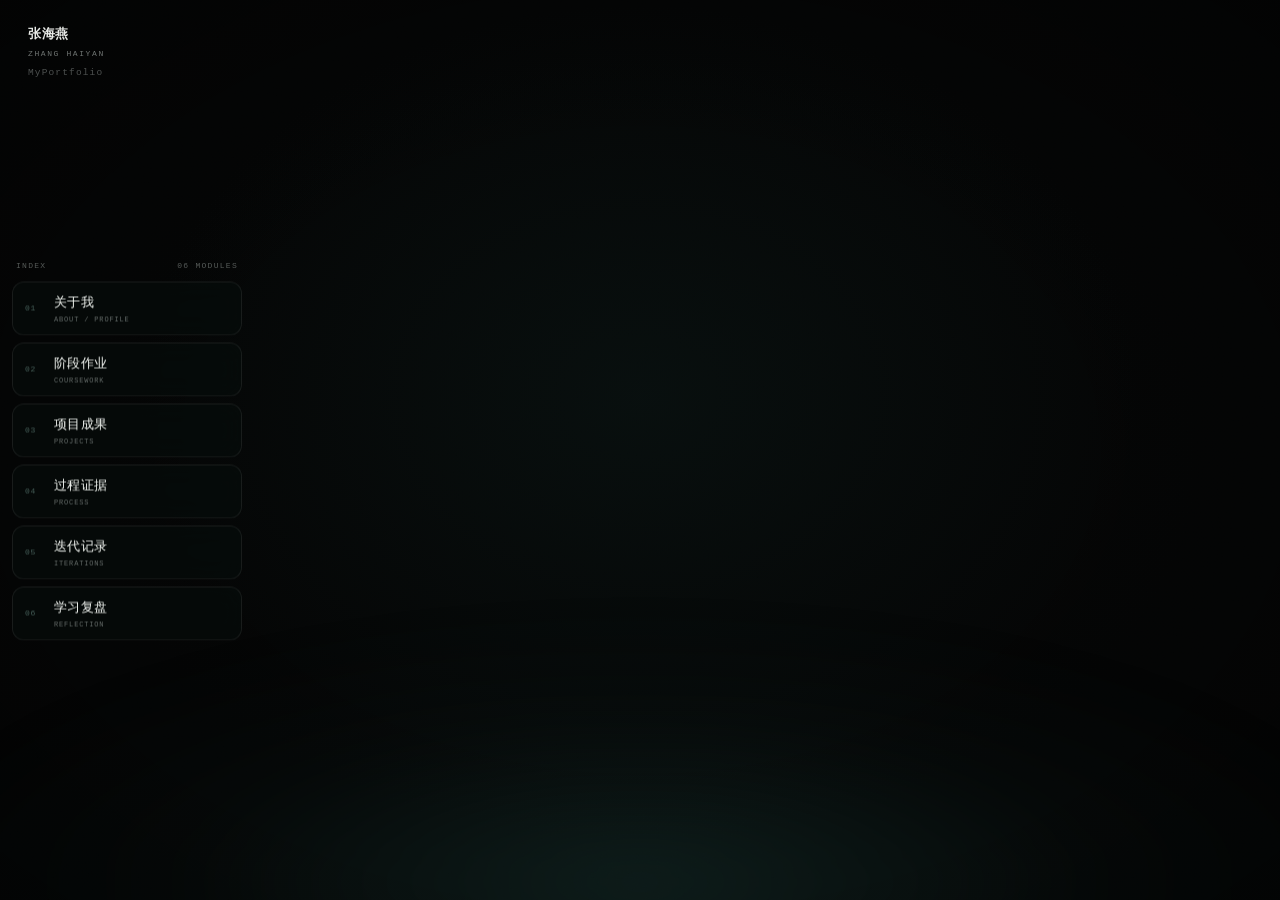
==== index.html @ 8e119e09 "deploy: update GitHub primary metadata" ====
<!DOCTYPE html><html lang="zh-CN" class="h-full antialiased"><head><meta charSet="utf-8"/><meta name="viewport" content="width=device-width, initial-scale=1"/><link rel="preload" href="/fonts/Poppins-Black.ttf" as="font" crossorigin="anonymous" type="font/ttf"/><link rel="stylesheet" href="/_next/static/chunks/37lfjvpmq3fsm.css" data-precedence="next"/><link rel="stylesheet" href="/_next/static/chunks/2fvneal3g37ob.css" data-precedence="next"/><link rel="preload" as="script" fetchPriority="low" href="/_next/static/chunks/3s6nzrbk-8mnv.js"/><script src="/_next/static/chunks/3450qyhportkm.js" async=""></script><script src="/_next/static/chunks/196x_tfexoucg.js" async=""></script><script src="/_next/static/chunks/2wome6lnndfqk.js" async=""></script><script src="/_next/static/chunks/turbopack-2wclr2mojsxjx.js" async=""></script><script src="/_next/static/chunks/39njijwe45h2p.js" async=""></script><script src="/_next/static/chunks/1b7q28l28urp3.js" async=""></script><script src="/_next/static/chunks/2qsyq_gu6pfms.js" async=""></script><title>张海燕 · 作品集</title><meta name="description" content="张海燕的数智编程作品集：项目、过程与迭代记录。"/><link rel="icon" href="/favicon.ico?favicon.2vob68tjqpejf.ico" sizes="256x256" type="image/x-icon"/><link rel="preload" href="/fonts/Poppins-Black.ttf" as="font" type="font/ttf" crossorigin="anonymous"/><script src="/_next/static/chunks/0cz1d0mv5g_q7.js" noModule=""></script></head><body class="flex min-h-full flex-col"><div hidden=""><!--$--><!--/$--></div><div class="studio-module__G7fT1a__stage" data-studio-cover="true"><span class="studio-module__G7fT1a__grain" aria-hidden="true"></span><span class="studio-module__G7fT1a__horizon" aria-hidden="true"></span><header class="studio-module__G7fT1a__identity"><strong>张海燕</strong><span>ZHANG HAIYAN</span><small>MyPortfolio</small></header><main class="studio-module__G7fT1a__main"><h1 style="position:absolute;width:1px;height:1px;margin:-1px;padding:0;border:0;overflow:hidden;clip:rect(0 0 0 0);white-space:nowrap">ZHANG HAIYAN</h1><canvas class="studio-module__G7fT1a__fluidCanvas" style="filter:blur(0.7px)" aria-hidden="true"></canvas></main><button type="button" class="studio-module__G7fT1a__sidebarToggle" aria-expanded="false" aria-controls="studio-modules"><span>模块</span><small>INDEX</small></button><button type="button" class="studio-module__G7fT1a__sidebarBackdrop" data-open="false" aria-label="关闭模块菜单" tabindex="-1"></button><aside id="studio-modules" class="studio-module__G7fT1a__sidebar" data-open="false" aria-label="作品集模块"><div class="studio-module__G7fT1a__sidebarHead"><span>INDEX</span><span>06 MODULES</span></div><nav class="studio-module__G7fT1a__sidebarNav"><a class="studio-module__G7fT1a__sidebarCard" data-active="false" href="/about/"><span class="studio-module__G7fT1a__sidebarIndex">01</span><span class="studio-module__G7fT1a__sidebarText"><strong>关于我</strong><small>ABOUT / PROFILE</small></span></a><a class="studio-module__G7fT1a__sidebarCard" data-active="false" href="/works/"><span class="studio-module__G7fT1a__sidebarIndex">02</span><span class="studio-module__G7fT1a__sidebarText"><strong>阶段作业</strong><small>COURSEWORK</small></span></a><a class="studio-module__G7fT1a__sidebarCard" data-active="false" href="/projects/"><span class="studio-module__G7fT1a__sidebarIndex">03</span><span class="studio-module__G7fT1a__sidebarText"><strong>项目成果</strong><small>PROJECTS</small></span></a><a class="studio-module__G7fT1a__sidebarCard" data-active="false" href="/process/"><span class="studio-module__G7fT1a__sidebarIndex">04</span><span class="studio-module__G7fT1a__sidebarText"><strong>过程证据</strong><small>PROCESS</small></span></a><a class="studio-module__G7fT1a__sidebarCard" data-active="false" href="/iterations/"><span class="studio-module__G7fT1a__sidebarIndex">05</span><span class="studio-module__G7fT1a__sidebarText"><strong>迭代记录</strong><small>ITERATIONS</small></span></a><a class="studio-module__G7fT1a__sidebarCard" data-active="false" href="/reflection/"><span class="studio-module__G7fT1a__sidebarIndex">06</span><span class="studio-module__G7fT1a__sidebarText"><strong>学习复盘</strong><small>REFLECTION</small></span></a></nav></aside></div><!--$--><!--/$--><script src="/_next/static/chunks/3s6nzrbk-8mnv.js" id="_R_" async=""></script><script>(self.__next_f=self.__next_f||[]).push([0])</script><script>self.__next_f.push([1,"1:\"$Sreact.fragment\"\n2:I[77312,[\"/_next/static/chunks/39njijwe45h2p.js\",\"/_next/static/chunks/1b7q28l28urp3.js\"],\"default\"]\n3:I[46589,[\"/_next/static/chunks/39njijwe45h2p.js\",\"/_next/static/chunks/1b7q28l28urp3.js\"],\"default\"]\n4:I[22374,[\"/_next/static/chunks/39njijwe45h2p.js\",\"/_next/static/chunks/1b7q28l28urp3.js\"],\"default\"]\n5:I[39756,[\"/_next/static/chunks/39njijwe45h2p.js\",\"/_next/static/chunks/1b7q28l28urp3.js\"],\"default\"]\n6:I[37457,[\"/_next/static/chunks/39njijwe45h2p.js\",\"/_next/static/chunks/1b7q28l28urp3.js\"],\"default\"]\n7:I[69763,[\"/_next/static/chunks/39njijwe45h2p.js\",\"/_next/static/chunks/1b7q28l28urp3.js\",\"/_next/static/chunks/2qsyq_gu6pfms.js\"],\"default\"]\n8:I[97367,[\"/_next/static/chunks/39njijwe45h2p.js\",\"/_next/static/chunks/1b7q28l28urp3.js\"],\"OutletBoundary\"]\n9:\"$Sreact.suspense\"\nb:I[97367,[\"/_next/static/chunks/39njijwe45h2p.js\",\"/_next/static/chunks/1b7q28l28urp3.js\"],\"ViewportBoundary\"]\nd:I[97367,[\"/_next/static/chunks/39njijwe45h2p.js\",\"/_next/static/chunks/1b7q28l28urp3.js\"],\"MetadataBoundary\"]\nf:I[68027,[\"/_next/static/chunks/39njijwe45h2p.js\",\"/_next/static/chunks/1b7q28l28urp3.js\"],\"default\",1]\n:HL[\"/_next/static/chunks/37lfjvpmq3fsm.css\",\"style\"]\n:HL[\"/_next/static/chunks/2fvneal3g37ob.css\",\"style\"]\n:HL[\"/fonts/Poppins-Black.ttf\",\"font\",{\"crossOrigin\":\"anonymous\",\"type\":\"font/ttf\"}]\n0:{\"P\":null,\"c\":[\"\",\"\"],\"q\":\"\",\"i\":false,\"f\":[[[\"\",{\"children\":[\"__PAGE__\",{},\"$undefined\",\"$undefined\",4608]},\"$undefined\",\"$undefined\",4624],[[\"$\",\"$1\",\"c\",{\"children\":[[[\"$\",\"link\",\"0\",{\"rel\":\"stylesheet\",\"href\":\"/_next/static/chunks/37lfjvpmq3fsm.css\",\"precedence\":\"next\",\"crossOrigin\":\"$undefined\",\"nonce\":\"$undefined\"}],[\"$\",\"link\",\"1\",{\"rel\":\"stylesheet\",\"href\":\"/_next/static/chunks/2fvneal3g37ob.css\",\"precedence\":\"next\",\"crossOrigin\":\"$undefined\",\"nonce\":\"$undefined\"}],[\"$\",\"script\",\"script-0\",{\"src\":\"/_next/static/chunks/39njijwe45h2p.js\",\"async\":true,\"nonce\":\"$undefined\"}],[\"$\",\"script\",\"script-1\",{\"src\":\"/_next/static/chunks/1b7q28l28urp3.js\",\"async\":true,\"nonce\":\"$undefined\"}]],[\"$\",\"html\",null,{\"lang\":\"zh-CN\",\"className\":\"h-full antialiased\",\"children\":[[\"$\",\"head\",null,{\"children\":[\"$\",\"link\",null,{\"rel\":\"preload\",\"href\":\"/fonts/Poppins-Black.ttf\",\"as\":\"font\",\"type\":\"font/ttf\",\"crossOrigin\":\"anonymous\"}]}],[\"$\",\"body\",null,{\"className\":\"flex min-h-full flex-col\",\"children\":[[\"$\",\"$L2\",null,{}],[\"$\",\"$L3\",null,{\"children\":[\"$\",\"$L4\",null,{\"children\":[\"$\",\"$L5\",null,{\"parallelRouterKey\":\"children\",\"error\":\"$undefined\",\"errorStyles\":\"$undefined\",\"errorScripts\":\"$undefined\",\"template\":[\"$\",\"$L6\",null,{}],\"templateStyles\":\"$undefined\",\"templateScripts\":\"$undefined\",\"notFound\":[[[\"$\",\"title\",null,{\"children\":\"404: This page could not be found.\"}],[\"$\",\"div\",null,{\"style\":{\"fontFamily\":\"system-ui,\\\"Segoe UI\\\",Roboto,Helvetica,Arial,sans-serif,\\\"Apple Color Emoji\\\",\\\"Segoe UI Emoji\\\"\",\"height\":\"100vh\",\"textAlign\":\"center\",\"display\":\"flex\",\"flexDirection\":\"column\",\"alignItems\":\"center\",\"justifyContent\":\"center\"},\"children\":[\"$\",\"div\",null,{\"children\":[[\"$\",\"style\",null,{\"dangerouslySetInnerHTML\":{\"__html\":\"body{color:#000;background:#fff;margin:0}.next-error-h1{border-right:1px solid rgba(0,0,0,.3)}@media (prefers-color-scheme:dark){body{color:#fff;background:#000}.next-error-h1{border-right:1px solid rgba(255,255,255,.3)}}\"}}],[\"$\",\"h1\",null,{\"className\":\"next-error-h1\",\"style\":{\"display\":\"inline-block\",\"margin\":\"0 20px 0 0\",\"padding\":\"0 23px 0 0\",\"fontSize\":24,\"fontWeight\":500,\"verticalAlign\":\"top\",\"lineHeight\":\"49px\"},\"children\":404}],[\"$\",\"div\",null,{\"style\":{\"display\":\"inline-block\"},\"children\":[\"$\",\"h2\",null,{\"style\":{\"fontSize\":14,\"fontWeight\":400,\"lineHeight\":\"49px\",\"margin\":0},\"children\":\"This page could not be found.\"}]}]]}]}]],[]],\"forbidden\":\"$undefined\",\"unauthorized\":\"$undefined\"}]}]}]]}]]}]]}],{\"children\":[[\"$\",\"$1\",\"c\",{\"children\":[[\"$\",\"$L7\",null,{}],[[\"$\",\"script\",\"script-0\",{\"src\":\"/_next/static/chunks/2qsyq_gu6pfms.js\",\"async\":true,\"nonce\":\"$undefined\"}]],[\"$\",\"$L8\",null,{\"children\":[\"$\",\"$9\",null,{\"name\":\"Next.MetadataOutlet\",\"children\":\"$@a\"}]}]]}],{},null,false,null]},null,false,null],[\"$\",\"$1\",\"h\",{\"children\":[null,[\"$\",\"$Lb\",null,{\"children\":\"$Lc\"}],[\"$\",\"div\",null,{\"hidden\":true,\"children\":[\"$\",\"$Ld\",null,{\"children\":[\"$\",\"$9\",null,{\"name\":\"Next.Metadata\",\"children\":\"$Le\"}]}]}],null]}],false]],\"m\":\"$undefined\",\"G\":[\"$f\",[[\"$\",\"link\",\"0\",{\"rel\":\"stylesheet\",\"href\":\"/_next/static/chunks/37lfjvpmq3fsm.css\",\"precedence\":\"next\",\"crossOrigin\":\"$undefined\",\"nonce\":\"$undefined\"}],[\"$\",\"link\",\"1\",{\"rel\":\"stylesheet\",\"href\":\"/_next/static/chunks/2fvneal3g37ob.css\",\"precedence\":\"next\",\"crossOrigin\":\"$undefined\",\"nonce\":\"$undefined\"}]]],\"S\":true,\"h\":null,\"r\":\"$undefined\",\"s\":\"$undefined\",\"a\":\"$undefined\",\"l\":\"$undefined\",\"p\":\"$undefined\",\"d\":\"$undefined\",\"b\":\"oApH7RxZUKdPL1vhY5B5s\"}\nc:[[\"$\",\"meta\",\"0\",{\"charSet\":\"utf-8\"}],[\"$\",\"meta\",\"1\",{\"name\":\"viewport\",\"content\":\"width=device-width, initial-scale=1\"}]]\n10:I[27201,[\"/_next/static/chunks/39njijwe45h2p.js\",\"/_next/static/chunks/1b7q28l28urp3.js\"],\"IconMark\"]\na:null\ne:[[\"$\",\"title\",\"0\",{\"children\":\"张海燕 · 作品集\"}],[\"$\",\"meta\",\"1\",{\"name\":\"description\",\"content\":\"张海燕的数智编程作品集：项目、过程与迭代记录。\"}],[\"$\",\"link\",\"2\",{\"rel\":\"icon\",\"href\":\"/favicon.ico?favicon.2vob68tjqpejf.ico\",\"sizes\":\"256x256\",\"type\":\"image/x-icon\"}],[\"$\",\"$L10\",\"3\",{}]]\n"])</script></body></html>
---- _next/static/chunks/37lfjvpmq3fsm.css ----
@layer properties{@supports (((-webkit-hyphens:none)) and (not (margin-trim:inline))) or ((-moz-orient:inline) and (not (color:rgb(from red r g b)))){*,:before,:after,::backdrop{--tw-rotate-x:initial;--tw-rotate-y:initial;--tw-rotate-z:initial;--tw-skew-x:initial;--tw-skew-y:initial;--tw-space-y-reverse:0;--tw-border-style:solid;--tw-leading:initial;--tw-font-weight:initial;--tw-tracking:initial;--tw-shadow:0 0 #0000;--tw-shadow-color:initial;--tw-shadow-alpha:100%;--tw-inset-shadow:0 0 #0000;--tw-inset-shadow-color:initial;--tw-inset-shadow-alpha:100%;--tw-ring-color:initial;--tw-ring-shadow:0 0 #0000;--tw-inset-ring-color:initial;--tw-inset-ring-shadow:0 0 #0000;--tw-ring-inset:initial;--tw-ring-offset-width:0px;--tw-ring-offset-color:#fff;--tw-ring-offset-shadow:0 0 #0000;--tw-outline-style:solid;--tw-blur:initial;--tw-brightness:initial;--tw-contrast:initial;--tw-grayscale:initial;--tw-hue-rotate:initial;--tw-invert:initial;--tw-opacity:initial;--tw-saturate:initial;--tw-sepia:initial;--tw-drop-shadow:initial;--tw-drop-shadow-color:initial;--tw-drop-shadow-alpha:100%;--tw-drop-shadow-size:initial;--tw-backdrop-blur:initial;--tw-backdrop-brightness:initial;--tw-backdrop-contrast:initial;--tw-backdrop-grayscale:initial;--tw-backdrop-hue-rotate:initial;--tw-backdrop-invert:initial;--tw-backdrop-opacity:initial;--tw-backdrop-saturate:initial;--tw-backdrop-sepia:initial;--tw-duration:initial}}}@layer theme{:root,:host{--font-sans:ui-sans-serif, system-ui, -apple-system, "Segoe UI", "PingFang SC", "Hiragino Sans GB", "Microsoft YaHei", "Noto Sans SC", sans-serif;--font-mono:ui-monospace, SFMono-Regular, Menlo, Monaco, Consolas, "Liberation Mono", "Courier New", monospace;--color-amber-50:#fffbeb;--color-amber-300:#ffd236;--color-amber-700:#b75000;--color-amber-800:#953d00;--color-emerald-50:#ecfdf5;--color-emerald-100:#d0fae5;--color-emerald-200:#a4f4cf;--color-indigo-50:#eef2ff;--color-indigo-100:#e0e7ff;--color-indigo-500:#625fff;--color-indigo-600:#4f39f6;--color-indigo-700:#432dd7;--color-rose-50:#fff1f2;--color-rose-700:#c20039;--color-slate-50:#f8fafc;--color-slate-100:#f1f5f9;--color-slate-200:#e2e8f0;--color-slate-300:#cad5e2;--color-slate-400:#90a1b9;--color-slate-500:#62748e;--color-slate-600:#45556c;--color-slate-700:#314158;--color-slate-800:#1d293d;--color-slate-900:#0f172b;--color-slate-950:#020618;--color-black:#000;--color-white:#fff;--spacing:.25rem;--container-3xl:48rem;--container-4xl:56rem;--container-5xl:64rem;--container-6xl:72rem;--text-xs:.75rem;--text-xs--line-height:calc(1 / .75);--text-sm:.875rem;--text-sm--line-height:calc(1.25 / .875);--text-base:1rem;--text-base--line-height:calc(1.5 / 1);--text-lg:1.125rem;--text-lg--line-height:calc(1.75 / 1.125);--text-xl:1.25rem;--text-xl--line-height:calc(1.75 / 1.25);--text-2xl:1.5rem;--text-2xl--line-height:calc(2 / 1.5);--text-3xl:1.875rem;--text-3xl--line-height:calc(2.25 / 1.875);--font-weight-normal:400;--font-weight-medium:500;--font-weight-semibold:600;--font-weight-bold:700;--tracking-wide:.025em;--radius-lg:.5rem;--radius-xl:.75rem;--radius-2xl:1rem;--blur-sm:8px;--default-transition-duration:.15s;--default-transition-timing-function:cubic-bezier(.4, 0, .2, 1);--default-font-family:ui-sans-serif, system-ui, -apple-system, "Segoe UI", "PingFang SC", "Hiragino Sans GB", "Microsoft YaHei", "Noto Sans SC", sans-serif;--default-mono-font-family:var(--font-mono)}@supports (color:lab(0% 0 0)){:root,:host{--color-amber-50:lab(98.6252% -.635982 8.42309);--color-amber-300:lab(86.4156% 6.13147 78.3961);--color-amber-700:lab(47.2709% 42.9082 69.2966);--color-amber-800:lab(37.8823% 37.1699 52.2718);--color-emerald-50:lab(97.8462% -6.94963 1.85487);--color-emerald-100:lab(94.9004% -17.0769 5.63836);--color-emerald-200:lab(90.2247% -31.039 9.47084);--color-indigo-50:lab(95.4818% .411302 -6.78529);--color-indigo-100:lab(91.6577% 1.04591 -12.7199);--color-indigo-500:lab(48.295% 38.3129 -81.9673);--color-indigo-600:lab(38.4009% 52.6132 -92.3857);--color-indigo-700:lab(32.4486% 49.2217 -84.6695);--color-rose-50:lab(96.2369% 4.94152 1.28012);--color-rose-700:lab(41.1651% 71.6251 30.3087);--color-slate-50:lab(98.1434% -.369549 -1.05968);--color-slate-100:lab(96.286% -.852466 -2.46847);--color-slate-200:lab(91.7353% -.998765 -4.76968);--color-slate-300:lab(84.7652% -1.94535 -7.93337);--color-slate-400:lab(65.5349% -2.25151 -14.5072);--color-slate-500:lab(48.0876% -2.03595 -16.5814);--color-slate-600:lab(35.5623% -1.74978 -15.4316);--color-slate-700:lab(26.9569% -1.47018 -15.6993);--color-slate-800:lab(16.132% -.318021 -14.6672);--color-slate-900:lab(7.78673% 1.82346 -15.0537);--color-slate-950:lab(1.76974% 1.32743 -9.28855)}}}@layer base{*,:after,:before,::backdrop{box-sizing:border-box;border:0 solid;margin:0;padding:0}::file-selector-button{box-sizing:border-box;border:0 solid;margin:0;padding:0}html,:host{-webkit-text-size-adjust:100%;tab-size:4;line-height:1.5;font-family:var(--default-font-family,-apple-system, BlinkMacSystemFont, "Segoe UI", Roboto, "Helvetica Neue", "Noto Sans", Arial, sans-serif, "Apple Color Emoji", "Segoe UI Emoji", "Segoe UI Symbol", "Noto Color Emoji");font-feature-settings:var(--default-font-feature-settings,normal);font-variation-settings:var(--default-font-variation-settings,normal);-webkit-tap-highlight-color:transparent}hr{height:0;color:inherit;border-top-width:1px}abbr:where([title]){-webkit-text-decoration:underline dotted;text-decoration:underline dotted}h1,h2,h3,h4,h5,h6{font-size:inherit;font-weight:inherit}a{color:inherit;-webkit-text-decoration:inherit;-webkit-text-decoration:inherit;-webkit-text-decoration:inherit;-webkit-text-decoration:inherit;text-decoration:inherit}b,strong{font-weight:bolder}code,kbd,samp,pre{font-family:var(--default-mono-font-family,ui-monospace, SFMono-Regular, Menlo, Monaco, Consolas, "Liberation Mono", "Courier New", monospace);font-feature-settings:var(--default-mono-font-feature-settings,normal);font-variation-settings:var(--default-mono-font-variation-settings,normal);font-size:1em}small{font-size:80%}sub,sup{vertical-align:baseline;font-size:75%;line-height:0;position:relative}sub{bottom:-.25em}sup{top:-.5em}table{text-indent:0;border-color:inherit;border-collapse:collapse}:-moz-focusring:where(:not(iframe)){outline:auto}progress{vertical-align:baseline}summary{display:list-item}ol,ul,menu{list-style:none}img,svg,video,canvas,audio,iframe,embed,object{vertical-align:middle;display:block}img,video{max-width:100%;height:auto}button,input,select,optgroup,textarea{font:inherit;font-feature-settings:inherit;font-variation-settings:inherit;letter-spacing:inherit;color:inherit;opacity:1;background-color:#0000;border-radius:0}::file-selector-button{font:inherit;font-feature-settings:inherit;font-variation-settings:inherit;letter-spacing:inherit;color:inherit;opacity:1;background-color:#0000;border-radius:0}:where(select:is([multiple],[size])) optgroup{font-weight:bolder}:where(select:is([multiple],[size])) optgroup option{padding-inline-start:20px}::file-selector-button{margin-inline-end:4px}::placeholder{opacity:1}@supports (not ((-webkit-appearance:-apple-pay-button))) or (contain-intrinsic-size:1px){::placeholder{color:currentColor}@supports (color:color-mix(in lab, red, red)){::placeholder{color:color-mix(in oklab, currentcolor 50%, transparent)}}}textarea{resize:vertical}::-webkit-search-decoration{-webkit-appearance:none}::-webkit-date-and-time-value{min-height:1lh;text-align:inherit}::-webkit-datetime-edit{display:inline-flex}::-webkit-datetime-edit-fields-wrapper{padding:0}::-webkit-datetime-edit{padding-block:0}::-webkit-datetime-edit-year-field{padding-block:0}::-webkit-datetime-edit-month-field{padding-block:0}::-webkit-datetime-edit-day-field{padding-block:0}::-webkit-datetime-edit-hour-field{padding-block:0}::-webkit-datetime-edit-minute-field{padding-block:0}::-webkit-datetime-edit-second-field{padding-block:0}::-webkit-datetime-edit-millisecond-field{padding-block:0}::-webkit-datetime-edit-meridiem-field{padding-block:0}::-webkit-calendar-picker-indicator{line-height:1}:-moz-ui-invalid{box-shadow:none}button,input:where([type=button],[type=reset],[type=submit]){appearance:button}::file-selector-button{appearance:button}::-webkit-inner-spin-button{height:auto}::-webkit-outer-spin-button{height:auto}[hidden]:where(:not([hidden=until-found])){display:none!important}}@layer components;@layer utilities{.visible{visibility:visible}.absolute{position:absolute}.fixed{position:fixed}.relative{position:relative}.sticky{position:sticky}.inset-0{inset:0}.top-0{top:0}.top-1\.5{top:calc(var(--spacing) * 1.5)}.top-3{top:calc(var(--spacing) * 3)}.right-3{right:calc(var(--spacing) * 3)}.right-4{right:calc(var(--spacing) * 4)}.bottom-6{bottom:calc(var(--spacing) * 6)}.-left-\[5px\]{left:-5px}.z-10{z-index:10}.z-40{z-index:40}.z-50{z-index:50}.z-\[120\]{z-index:120}.mx-auto{margin-inline:auto}.-mt-20{margin-top:calc(var(--spacing) * -20)}.mt-1{margin-top:var(--spacing)}.mt-1\.5{margin-top:calc(var(--spacing) * 1.5)}.mt-2{margin-top:calc(var(--spacing) * 2)}.mt-3{margin-top:calc(var(--spacing) * 3)}.mt-4{margin-top:calc(var(--spacing) * 4)}.mt-5{margin-top:calc(var(--spacing) * 5)}.mt-6{margin-top:calc(var(--spacing) * 6)}.mt-8{margin-top:calc(var(--spacing) * 8)}.mt-10{margin-top:calc(var(--spacing) * 10)}.mt-16{margin-top:calc(var(--spacing) * 16)}.mt-36{margin-top:calc(var(--spacing) * 36)}.mr-1\.5{margin-right:calc(var(--spacing) * 1.5)}.ml-1{margin-left:var(--spacing)}.ml-1\.5{margin-left:calc(var(--spacing) * 1.5)}.ml-auto{margin-left:auto}.block{display:block}.flex{display:flex}.grid{display:grid}.hidden{display:none}.inline-block{display:inline-block}.inline-flex{display:inline-flex}.table{display:table}.aspect-\[4\/3\]{aspect-ratio:4/3}.h-3{height:calc(var(--spacing) * 3)}.h-9{height:calc(var(--spacing) * 9)}.h-14{height:calc(var(--spacing) * 14)}.h-\[440px\]{height:440px}.h-auto{height:auto}.h-full{height:100%}.max-h-\[88vh\]{max-height:88vh}.min-h-full{min-height:100%}.w-3{width:calc(var(--spacing) * 3)}.w-9{width:calc(var(--spacing) * 9)}.w-14{width:calc(var(--spacing) * 14)}.w-full{width:100%}.max-w-3xl{max-width:var(--container-3xl)}.max-w-4xl{max-width:var(--container-4xl)}.max-w-5xl{max-width:var(--container-5xl)}.max-w-6xl{max-width:var(--container-6xl)}.min-w-0{min-width:0}.min-w-\[4\.5rem\]{min-width:4.5rem}.flex-1{flex:1}.shrink-0{flex-shrink:0}.transform{transform:var(--tw-rotate-x,) var(--tw-rotate-y,) var(--tw-rotate-z,) var(--tw-skew-x,) var(--tw-skew-y,)}.resize{resize:both}.scroll-mt-20{scroll-margin-top:calc(var(--spacing) * 20)}.scroll-mt-24{scroll-margin-top:calc(var(--spacing) * 24)}.\[scrollbar-width\:none\]{scrollbar-width:none}.list-disc{list-style-type:disc}.grid-cols-1{grid-template-columns:repeat(1,minmax(0,1fr))}.grid-cols-5{grid-template-columns:repeat(5,minmax(0,1fr))}.flex-col{flex-direction:column}.flex-wrap{flex-wrap:wrap}.place-items-center{place-items:center}.items-center{align-items:center}.justify-between{justify-content:space-between}.justify-center{justify-content:center}.gap-0\.5{gap:calc(var(--spacing) * .5)}.gap-1\.5{gap:calc(var(--spacing) * 1.5)}.gap-2{gap:calc(var(--spacing) * 2)}.gap-3{gap:calc(var(--spacing) * 3)}.gap-5{gap:calc(var(--spacing) * 5)}:where(.space-y-1\.5>:not(:last-child)){--tw-space-y-reverse:0;margin-block-start:calc(calc(var(--spacing) * 1.5) * var(--tw-space-y-reverse));margin-block-end:calc(calc(var(--spacing) * 1.5) * calc(1 - var(--tw-space-y-reverse)))}:where(.space-y-2>:not(:last-child)){--tw-space-y-reverse:0;margin-block-start:calc(calc(var(--spacing) * 2) * var(--tw-space-y-reverse));margin-block-end:calc(calc(var(--spacing) * 2) * calc(1 - var(--tw-space-y-reverse)))}:where(.space-y-3>:not(:last-child)){--tw-space-y-reverse:0;margin-block-start:calc(calc(var(--spacing) * 3) * var(--tw-space-y-reverse));margin-block-end:calc(calc(var(--spacing) * 3) * calc(1 - var(--tw-space-y-reverse)))}:where(.space-y-4>:not(:last-child)){--tw-space-y-reverse:0;margin-block-start:calc(calc(var(--spacing) * 4) * var(--tw-space-y-reverse));margin-block-end:calc(calc(var(--spacing) * 4) * calc(1 - var(--tw-space-y-reverse)))}.truncate{text-overflow:ellipsis;white-space:nowrap;overflow:hidden}.overflow-hidden{overflow:hidden}.overflow-x-auto{overflow-x:auto}.overflow-y-auto{overflow-y:auto}.rounded{border-radius:.25rem}.rounded-2xl{border-radius:var(--radius-2xl)}.rounded-full{border-radius:3.40282e38px}.rounded-lg{border-radius:var(--radius-lg)}.rounded-xl{border-radius:var(--radius-xl)}.border{border-style:var(--tw-border-style);border-width:1px}.border-2{border-style:var(--tw-border-style);border-width:2px}.border-t{border-top-style:var(--tw-border-style);border-top-width:1px}.border-b{border-bottom-style:var(--tw-border-style);border-bottom-width:1px}.border-l-2{border-left-style:var(--tw-border-style);border-left-width:2px}.border-dashed{--tw-border-style:dashed;border-style:dashed}.border-\[rgba\(169\,232\,221\,0\.48\)\]{border-color:#a9e8dd7a}.border-amber-300{border-color:var(--color-amber-300)}.border-emerald-100{border-color:var(--color-emerald-100)}.border-emerald-200\/10{border-color:#a4f4cf1a}@supports (color:color-mix(in lab, red, red)){.border-emerald-200\/10{border-color:color-mix(in oklab, var(--color-emerald-200) 10%, transparent)}}.border-emerald-200\/25{border-color:#a4f4cf40}@supports (color:color-mix(in lab, red, red)){.border-emerald-200\/25{border-color:color-mix(in oklab, var(--color-emerald-200) 25%, transparent)}}.border-indigo-100{border-color:var(--color-indigo-100)}.border-slate-200{border-color:var(--color-slate-200)}.border-slate-300{border-color:var(--color-slate-300)}.border-white\/10{border-color:#ffffff1a}@supports (color:color-mix(in lab, red, red)){.border-white\/10{border-color:color-mix(in oklab, var(--color-white) 10%, transparent)}}.border-white\/15{border-color:#ffffff26}@supports (color:color-mix(in lab, red, red)){.border-white\/15{border-color:color-mix(in oklab, var(--color-white) 15%, transparent)}}.border-white\/\[0\.08\]{border-color:#ffffff14}@supports (color:color-mix(in lab, red, red)){.border-white\/\[0\.08\]{border-color:color-mix(in oklab, var(--color-white) 8%, transparent)}}.bg-\[\#07100d\]{background-color:#07100d}.bg-\[rgba\(7\,13\,12\,0\.5\)\]{background-color:#070d0c80}.bg-\[rgba\(7\,13\,12\,0\.62\)\]{background-color:#070d0c9e}.bg-\[rgba\(16\,34\,30\,0\.86\)\]{background-color:#10221edb}.bg-amber-50{background-color:var(--color-amber-50)}.bg-black\/20{background-color:#0003}@supports (color:color-mix(in lab, red, red)){.bg-black\/20{background-color:color-mix(in oklab, var(--color-black) 20%, transparent)}}.bg-black\/30{background-color:#0000004d}@supports (color:color-mix(in lab, red, red)){.bg-black\/30{background-color:color-mix(in oklab, var(--color-black) 30%, transparent)}}.bg-black\/40{background-color:#0006}@supports (color:color-mix(in lab, red, red)){.bg-black\/40{background-color:color-mix(in oklab, var(--color-black) 40%, transparent)}}.bg-black\/50{background-color:#00000080}@supports (color:color-mix(in lab, red, red)){.bg-black\/50{background-color:color-mix(in oklab, var(--color-black) 50%, transparent)}}.bg-black\/75{background-color:#000000bf}@supports (color:color-mix(in lab, red, red)){.bg-black\/75{background-color:color-mix(in oklab, var(--color-black) 75%, transparent)}}.bg-emerald-50\/60{background-color:#ecfdf599}@supports (color:color-mix(in lab, red, red)){.bg-emerald-50\/60{background-color:color-mix(in oklab, var(--color-emerald-50) 60%, transparent)}}.bg-emerald-200\/10{background-color:#a4f4cf1a}@supports (color:color-mix(in lab, red, red)){.bg-emerald-200\/10{background-color:color-mix(in oklab, var(--color-emerald-200) 10%, transparent)}}.bg-emerald-200\/\[0\.05\]{background-color:#a4f4cf0d}@supports (color:color-mix(in lab, red, red)){.bg-emerald-200\/\[0\.05\]{background-color:color-mix(in oklab, var(--color-emerald-200) 5%, transparent)}}.bg-indigo-50{background-color:var(--color-indigo-50)}.bg-indigo-50\/60{background-color:#eef2ff99}@supports (color:color-mix(in lab, red, red)){.bg-indigo-50\/60{background-color:color-mix(in oklab, var(--color-indigo-50) 60%, transparent)}}.bg-indigo-500{background-color:var(--color-indigo-500)}.bg-indigo-600{background-color:var(--color-indigo-600)}.bg-rose-50{background-color:var(--color-rose-50)}.bg-rose-50\/60{background-color:#fff1f299}@supports (color:color-mix(in lab, red, red)){.bg-rose-50\/60{background-color:color-mix(in oklab, var(--color-rose-50) 60%, transparent)}}.bg-slate-50{background-color:var(--color-slate-50)}.bg-slate-100{background-color:var(--color-slate-100)}.bg-slate-900{background-color:var(--color-slate-900)}.bg-slate-950\/85{background-color:#020618d9}@supports (color:color-mix(in lab, red, red)){.bg-slate-950\/85{background-color:color-mix(in oklab, var(--color-slate-950) 85%, transparent)}}.bg-white{background-color:var(--color-white)}.bg-white\/90{background-color:#ffffffe6}@supports (color:color-mix(in lab, red, red)){.bg-white\/90{background-color:color-mix(in oklab, var(--color-white) 90%, transparent)}}.bg-white\/\[0\.06\]{background-color:#ffffff0f}@supports (color:color-mix(in lab, red, red)){.bg-white\/\[0\.06\]{background-color:color-mix(in oklab, var(--color-white) 6%, transparent)}}.bg-white\/\[0\.08\]{background-color:#ffffff14}@supports (color:color-mix(in lab, red, red)){.bg-white\/\[0\.08\]{background-color:color-mix(in oklab, var(--color-white) 8%, transparent)}}.object-cover{object-fit:cover}.p-3{padding:calc(var(--spacing) * 3)}.p-3\.5{padding:calc(var(--spacing) * 3.5)}.p-4{padding:calc(var(--spacing) * 4)}.p-5{padding:calc(var(--spacing) * 5)}.px-1\.5{padding-inline:calc(var(--spacing) * 1.5)}.px-2{padding-inline:calc(var(--spacing) * 2)}.px-2\.5{padding-inline:calc(var(--spacing) * 2.5)}.px-3{padding-inline:calc(var(--spacing) * 3)}.px-4{padding-inline:calc(var(--spacing) * 4)}.px-5{padding-inline:calc(var(--spacing) * 5)}.py-0\.5{padding-block:calc(var(--spacing) * .5)}.py-1{padding-block:var(--spacing)}.py-1\.5{padding-block:calc(var(--spacing) * 1.5)}.py-2{padding-block:calc(var(--spacing) * 2)}.py-2\.5{padding-block:calc(var(--spacing) * 2.5)}.py-3{padding-block:calc(var(--spacing) * 3)}.py-8{padding-block:calc(var(--spacing) * 8)}.py-12{padding-block:calc(var(--spacing) * 12)}.pt-2{padding-top:calc(var(--spacing) * 2)}.pt-5{padding-top:calc(var(--spacing) * 5)}.pr-10{padding-right:calc(var(--spacing) * 10)}.pb-0{padding-bottom:0}.pb-3{padding-bottom:calc(var(--spacing) * 3)}.pb-6{padding-bottom:calc(var(--spacing) * 6)}.pb-12{padding-bottom:calc(var(--spacing) * 12)}.pl-5{padding-left:calc(var(--spacing) * 5)}.pl-6{padding-left:calc(var(--spacing) * 6)}.text-center{text-align:center}.text-left{text-align:left}.font-mono{font-family:var(--font-mono)}.text-2xl{font-size:var(--text-2xl);line-height:var(--tw-leading,var(--text-2xl--line-height))}.text-base{font-size:var(--text-base);line-height:var(--tw-leading,var(--text-base--line-height))}.text-lg{font-size:var(--text-lg);line-height:var(--tw-leading,var(--text-lg--line-height))}.text-sm{font-size:var(--text-sm);line-height:var(--tw-leading,var(--text-sm--line-height))}.text-xs{font-size:var(--text-xs);line-height:var(--tw-leading,var(--text-xs--line-height))}.text-\[6px\]{font-size:6px}.text-\[7px\]{font-size:7px}.text-\[10px\]{font-size:10px}.leading-6{--tw-leading:calc(var(--spacing) * 6);line-height:calc(var(--spacing) * 6)}.leading-7{--tw-leading:calc(var(--spacing) * 7);line-height:calc(var(--spacing) * 7)}.font-bold{--tw-font-weight:var(--font-weight-bold);font-weight:var(--font-weight-bold)}.font-medium{--tw-font-weight:var(--font-weight-medium);font-weight:var(--font-weight-medium)}.font-normal{--tw-font-weight:var(--font-weight-normal);font-weight:var(--font-weight-normal)}.font-semibold{--tw-font-weight:var(--font-weight-semibold);font-weight:var(--font-weight-semibold)}.tracking-\[0\.02em\]{--tw-tracking:.02em;letter-spacing:.02em}.tracking-\[0\.06em\]{--tw-tracking:.06em;letter-spacing:.06em}.tracking-\[0\.08em\]{--tw-tracking:.08em;letter-spacing:.08em}.tracking-\[0\.12em\]{--tw-tracking:.12em;letter-spacing:.12em}.tracking-wide{--tw-tracking:var(--tracking-wide);letter-spacing:var(--tracking-wide)}.text-\[\#f5f8f4\]{color:#f5f8f4}.text-\[rgba\(180\,236\,224\,0\.38\)\]{color:#b4ece061}.text-\[rgba\(180\,236\,224\,0\.62\)\]{color:#b4ece09e}.text-\[rgba\(230\,240\,236\,0\.42\)\]{color:#e6f0ec6b}.text-amber-700{color:var(--color-amber-700)}.text-amber-800{color:var(--color-amber-800)}.text-emerald-100{color:var(--color-emerald-100)}.text-emerald-200\/60{color:#a4f4cf99}@supports (color:color-mix(in lab, red, red)){.text-emerald-200\/60{color:color-mix(in oklab, var(--color-emerald-200) 60%, transparent)}}.text-emerald-200\/70{color:#a4f4cfb3}@supports (color:color-mix(in lab, red, red)){.text-emerald-200\/70{color:color-mix(in oklab, var(--color-emerald-200) 70%, transparent)}}.text-emerald-200\/80{color:#a4f4cfcc}@supports (color:color-mix(in lab, red, red)){.text-emerald-200\/80{color:color-mix(in oklab, var(--color-emerald-200) 80%, transparent)}}.text-indigo-600{color:var(--color-indigo-600)}.text-indigo-700{color:var(--color-indigo-700)}.text-rose-700{color:var(--color-rose-700)}.text-slate-100{color:var(--color-slate-100)}.text-slate-300{color:var(--color-slate-300)}.text-slate-400{color:var(--color-slate-400)}.text-slate-500{color:var(--color-slate-500)}.text-slate-600{color:var(--color-slate-600)}.text-slate-700{color:var(--color-slate-700)}.text-slate-800{color:var(--color-slate-800)}.text-slate-900{color:var(--color-slate-900)}.text-white{color:var(--color-white)}.text-white\/40{color:#fff6}@supports (color:color-mix(in lab, red, red)){.text-white\/40{color:color-mix(in oklab, var(--color-white) 40%, transparent)}}.text-white\/70{color:#ffffffb3}@supports (color:color-mix(in lab, red, red)){.text-white\/70{color:color-mix(in oklab, var(--color-white) 70%, transparent)}}.uppercase{text-transform:uppercase}.antialiased{-webkit-font-smoothing:antialiased;-moz-osx-font-smoothing:grayscale}.mix-blend-multiply{mix-blend-mode:multiply}.shadow{--tw-shadow:0 1px 3px 0 var(--tw-shadow-color,#0000001a), 0 1px 2px -1px var(--tw-shadow-color,#0000001a);box-shadow:var(--tw-inset-shadow), var(--tw-inset-ring-shadow), var(--tw-ring-offset-shadow), var(--tw-ring-shadow), var(--tw-shadow)}.shadow-2xl{--tw-shadow:0 25px 50px -12px var(--tw-shadow-color,#00000040);box-shadow:var(--tw-inset-shadow), var(--tw-inset-ring-shadow), var(--tw-ring-offset-shadow), var(--tw-ring-shadow), var(--tw-shadow)}.shadow-\[0_20px_50px_rgba\(0\,0\,0\,0\.45\)\]{--tw-shadow:0 20px 50px var(--tw-shadow-color,#00000073);box-shadow:var(--tw-inset-shadow), var(--tw-inset-ring-shadow), var(--tw-ring-offset-shadow), var(--tw-ring-shadow), var(--tw-shadow)}.shadow-xl{--tw-shadow:0 20px 25px -5px var(--tw-shadow-color,#0000001a), 0 8px 10px -6px var(--tw-shadow-color,#0000001a);box-shadow:var(--tw-inset-shadow), var(--tw-inset-ring-shadow), var(--tw-ring-offset-shadow), var(--tw-ring-shadow), var(--tw-shadow)}.ring-4{--tw-ring-shadow:var(--tw-ring-inset,) 0 0 0 calc(4px + var(--tw-ring-offset-width)) var(--tw-ring-color,currentcolor);box-shadow:var(--tw-inset-shadow), var(--tw-inset-ring-shadow), var(--tw-ring-offset-shadow), var(--tw-ring-shadow), var(--tw-shadow)}.ring-slate-50{--tw-ring-color:var(--color-slate-50)}.outline{outline-style:var(--tw-outline-style);outline-width:1px}.filter{filter:var(--tw-blur,) var(--tw-brightness,) var(--tw-contrast,) var(--tw-grayscale,) var(--tw-hue-rotate,) var(--tw-invert,) var(--tw-saturate,) var(--tw-sepia,) var(--tw-drop-shadow,)}.backdrop-blur{--tw-backdrop-blur:blur(8px);-webkit-backdrop-filter:var(--tw-backdrop-blur,) var(--tw-backdrop-brightness,) var(--tw-backdrop-contrast,) var(--tw-backdrop-grayscale,) var(--tw-backdrop-hue-rotate,) var(--tw-backdrop-invert,) var(--tw-backdrop-opacity,) var(--tw-backdrop-saturate,) var(--tw-backdrop-sepia,);backdrop-filter:var(--tw-backdrop-blur,) var(--tw-backdrop-brightness,) var(--tw-backdrop-contrast,) var(--tw-backdrop-grayscale,) var(--tw-backdrop-hue-rotate,) var(--tw-backdrop-invert,) var(--tw-backdrop-opacity,) var(--tw-backdrop-saturate,) var(--tw-backdrop-sepia,)}.backdrop-blur-\[14px\]{--tw-backdrop-blur:blur(14px);-webkit-backdrop-filter:var(--tw-backdrop-blur,) var(--tw-backdrop-brightness,) var(--tw-backdrop-contrast,) var(--tw-backdrop-grayscale,) var(--tw-backdrop-hue-rotate,) var(--tw-backdrop-invert,) var(--tw-backdrop-opacity,) var(--tw-backdrop-saturate,) var(--tw-backdrop-sepia,);backdrop-filter:var(--tw-backdrop-blur,) var(--tw-backdrop-brightness,) var(--tw-backdrop-contrast,) var(--tw-backdrop-grayscale,) var(--tw-backdrop-hue-rotate,) var(--tw-backdrop-invert,) var(--tw-backdrop-opacity,) var(--tw-backdrop-saturate,) var(--tw-backdrop-sepia,)}.backdrop-blur-sm{--tw-backdrop-blur:blur(var(--blur-sm));-webkit-backdrop-filter:var(--tw-backdrop-blur,) var(--tw-backdrop-brightness,) var(--tw-backdrop-contrast,) var(--tw-backdrop-grayscale,) var(--tw-backdrop-hue-rotate,) var(--tw-backdrop-invert,) var(--tw-backdrop-opacity,) var(--tw-backdrop-saturate,) var(--tw-backdrop-sepia,);backdrop-filter:var(--tw-backdrop-blur,) var(--tw-backdrop-brightness,) var(--tw-backdrop-contrast,) var(--tw-backdrop-grayscale,) var(--tw-backdrop-hue-rotate,) var(--tw-backdrop-invert,) var(--tw-backdrop-opacity,) var(--tw-backdrop-saturate,) var(--tw-backdrop-sepia,)}.transition{transition-property:color,background-color,border-color,outline-color,text-decoration-color,fill,stroke,--tw-gradient-from,--tw-gradient-via,--tw-gradient-to,opacity,box-shadow,transform,translate,scale,rotate,filter,-webkit-backdrop-filter,backdrop-filter,display,content-visibility,overlay,pointer-events;transition-timing-function:var(--tw-ease,var(--default-transition-timing-function));transition-duration:var(--tw-duration,var(--default-transition-duration))}.transition-colors{transition-property:color,background-color,border-color,outline-color,text-decoration-color,fill,stroke,--tw-gradient-from,--tw-gradient-via,--tw-gradient-to;transition-timing-function:var(--tw-ease,var(--default-transition-timing-function));transition-duration:var(--tw-duration,var(--default-transition-duration))}.transition-transform{transition-property:transform,translate,scale,rotate;transition-timing-function:var(--tw-ease,var(--default-transition-timing-function));transition-duration:var(--tw-duration,var(--default-transition-duration))}.duration-200{--tw-duration:.2s;transition-duration:.2s}.duration-700{--tw-duration:.7s;transition-duration:.7s}@media (hover:hover){.group-hover\:scale-\[1\.04\]:is(:where(.group):hover *){scale:1.04}.hover\:border-\[rgba\(169\,232\,221\,0\.32\)\]:hover{border-color:#a9e8dd52}.hover\:border-emerald-200\/60:hover{border-color:#a4f4cf99}@supports (color:color-mix(in lab, red, red)){.hover\:border-emerald-200\/60:hover{border-color:color-mix(in oklab, var(--color-emerald-200) 60%, transparent)}}.hover\:border-white\/30:hover{border-color:#ffffff4d}@supports (color:color-mix(in lab, red, red)){.hover\:border-white\/30:hover{border-color:color-mix(in oklab, var(--color-white) 30%, transparent)}}.hover\:bg-\[rgba\(12\,24\,22\,0\.82\)\]:hover{background-color:#0c1816d1}.hover\:bg-indigo-700:hover{background-color:var(--color-indigo-700)}.hover\:bg-slate-100:hover{background-color:var(--color-slate-100)}.hover\:bg-slate-900:hover{background-color:var(--color-slate-900)}.hover\:text-indigo-600:hover{color:var(--color-indigo-600)}.hover\:text-slate-900:hover{color:var(--color-slate-900)}.hover\:text-white:hover{color:var(--color-white)}.hover\:underline:hover{text-decoration-line:underline}}.active\:scale-\[0\.99\]:active{scale:.99}@media (min-width:40rem){.sm\:right-6{right:calc(var(--spacing) * 6)}.sm\:bottom-8{bottom:calc(var(--spacing) * 8)}.sm\:-mt-24{margin-top:calc(var(--spacing) * -24)}.sm\:block{display:block}.sm\:h-\[520px\]{height:520px}.sm\:grid-cols-2{grid-template-columns:repeat(2,minmax(0,1fr))}.sm\:grid-cols-\[20px_minmax\(0\,1fr\)\]{grid-template-columns:20px minmax(0,1fr)}.sm\:items-start{align-items:flex-start}.sm\:gap-2{gap:calc(var(--spacing) * 2)}.sm\:gap-6{gap:calc(var(--spacing) * 6)}.sm\:gap-\[9px\]{gap:9px}.sm\:p-7{padding:calc(var(--spacing) * 7)}.sm\:px-3{padding-inline:calc(var(--spacing) * 3)}.sm\:px-6{padding-inline:calc(var(--spacing) * 6)}.sm\:py-2\.5{padding-block:calc(var(--spacing) * 2.5)}.sm\:py-16{padding-block:calc(var(--spacing) * 16)}.sm\:pt-2{padding-top:calc(var(--spacing) * 2)}.sm\:pb-16{padding-bottom:calc(var(--spacing) * 16)}.sm\:text-3xl{font-size:var(--text-3xl);line-height:var(--tw-leading,var(--text-3xl--line-height))}.sm\:text-xl{font-size:var(--text-xl);line-height:var(--tw-leading,var(--text-xl--line-height))}.sm\:text-\[7px\]{font-size:7px}.sm\:text-\[8px\]{font-size:8px}.sm\:text-\[13px\]{font-size:13px}}@media (min-width:48rem){.md\:flex{display:flex}.md\:hidden{display:none}}@media (min-width:64rem){.lg\:-mt-28{margin-top:calc(var(--spacing) * -28)}.lg\:-mt-32{margin-top:calc(var(--spacing) * -32)}.lg\:grid-cols-4{grid-template-columns:repeat(4,minmax(0,1fr))}.lg\:px-3{padding-inline:calc(var(--spacing) * 3)}}.\[\&\:\:-webkit-scrollbar\]\:hidden::-webkit-scrollbar{display:none}}:root{--background:#f8fafc;--foreground:#0f172a}body{background:var(--background);color:var(--foreground);font-family:var(--font-sans)}h1,h2,h3{text-wrap:balance}p{text-wrap:pretty}body.studio-departing,body.studio-arriving{background:#050908}.text-xs{font-size:.8125rem;line-height:1.65}.text-sm{font-size:.9375rem;line-height:1.75}[class*="text-[10px]"]{font-size:.75rem}[class*="text-[11px]"]{font-size:.78125rem}[class*="text-[12px]"]{font-size:.8125rem}[class*="text-[13px]"]{font-size:.875rem}body.studio-departing [data-studio-cover],body.studio-departing [data-module-page]{transition:opacity .4s cubic-bezier(.4,0,.2,1)}@property --tw-rotate-x{syntax:"*";inherits:false}@property --tw-rotate-y{syntax:"*";inherits:false}@property --tw-rotate-z{syntax:"*";inherits:false}@property --tw-skew-x{syntax:"*";inherits:false}@property --tw-skew-y{syntax:"*";inherits:false}@property --tw-space-y-reverse{syntax:"*";inherits:false;initial-value:0}@property --tw-border-style{syntax:"*";inherits:false;initial-value:solid}@property --tw-leading{syntax:"*";inherits:false}@property --tw-font-weight{syntax:"*";inherits:false}@property --tw-tracking{syntax:"*";inherits:false}@property --tw-shadow{syntax:"*";inherits:false;initial-value:0 0 #0000}@property --tw-shadow-color{syntax:"*";inherits:false}@property --tw-shadow-alpha{syntax:"<percentage>";inherits:false;initial-value:100%}@property --tw-inset-shadow{syntax:"*";inherits:false;initial-value:0 0 #0000}@property --tw-inset-shadow-color{syntax:"*";inherits:false}@property --tw-inset-shadow-alpha{syntax:"<percentage>";inherits:false;initial-value:100%}@property --tw-ring-color{syntax:"*";inherits:false}@property --tw-ring-shadow{syntax:"*";inherits:false;initial-value:0 0 #0000}@property --tw-inset-ring-color{syntax:"*";inherits:false}@property --tw-inset-ring-shadow{syntax:"*";inherits:false;initial-value:0 0 #0000}@property --tw-ring-inset{syntax:"*";inherits:false}@property --tw-ring-offset-width{syntax:"<length>";inherits:false;initial-value:0}@property --tw-ring-offset-color{syntax:"*";inherits:false;initial-value:#fff}@property --tw-ring-offset-shadow{syntax:"*";inherits:false;initial-value:0 0 #0000}@property --tw-outline-style{syntax:"*";inherits:false;initial-value:solid}@property --tw-blur{syntax:"*";inherits:false}@property --tw-brightness{syntax:"*";inherits:false}@property --tw-contrast{syntax:"*";inherits:false}@property --tw-grayscale{syntax:"*";inherits:false}@property --tw-hue-rotate{syntax:"*";inherits:false}@property --tw-invert{syntax:"*";inherits:false}@property --tw-opacity{syntax:"*";inherits:false}@property --tw-saturate{syntax:"*";inherits:false}@property --tw-sepia{syntax:"*";inherits:false}@property --tw-drop-shadow{syntax:"*";inherits:false}@property --tw-drop-shadow-color{syntax:"*";inherits:false}@property --tw-drop-shadow-alpha{syntax:"<percentage>";inherits:false;initial-value:100%}@property --tw-drop-shadow-size{syntax:"*";inherits:false}@property --tw-backdrop-blur{syntax:"*";inherits:false}@property --tw-backdrop-brightness{syntax:"*";inherits:false}@property --tw-backdrop-contrast{syntax:"*";inherits:false}@property --tw-backdrop-grayscale{syntax:"*";inherits:false}@property --tw-backdrop-hue-rotate{syntax:"*";inherits:false}@property --tw-backdrop-invert{syntax:"*";inherits:false}@property --tw-backdrop-opacity{syntax:"*";inherits:false}@property --tw-backdrop-saturate{syntax:"*";inherits:false}@property --tw-backdrop-sepia{syntax:"*";inherits:false}@property --tw-duration{syntax:"*";inherits:false}
---- _next/static/chunks/2fvneal3g37ob.css ----
@font-face{font-family:StudioPoppins;src:url(/fonts/Poppins-Black.ttf)format("truetype");font-weight:900;font-style:normal;font-display:swap}.studio-module__G7fT1a__stage{--studio-mono:"SFMono-Regular", "Cascadia Mono", Consolas, "Liberation Mono", monospace;--studio-sans:"Helvetica Neue", "PingFang SC", "Hiragino Sans GB", "Microsoft YaHei", Arial, sans-serif;--studio-teal:#a9e8dd;--studio-purple:#c77fdd;--mx:0;--my:0;z-index:100;color:#f2f4f1;font-family:var(--studio-sans);-webkit-font-smoothing:antialiased;background:#040505;position:fixed;inset:0;overflow:hidden}.studio-module__G7fT1a__stage:before{content:"";z-index:0;pointer-events:none;background:radial-gradient(at 50% 44%,#0e201e59,#0000 55%),radial-gradient(#0000 40%,#0000008c 100%);position:absolute;inset:0}.studio-module__G7fT1a__grain{z-index:2;pointer-events:none;opacity:.11;mix-blend-mode:overlay;background-image:url("data:image/svg+xml,%3Csvg xmlns='http://www.w3.org/2000/svg' width='180' height='180'%3E%3Cfilter id='n'%3E%3CfeTurbulence type='fractalNoise' baseFrequency='0.8' numOctaves='3' stitchTiles='stitch'/%3E%3C/filter%3E%3Crect width='100%25' height='100%25' filter='url(%23n)'/%3E%3C/svg%3E");position:absolute;inset:0}.studio-module__G7fT1a__horizon{z-index:0;filter:blur(28px);pointer-events:none;background:radial-gradient(#5cd2c21f,#285a540d 42%,#0000 70%);border-radius:50%;width:120vw;height:60vh;position:absolute;bottom:-28%;left:50%;transform:translate(-50%)}.studio-module__G7fT1a__smoke{z-index:1;filter:blur(58px);opacity:.65;mix-blend-mode:screen;pointer-events:none;width:52vw;height:52vw;translate:calc(var(--mx) * 34px) calc(var(--my) * 26px);border-radius:50%;transition:translate .55s ease-out;position:absolute}.studio-module__G7fT1a__smokeTeal{background:radial-gradient(circle at 42% 46%,#3ecdb980,#18665e2e 46%,#0000 70%);animation:18s ease-in-out infinite alternate studio-module__G7fT1a__smokeTeal;bottom:-20vw;left:-14vw}.studio-module__G7fT1a__smokePurple{background:radial-gradient(circle at 55% 46%,#b65ccd70,#52205e29 48%,#0000 70%);animation:22s ease-in-out infinite alternate studio-module__G7fT1a__smokePurple;bottom:-22vw;right:-16vw}.studio-module__G7fT1a__smokeVeil{z-index:3;filter:blur(28px);mix-blend-mode:screen;pointer-events:none;background:radial-gradient(at 42% 55%,#80e4d429,#0000 62%),radial-gradient(at 68% 38%,#b464cd1a,#0000 60%);border-radius:50%;width:84%;height:56%;animation:13s ease-in-out infinite alternate studio-module__G7fT1a__veilDrift;position:absolute;top:22%;left:8%}.studio-module__G7fT1a__inkCanvas{z-index:3;pointer-events:none;mix-blend-mode:screen;width:100%;height:100%;position:absolute;inset:0}.studio-module__G7fT1a__identity{z-index:10;pointer-events:none;flex-direction:column;gap:4px;display:flex;position:absolute;top:24px;left:28px}.studio-module__G7fT1a__identity strong{font-family:var(--studio-sans);letter-spacing:.04em;color:#f6f9f5f0;font-size:13px;font-weight:600}.studio-module__G7fT1a__identity span{font-family:var(--studio-mono);letter-spacing:.2em;color:#e6f0ec7a;font-size:8px}.studio-module__G7fT1a__identity small{font-family:var(--studio-mono);letter-spacing:.12em;color:#e6f0ec52;margin-top:2px;font-size:9.5px}.studio-module__G7fT1a__topLinks{z-index:10;gap:16px;display:flex;position:absolute;top:24px;right:28px}.studio-module__G7fT1a__topLinks a{font-family:var(--studio-mono);letter-spacing:.12em;color:#e6f0ec85;border-bottom:1px solid #e6f0ec2e;padding-bottom:2px;font-size:9px;text-decoration:none;transition:color .2s,border-color .2s}.studio-module__G7fT1a__topLinks a:hover{color:var(--studio-teal);border-color:#a9e8dd8c}.studio-module__G7fT1a__main{z-index:3;justify-content:center;align-items:center;display:flex;position:absolute;inset:0}.studio-module__G7fT1a__fluidCanvas{z-index:2;cursor:pointer;width:100%;height:100%;display:block;position:absolute;inset:0}.studio-module__G7fT1a__particleCanvas{z-index:3;pointer-events:none;mix-blend-mode:screen;width:100%;height:100%;display:block;position:absolute;inset:0}.studio-module__G7fT1a__srOnly{clip:rect(0, 0, 0, 0);white-space:nowrap;border:0;width:1px;height:1px;margin:-1px;padding:0;position:absolute;overflow:hidden}.studio-module__G7fT1a__headingWrap{pointer-events:none;justify-content:center;align-items:center;display:flex;position:absolute;inset:0}.studio-module__G7fT1a__title{z-index:2;color:var(--studio-teal);text-align:center;text-transform:uppercase;letter-spacing:-.05em;text-shadow:0 0 26px #a9e8dd57,0 0 96px #6fcec138;opacity:.93;pointer-events:auto;cursor:pointer;-webkit-user-select:none;user-select:none;transform-origin:50% 56%;will-change:transform, translate;translate:calc(var(--mx) * 12px) calc(var(--my) * 9px);margin:0;font-family:Arial Black,Helvetica Neue,Impact,sans-serif;font-weight:900;line-height:.78;transition:translate .45s ease-out;animation:1.2s cubic-bezier(.2,.7,.2,1) both studio-module__G7fT1a__titleIn,11s ease-in-out 1.2s infinite studio-module__G7fT1a__titleBreathe;position:relative}.studio-module__G7fT1a__line{white-space:nowrap;display:block}.studio-module__G7fT1a__letter{transform-origin:50% 82%;will-change:transform;animation:studio-module__G7fT1a__letterSway var(--d,6.2s) ease-in-out infinite;animation-delay:var(--delay,0s);margin:0 .024em;display:inline-block}.studio-module__G7fT1a__letterAlt{animation-name:studio-module__G7fT1a__letterSwayAlt}.studio-module__G7fT1a__titleHome{font-size:clamp(92px,17vw,258px)}.studio-module__G7fT1a__titleSingle{white-space:nowrap;font-size:clamp(88px,20vw,300px)}.studio-module__G7fT1a__panel{z-index:4;-webkit-backdrop-filter:blur(16px);backdrop-filter:blur(16px);text-align:center;background:#040a098f;border:1px solid #a9e8dd24;border-radius:16px;width:min(620px,100vw - 40px);max-height:58vh;padding:26px 30px;animation:.65s cubic-bezier(.2,.7,.2,1) both studio-module__G7fT1a__panelIn;position:relative;overflow:auto;box-shadow:0 30px 90px #0000008c}.studio-module__G7fT1a__avatar{color:#dff6ee;background:radial-gradient(circle at 30% 20%,#a9e8dd42,#0000 55%),radial-gradient(circle at 80% 90%,#c77fdd38,#0000 55%),#0b1513;border:1px solid #a9e8dd59;border-radius:50%;justify-content:center;align-items:center;width:76px;height:76px;font-family:Songti SC,STSong,serif;font-size:28px;display:inline-flex;box-shadow:0 0 34px #a9e8dd1f}.studio-module__G7fT1a__lead{font-family:var(--studio-sans);letter-spacing:.01em;color:#eef4f0;margin:16px 0 0;font-size:16px;font-weight:500}.studio-module__G7fT1a__body{max-width:470px;font-family:var(--studio-mono);color:#d6e4dead;margin:10px auto 0;font-size:11px;line-height:2}.studio-module__G7fT1a__panelLinks{flex-wrap:wrap;justify-content:center;gap:10px 18px;margin-top:20px;display:flex}.studio-module__G7fT1a__panelLinks a{font-family:var(--studio-mono);letter-spacing:.08em;color:var(--studio-teal);border-bottom:1px solid #a9e8dd40;padding-bottom:2px;font-size:9px;text-decoration:none}.studio-module__G7fT1a__panelLinks a:hover{color:#fff;border-color:#ffffff80}.studio-module__G7fT1a__outputs{z-index:4;-webkit-backdrop-filter:blur(14px);backdrop-filter:blur(14px);background:#04090885;border:1px solid #a9e8dd1f;border-radius:16px;width:min(980px,100vw - 40px);max-height:60vh;padding:18px 20px 16px;animation:.65s cubic-bezier(.2,.7,.2,1) both studio-module__G7fT1a__panelIn;position:relative;overflow:auto;box-shadow:0 30px 90px #0000008c}.studio-module__G7fT1a__outputsHead{font-family:var(--studio-mono);letter-spacing:.18em;color:#d6e4de73;justify-content:space-between;align-items:center;gap:16px;margin-bottom:12px;font-size:8px;display:flex}.studio-module__G7fT1a__outputsHead a{color:var(--studio-teal);border-bottom:1px solid #a9e8dd40;text-decoration:none}.studio-module__G7fT1a__outputGrid{grid-template-columns:repeat(3,minmax(0,1fr));gap:9px;display:grid}.studio-module__G7fT1a__projectCard{color:#e9efec;background:#ffffff0b;border:1px solid #ffffff12;border-radius:9px;align-items:center;gap:10px;min-width:0;padding:12px 13px;text-decoration:none;transition:background .2s,border-color .2s,transform .2s;display:flex}.studio-module__G7fT1a__projectCard:hover{background:#ffffff16;border-color:#a9e8dd47;transform:translateY(-2px)}.studio-module__G7fT1a__cardIndex{font-family:var(--studio-mono);color:#a9e8dd99;flex:none;font-size:9px}.studio-module__G7fT1a__cardText{flex-direction:column;gap:3px;min-width:0;display:flex}.studio-module__G7fT1a__cardText strong{font-family:var(--studio-sans);text-overflow:ellipsis;white-space:nowrap;font-size:12px;font-weight:500;line-height:1.4;overflow:hidden}.studio-module__G7fT1a__cardText small{font-family:var(--studio-mono);color:#d6e4de6b;text-overflow:ellipsis;white-space:nowrap;font-size:8px;overflow:hidden}.studio-module__G7fT1a__cardArrow{color:#ffffff47;margin-left:auto;font-size:12px}.studio-module__G7fT1a__outputsFoot{font-family:var(--studio-mono);letter-spacing:.06em;color:#d6e4de57;text-align:center;margin:12px 0 0;font-size:8px}.studio-module__G7fT1a__nav{z-index:10;pointer-events:none;justify-content:space-between;align-items:flex-end;gap:16px;display:flex;position:absolute;bottom:22px;left:24px;right:24px}.studio-module__G7fT1a__navCard{color:#f5f8f4;text-align:left;cursor:pointer;-webkit-backdrop-filter:blur(14px);backdrop-filter:blur(14px);background:#070d0c9e;border:1px solid #ffffff14;border-radius:12px;flex-direction:column;gap:4px;min-width:168px;padding:13px 18px 12px;transition:background .2s,border-color .2s,transform .2s;display:flex}.studio-module__G7fT1a__navCard:hover{background:#0c1816d1;border-color:#a9e8dd52;transform:translateY(-2px)}.studio-module__G7fT1a__navRight{text-align:right;align-items:flex-end}.studio-module__G7fT1a__navLabel{font-family:var(--studio-sans);letter-spacing:.02em;font-size:15px;font-weight:500}.studio-module__G7fT1a__navSub{font-family:var(--studio-mono);letter-spacing:.14em;color:#e6f0ec73;font-size:8px}@keyframes studio-module__G7fT1a__titleIn{0%{opacity:0;transform:scale(.955)}to{opacity:.93;transform:scale(1)}}@keyframes studio-module__G7fT1a__titleBreathe{0%,to{opacity:.93;transform:scale(1)}50%{opacity:1;transform:scale(1.018)}}@keyframes studio-module__G7fT1a__letterSway{0%,to{transform:translate(-1px)rotate(-2deg)skew(-2.1deg)scale(1)}30%{transform:translate(2px,-3px)rotate(1.6deg)skew(1.8deg)scale(1.03)}62%{transform:translate(-.8px,-1px)rotate(.4deg)skew(.5deg)scale(1.01)}82%{transform:translate(1px,-2px)rotate(-.8deg)skew(-.8deg)scale(1.015)}}@keyframes studio-module__G7fT1a__letterSwayAlt{0%,to{transform:translate(1px)rotate(1.8deg)skew(2deg)scale(1)}35%{transform:translate(-2px,-2.6px)rotate(-1.5deg)skew(-1.7deg)scale(1.026)}66%{transform:translate(.7px,-.8px)rotate(-.3deg)skew(-.4deg)scale(1.009)}84%{transform:translate(-.8px,-1.6px)rotate(.9deg)skew(1deg)scale(1.014)}}@keyframes studio-module__G7fT1a__veilDrift{0%{opacity:.6;transform:translate(-3%,2%)scale(.96)}to{opacity:.95;transform:translate(4%,-3%)scale(1.08)}}@keyframes studio-module__G7fT1a__panelIn{0%{opacity:0;transform:translateY(14px)}to{opacity:1;transform:translateY(0)}}@keyframes studio-module__G7fT1a__smokeTeal{0%{transform:translate(-3%,4%)scale(1)}to{transform:translate(5%,-4%)scale(1.12)}}@keyframes studio-module__G7fT1a__smokePurple{0%{transform:translate(4%,3%)scale(1.05)}to{transform:translate(-5%,-5%)scale(.94)}}@media (max-width:760px){.studio-module__G7fT1a__identity{top:18px;left:18px}.studio-module__G7fT1a__identity small{letter-spacing:.1em;font-size:8.5px;display:block}.studio-module__G7fT1a__topLinks{gap:10px;top:18px;right:18px}.studio-module__G7fT1a__topLinks a{font-size:8px}.studio-module__G7fT1a__titleHome{font-size:clamp(74px,23vw,132px)}.studio-module__G7fT1a__titleSingle{font-size:clamp(64px,22vw,130px)}.studio-module__G7fT1a__smoke{filter:blur(46px);width:88vw;height:88vw}.studio-module__G7fT1a__pointerGlow,.studio-module__G7fT1a__inkCanvas{display:none}.studio-module__G7fT1a__smokeTeal{bottom:-20vw;left:-30vw}.studio-module__G7fT1a__smokePurple{bottom:-24vw;right:-34vw}.studio-module__G7fT1a__panel{max-height:48vh;padding:20px 18px}.studio-module__G7fT1a__lead{font-size:14px}.studio-module__G7fT1a__body{font-size:10px;line-height:1.9}.studio-module__G7fT1a__outputs{max-height:48vh;padding:14px}.studio-module__G7fT1a__outputGrid{grid-template-columns:repeat(2,minmax(0,1fr));gap:7px}.studio-module__G7fT1a__projectCard{padding:10px}.studio-module__G7fT1a__cardText strong{font-size:11px}.studio-module__G7fT1a__outputsFoot{display:none}.studio-module__G7fT1a__nav{gap:10px;bottom:14px;left:14px;right:14px}.studio-module__G7fT1a__navCard{flex:1;min-width:0;padding:10px 12px}.studio-module__G7fT1a__navLabel{font-size:13px}.studio-module__G7fT1a__navSub{font-size:7px}}@media (prefers-reduced-motion:reduce){.studio-module__G7fT1a__title,.studio-module__G7fT1a__panel,.studio-module__G7fT1a__outputs,.studio-module__G7fT1a__smoke,.studio-module__G7fT1a__smokeVeil,.studio-module__G7fT1a__letter{animation:none!important}}.studio-module__G7fT1a__sidebar{z-index:14;flex-direction:column;gap:8px;width:230px;display:flex;position:absolute;top:50%;left:12px;transform:translateY(-50%)}.studio-module__G7fT1a__sidebarHead{font-family:var(--studio-mono);letter-spacing:.16em;color:#e6f0ec5c;justify-content:space-between;align-items:center;padding:0 4px 2px;font-size:8px;display:flex}.studio-module__G7fT1a__sidebarNav{flex-direction:column;gap:7px;display:flex}.studio-module__G7fT1a__sidebarCard{color:#f5f8f4;-webkit-backdrop-filter:blur(14px);backdrop-filter:blur(14px);background:#070d0c9e;border:1px solid #ffffff14;border-radius:12px;grid-template-columns:20px minmax(0,1fr) 14px;align-items:center;gap:9px;padding:10px 12px;text-decoration:none;transition:background .2s,border-color .2s,transform .2s;display:grid}.studio-module__G7fT1a__sidebarCard:hover{background:#0c1816d1;border-color:#a9e8dd52;transform:translate(4px)}.studio-module__G7fT1a__sidebarCard[data-active=true]{background:#10221edb;border-color:#a9e8dd7a}.studio-module__G7fT1a__sidebarIndex{font-family:var(--studio-mono);letter-spacing:.08em;color:#b4ece061;font-size:8px}.studio-module__G7fT1a__sidebarText{flex-direction:column;gap:2px;min-width:0;display:flex}.studio-module__G7fT1a__sidebarText strong{font-family:var(--studio-sans);letter-spacing:.02em;text-overflow:ellipsis;white-space:nowrap;font-size:13px;font-weight:500;overflow:hidden}.studio-module__G7fT1a__sidebarText small{font-family:var(--studio-mono);letter-spacing:.12em;color:#e6f0ec6b;text-overflow:ellipsis;white-space:nowrap;font-size:7px;overflow:hidden}.studio-module__G7fT1a__sidebarArrow{color:#e6f0ec4d;font-size:12px;transition:color .2s,transform .2s}.studio-module__G7fT1a__sidebarCard:hover .studio-module__G7fT1a__sidebarArrow{color:#b4ece0d9;transform:translate(1px,-1px)}.studio-module__G7fT1a__sidebarToggle,.studio-module__G7fT1a__sidebarBackdrop{display:none}@media (max-width:900px){.studio-module__G7fT1a__sidebar{-webkit-backdrop-filter:blur(18px);backdrop-filter:blur(18px);background:#040908eb;border-right:1px solid #ffffff1a;gap:10px;width:min(300px,84vw);padding:72px 16px 24px;transition:transform .28s;position:fixed;top:0;bottom:0;left:0;overflow-y:auto;transform:translate(-110%)}.studio-module__G7fT1a__sidebar[data-open=true]{transform:translate(0)}.studio-module__G7fT1a__sidebarToggle{z-index:16;color:#f5f8f4;text-align:left;-webkit-backdrop-filter:blur(14px);backdrop-filter:blur(14px);background:#070d0cc7;border:1px solid #ffffff1f;border-radius:12px;flex-direction:column;gap:2px;min-width:76px;padding:9px 13px;display:flex;position:fixed;bottom:16px;right:16px}.studio-module__G7fT1a__sidebarToggle span{font-family:var(--studio-sans);font-size:13px}.studio-module__G7fT1a__sidebarToggle small{font-family:var(--studio-mono);letter-spacing:.14em;color:#e6f0ec6b;font-size:7px}.studio-module__G7fT1a__sidebarBackdrop{z-index:13;cursor:default;background:#0000006b;border:0;display:none;position:fixed;inset:0}.studio-module__G7fT1a__sidebarBackdrop[data-open=true]{display:block}}@media (prefers-reduced-motion:reduce){.studio-module__G7fT1a__sidebarCard,.studio-module__G7fT1a__sidebar,.studio-module__G7fT1a__sidebarArrow{transition:none}}.studio-module__G7fT1a__modulePage{color:#f4f7f4;background:#050908;min-height:100vh;position:relative}.studio-module__G7fT1a__moduleFluid{z-index:2;pointer-events:none;position:fixed;inset:0}.studio-module__G7fT1a__moduleShade{z-index:1;pointer-events:none;background:radial-gradient(at 50% 0,#46aa9e14,#0000 55%),linear-gradient(#05090805 0%,#0509082e 30%,#05090875 58%,#050908c2 100%);position:fixed;inset:0}.studio-module__G7fT1a__moduleHero{z-index:3;background:0 0;height:min(44vh,390px);min-height:270px;position:relative;overflow:hidden}.studio-module__G7fT1a__moduleTopline{z-index:5;font-family:var(--studio-mono);letter-spacing:.16em;color:#e6f0ec80;justify-content:flex-end;align-items:center;gap:16px;font-size:8px;display:flex;position:absolute;top:22px;left:24px;right:24px}.studio-module__G7fT1a__moduleTopline a{color:#e6f0ecb3;text-decoration:none;transition:color .2s}.studio-module__G7fT1a__moduleBack{font-family:var(--studio-sans);letter-spacing:.08em;font-size:12px}.studio-module__G7fT1a__moduleBackFixed{z-index:120;color:#e6f0ecc7;font-family:var(--studio-sans);letter-spacing:.08em;-webkit-backdrop-filter:blur(10px);backdrop-filter:blur(10px);background:#050c0ab8;border:1px solid #ffffff1f;border-radius:999px;align-items:center;padding:8px 12px;font-size:13.5px;text-decoration:none;transition:color .2s,border-color .2s,background .2s;display:inline-flex;position:fixed;top:20px;left:24px}.studio-module__G7fT1a__moduleBackFixed:hover{color:#b4ece0;background:#08120fdb;border-color:#b4ece059}@media (max-width:640px){.studio-module__G7fT1a__moduleBackFixed{padding:7px 11px;font-size:11px;top:14px;left:14px}}.studio-module__G7fT1a__moduleTopline a:hover{color:#b4ece0}.studio-module__G7fT1a__moduleHeroFoot{z-index:4;font-family:var(--studio-mono);letter-spacing:.18em;color:#e6f0ec61;pointer-events:none;justify-content:space-between;align-items:center;gap:16px;font-size:8px;display:flex;position:absolute;bottom:18px;left:24px;right:24px}.studio-module__G7fT1a__moduleBody{z-index:3;background:0 0;padding:0 24px 80px;position:relative}.studio-module__G7fT1a__moduleSheet{color:#dfeae5;width:min(1040px,100%);margin:0 auto;padding:38px 0 20px}.studio-module__G7fT1a__moduleSheet h1:first-of-type{display:none}.studio-module__G7fT1a__moduleSheet a[href=\/]{display:none}:is(.studio-module__G7fT1a__moduleSheet h2,.studio-module__G7fT1a__moduleSheet h3,.studio-module__G7fT1a__moduleSheet h4,.studio-module__G7fT1a__moduleSheet strong),:is(.studio-module__G7fT1a__moduleSheet .text-slate-900,.studio-module__G7fT1a__moduleSheet .text-slate-800){color:#edf6f1}.studio-module__G7fT1a__moduleSheet .text-slate-700{color:#cfddd8}.studio-module__G7fT1a__moduleSheet .text-slate-600{color:#aebfb8}.studio-module__G7fT1a__moduleSheet .text-slate-500{color:#93a69f}.studio-module__G7fT1a__moduleSheet .text-slate-400{color:#7c8f88}.studio-module__G7fT1a__moduleSheet .bg-white{background:#ffffff09}:is(.studio-module__G7fT1a__moduleSheet .bg-slate-50,.studio-module__G7fT1a__moduleSheet .bg-slate-100){background:#ffffff0b}:is(.studio-module__G7fT1a__moduleSheet .border-slate-100,.studio-module__G7fT1a__moduleSheet .border-slate-200,.studio-module__G7fT1a__moduleSheet .border-slate-300){border-color:#ffffff17}.studio-module__G7fT1a__moduleSheet .divide-slate-200>:not([hidden])~:not([hidden]){border-color:#ffffff14}:is(.studio-module__G7fT1a__moduleSheet .text-indigo-700,.studio-module__G7fT1a__moduleSheet .text-indigo-600,.studio-module__G7fT1a__moduleSheet .text-indigo-500){color:#9fe7dc}:is(.studio-module__G7fT1a__moduleSheet .bg-indigo-50,.studio-module__G7fT1a__moduleSheet .bg-indigo-100,.studio-module__G7fT1a__moduleSheet .bg-indigo-50\/60){background:#6ee1d01a}:is(.studio-module__G7fT1a__moduleSheet .border-indigo-100,.studio-module__G7fT1a__moduleSheet .border-indigo-200,.studio-module__G7fT1a__moduleSheet .border-indigo-300){border-color:#6ee1d03d}.studio-module__G7fT1a__moduleSheet .bg-indigo-600{background:#2e7d73}:is(.studio-module__G7fT1a__moduleSheet .bg-emerald-50,.studio-module__G7fT1a__moduleSheet .bg-emerald-100,.studio-module__G7fT1a__moduleSheet .bg-emerald-50\/60){background:#64d7a51f}:is(.studio-module__G7fT1a__moduleSheet .text-emerald-700,.studio-module__G7fT1a__moduleSheet .text-emerald-600){color:#8fe0bc}.studio-module__G7fT1a__moduleSheet .border-emerald-200{border-color:#64d7a538}:is(.studio-module__G7fT1a__moduleSheet .bg-amber-50,.studio-module__G7fT1a__moduleSheet .bg-amber-100){background:#e8be6917}:is(.studio-module__G7fT1a__moduleSheet .text-amber-800,.studio-module__G7fT1a__moduleSheet .text-amber-700,.studio-module__G7fT1a__moduleSheet .text-amber-600){color:#e6c27a}:is(.studio-module__G7fT1a__moduleSheet .border-amber-300,.studio-module__G7fT1a__moduleSheet .border-amber-200){border-color:#e8be6947}:is(.studio-module__G7fT1a__moduleSheet .bg-rose-50,.studio-module__G7fT1a__moduleSheet .bg-rose-50\/60){background:#f078911a}.studio-module__G7fT1a__moduleSheet .text-rose-700{color:#f2a0b4}.studio-module__G7fT1a__moduleSheet .ring-slate-50{--tw-ring-color:#050908}.studio-module__G7fT1a__moduleSheet a{color:#9fe7dc}.studio-module__G7fT1a__moduleSheet .bg-indigo-600{color:#f4fffb}:is(.studio-module__G7fT1a__moduleSheet .shadow-sm,.studio-module__G7fT1a__moduleSheet .shadow,.studio-module__G7fT1a__moduleSheet .shadow-md,.studio-module__G7fT1a__moduleSheet .shadow-lg){box-shadow:none}.studio-module__G7fT1a__moduleSheet code{color:#c9f3ea;background:#ffffff0f;border:1px solid #ffffff14;border-radius:6px;padding:1px 5px}.studio-module__G7fT1a__moduleSheet img{border:1px solid #ffffff14;border-radius:10px}@media (max-width:700px){.studio-module__G7fT1a__moduleHero{height:260px;min-height:220px}.studio-module__G7fT1a__moduleTopline{top:16px;left:16px;right:16px}.studio-module__G7fT1a__moduleHeroFoot{bottom:14px;left:16px;right:16px}.studio-module__G7fT1a__moduleBody{padding:0 16px 48px}.studio-module__G7fT1a__moduleSheet{padding:28px 0 12px}}.studio-module__G7fT1a__moduleNav{z-index:130;flex-direction:column;align-items:flex-start;gap:8px;display:flex;position:fixed;top:64px;left:24px}.studio-module__G7fT1a__moduleNavToggle{color:#e6f0ecc7;font-family:var(--studio-sans);letter-spacing:.05em;-webkit-backdrop-filter:blur(10px);backdrop-filter:blur(10px);background:#050c0ac7;border:1px solid #ffffff24;border-radius:999px;align-items:center;gap:6px;padding:8px 11px;font-size:12px;transition:color .2s,border-color .2s,background .2s;display:inline-flex}.studio-module__G7fT1a__moduleNavToggle:hover{color:#b4ece0;background:#08120fe6;border-color:#b4ece059}.studio-module__G7fT1a__moduleNavToggle span{font-size:16px;line-height:1}.studio-module__G7fT1a__moduleNavPanel{-webkit-backdrop-filter:blur(14px);backdrop-filter:blur(14px);background:#050c0ad6;border:1px solid #ffffff1a;border-radius:14px;width:132px;padding:5px;transition:opacity .2s,transform .2s,visibility .2s;box-shadow:0 18px 40px #00000047}.studio-module__G7fT1a__moduleNav[data-open=false] .studio-module__G7fT1a__moduleNavPanel{visibility:hidden;opacity:0;pointer-events:none;transform:translate(-8px)}.studio-module__G7fT1a__moduleNavLink{color:#e6f0ec9e;font-family:var(--studio-sans);border-radius:9px;justify-content:space-between;align-items:center;gap:8px;padding:7px 8px;font-size:13.5px;text-decoration:none;transition:color .2s,background .2s;display:flex}.studio-module__G7fT1a__moduleNavLink:hover,.studio-module__G7fT1a__moduleNavLink[data-active=true]{color:#c8f4e9;background:#a9e8dd14}.studio-module__G7fT1a__moduleNavLink span:last-child{color:#a9e8dd73;font-size:12px}@media (max-width:640px){.studio-module__G7fT1a__moduleNav{top:62px;bottom:auto;left:12px;transform:none}.studio-module__G7fT1a__moduleNavPanel{width:132px;position:static}}
.route-wave-module__c-qC6W__overlay{z-index:400;pointer-events:auto;background:0 0;position:fixed;inset:0}.route-wave-module__c-qC6W__overlay[data-phase=reveal]{pointer-events:none}
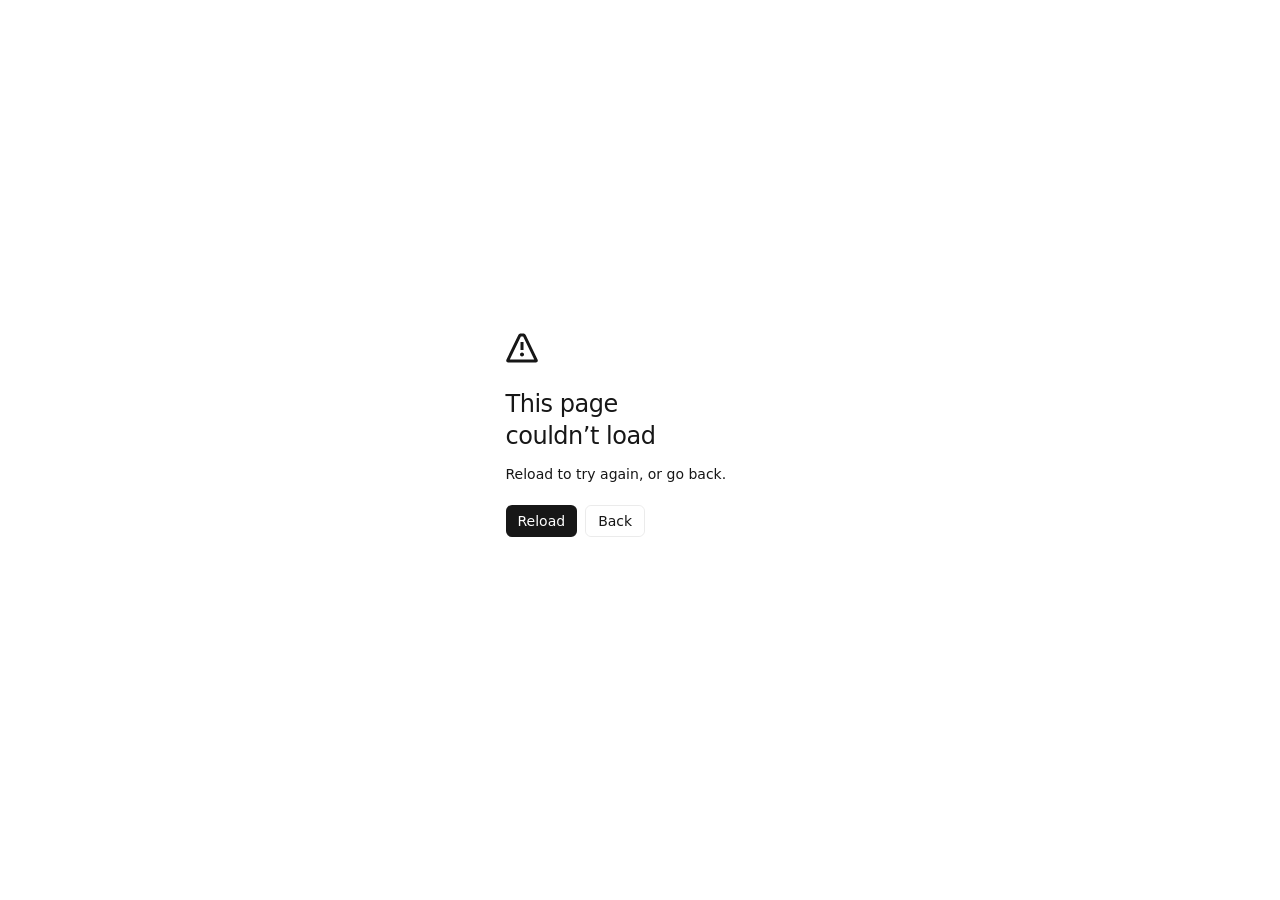
==== commit 4ce0f2c0: "deploy: Supabase content manager" ====
--- a/index.html
+++ b/index.html
@@ -1 +1 @@
-<!DOCTYPE html><html lang="zh-CN" class="h-full antialiased"><head><meta charSet="utf-8"/><meta name="viewport" content="width=device-width, initial-scale=1"/><link rel="preload" href="/fonts/Poppins-Black.ttf" as="font" crossorigin="anonymous" type="font/ttf"/><link rel="stylesheet" href="/_next/static/chunks/37lfjvpmq3fsm.css" data-precedence="next"/><link rel="stylesheet" href="/_next/static/chunks/2fvneal3g37ob.css" data-precedence="next"/><link rel="preload" as="script" fetchPriority="low" href="/_next/static/chunks/3s6nzrbk-8mnv.js"/><script src="/_next/static/chunks/3450qyhportkm.js" async=""></script><script src="/_next/static/chunks/196x_tfexoucg.js" async=""></script><script src="/_next/static/chunks/2wome6lnndfqk.js" async=""></script><script src="/_next/static/chunks/turbopack-2wclr2mojsxjx.js" async=""></script><script src="/_next/static/chunks/39njijwe45h2p.js" async=""></script><script src="/_next/static/chunks/1b7q28l28urp3.js" async=""></script><script src="/_next/static/chunks/2qsyq_gu6pfms.js" async=""></script><title>张海燕 · 作品集</title><meta name="description" content="张海燕的数智编程作品集：项目、过程与迭代记录。"/><link rel="icon" href="/favicon.ico?favicon.2vob68tjqpejf.ico" sizes="256x256" type="image/x-icon"/><link rel="preload" href="/fonts/Poppins-Black.ttf" as="font" type="font/ttf" crossorigin="anonymous"/><script src="/_next/static/chunks/0cz1d0mv5g_q7.js" noModule=""></script></head><body class="flex min-h-full flex-col"><div hidden=""><!--$--><!--/$--></div><div class="studio-module__G7fT1a__stage" data-studio-cover="true"><span class="studio-module__G7fT1a__grain" aria-hidden="true"></span><span class="studio-module__G7fT1a__horizon" aria-hidden="true"></span><header class="studio-module__G7fT1a__identity"><strong>张海燕</strong><span>ZHANG HAIYAN</span><small>MyPortfolio</small></header><main class="studio-module__G7fT1a__main"><h1 style="position:absolute;width:1px;height:1px;margin:-1px;padding:0;border:0;overflow:hidden;clip:rect(0 0 0 0);white-space:nowrap">ZHANG HAIYAN</h1><canvas class="studio-module__G7fT1a__fluidCanvas" style="filter:blur(0.7px)" aria-hidden="true"></canvas></main><button type="button" class="studio-module__G7fT1a__sidebarToggle" aria-expanded="false" aria-controls="studio-modules"><span>模块</span><small>INDEX</small></button><button type="button" class="studio-module__G7fT1a__sidebarBackdrop" data-open="false" aria-label="关闭模块菜单" tabindex="-1"></button><aside id="studio-modules" class="studio-module__G7fT1a__sidebar" data-open="false" aria-label="作品集模块"><div class="studio-module__G7fT1a__sidebarHead"><span>INDEX</span><span>06 MODULES</span></div><nav class="studio-module__G7fT1a__sidebarNav"><a class="studio-module__G7fT1a__sidebarCard" data-active="false" href="/about/"><span class="studio-module__G7fT1a__sidebarIndex">01</span><span class="studio-module__G7fT1a__sidebarText"><strong>关于我</strong><small>ABOUT / PROFILE</small></span></a><a class="studio-module__G7fT1a__sidebarCard" data-active="false" href="/works/"><span class="studio-module__G7fT1a__sidebarIndex">02</span><span class="studio-module__G7fT1a__sidebarText"><strong>阶段作业</strong><small>COURSEWORK</small></span></a><a class="studio-module__G7fT1a__sidebarCard" data-active="false" href="/projects/"><span class="studio-module__G7fT1a__sidebarIndex">03</span><span class="studio-module__G7fT1a__sidebarText"><strong>项目成果</strong><small>PROJECTS</small></span></a><a class="studio-module__G7fT1a__sidebarCard" data-active="false" href="/process/"><span class="studio-module__G7fT1a__sidebarIndex">04</span><span class="studio-module__G7fT1a__sidebarText"><strong>过程证据</strong><small>PROCESS</small></span></a><a class="studio-module__G7fT1a__sidebarCard" data-active="false" href="/iterations/"><span class="studio-module__G7fT1a__sidebarIndex">05</span><span class="studio-module__G7fT1a__sidebarText"><strong>迭代记录</strong><small>ITERATIONS</small></span></a><a class="studio-module__G7fT1a__sidebarCard" data-active="false" href="/reflection/"><span class="studio-module__G7fT1a__sidebarIndex">06</span><span class="studio-module__G7fT1a__sidebarText"><strong>学习复盘</strong><small>REFLECTION</small></span></a></nav></aside></div><!--$--><!--/$--><script src="/_next/static/chunks/3s6nzrbk-8mnv.js" id="_R_" async=""></script><script>(self.__next_f=self.__next_f||[]).push([0])</script><script>self.__next_f.push([1,"1:\"$Sreact.fragment\"\n2:I[77312,[\"/_next/static/chunks/39njijwe45h2p.js\",\"/_next/static/chunks/1b7q28l28urp3.js\"],\"default\"]\n3:I[46589,[\"/_next/static/chunks/39njijwe45h2p.js\",\"/_next/static/chunks/1b7q28l28urp3.js\"],\"default\"]\n4:I[22374,[\"/_next/static/chunks/39njijwe45h2p.js\",\"/_next/static/chunks/1b7q28l28urp3.js\"],\"default\"]\n5:I[39756,[\"/_next/static/chunks/39njijwe45h2p.js\",\"/_next/static/chunks/1b7q28l28urp3.js\"],\"default\"]\n6:I[37457,[\"/_next/static/chunks/39njijwe45h2p.js\",\"/_next/static/chunks/1b7q28l28urp3.js\"],\"default\"]\n7:I[69763,[\"/_next/static/chunks/39njijwe45h2p.js\",\"/_next/static/chunks/1b7q28l28urp3.js\",\"/_next/static/chunks/2qsyq_gu6pfms.js\"],\"default\"]\n8:I[97367,[\"/_next/static/chunks/39njijwe45h2p.js\",\"/_next/static/chunks/1b7q28l28urp3.js\"],\"OutletBoundary\"]\n9:\"$Sreact.suspense\"\nb:I[97367,[\"/_next/static/chunks/39njijwe45h2p.js\",\"/_next/static/chunks/1b7q28l28urp3.js\"],\"ViewportBoundary\"]\nd:I[97367,[\"/_next/static/chunks/39njijwe45h2p.js\",\"/_next/static/chunks/1b7q28l28urp3.js\"],\"MetadataBoundary\"]\nf:I[68027,[\"/_next/static/chunks/39njijwe45h2p.js\",\"/_next/static/chunks/1b7q28l28urp3.js\"],\"default\",1]\n:HL[\"/_next/static/chunks/37lfjvpmq3fsm.css\",\"style\"]\n:HL[\"/_next/static/chunks/2fvneal3g37ob.css\",\"style\"]\n:HL[\"/fonts/Poppins-Black.ttf\",\"font\",{\"crossOrigin\":\"anonymous\",\"type\":\"font/ttf\"}]\n0:{\"P\":null,\"c\":[\"\",\"\"],\"q\":\"\",\"i\":false,\"f\":[[[\"\",{\"children\":[\"__PAGE__\",{},\"$undefined\",\"$undefined\",4608]},\"$undefined\",\"$undefined\",4624],[[\"$\",\"$1\",\"c\",{\"children\":[[[\"$\",\"link\",\"0\",{\"rel\":\"stylesheet\",\"href\":\"/_next/static/chunks/37lfjvpmq3fsm.css\",\"precedence\":\"next\",\"crossOrigin\":\"$undefined\",\"nonce\":\"$undefined\"}],[\"$\",\"link\",\"1\",{\"rel\":\"stylesheet\",\"href\":\"/_next/static/chunks/2fvneal3g37ob.css\",\"precedence\":\"next\",\"crossOrigin\":\"$undefined\",\"nonce\":\"$undefined\"}],[\"$\",\"script\",\"script-0\",{\"src\":\"/_next/static/chunks/39njijwe45h2p.js\",\"async\":true,\"nonce\":\"$undefined\"}],[\"$\",\"script\",\"script-1\",{\"src\":\"/_next/static/chunks/1b7q28l28urp3.js\",\"async\":true,\"nonce\":\"$undefined\"}]],[\"$\",\"html\",null,{\"lang\":\"zh-CN\",\"className\":\"h-full antialiased\",\"children\":[[\"$\",\"head\",null,{\"children\":[\"$\",\"link\",null,{\"rel\":\"preload\",\"href\":\"/fonts/Poppins-Black.ttf\",\"as\":\"font\",\"type\":\"font/ttf\",\"crossOrigin\":\"anonymous\"}]}],[\"$\",\"body\",null,{\"className\":\"flex min-h-full flex-col\",\"children\":[[\"$\",\"$L2\",null,{}],[\"$\",\"$L3\",null,{\"children\":[\"$\",\"$L4\",null,{\"children\":[\"$\",\"$L5\",null,{\"parallelRouterKey\":\"children\",\"error\":\"$undefined\",\"errorStyles\":\"$undefined\",\"errorScripts\":\"$undefined\",\"template\":[\"$\",\"$L6\",null,{}],\"templateStyles\":\"$undefined\",\"templateScripts\":\"$undefined\",\"notFound\":[[[\"$\",\"title\",null,{\"children\":\"404: This page could not be found.\"}],[\"$\",\"div\",null,{\"style\":{\"fontFamily\":\"system-ui,\\\"Segoe UI\\\",Roboto,Helvetica,Arial,sans-serif,\\\"Apple Color Emoji\\\",\\\"Segoe UI Emoji\\\"\",\"height\":\"100vh\",\"textAlign\":\"center\",\"display\":\"flex\",\"flexDirection\":\"column\",\"alignItems\":\"center\",\"justifyContent\":\"center\"},\"children\":[\"$\",\"div\",null,{\"children\":[[\"$\",\"style\",null,{\"dangerouslySetInnerHTML\":{\"__html\":\"body{color:#000;background:#fff;margin:0}.next-error-h1{border-right:1px solid rgba(0,0,0,.3)}@media (prefers-color-scheme:dark){body{color:#fff;background:#000}.next-error-h1{border-right:1px solid rgba(255,255,255,.3)}}\"}}],[\"$\",\"h1\",null,{\"className\":\"next-error-h1\",\"style\":{\"display\":\"inline-block\",\"margin\":\"0 20px 0 0\",\"padding\":\"0 23px 0 0\",\"fontSize\":24,\"fontWeight\":500,\"verticalAlign\":\"top\",\"lineHeight\":\"49px\"},\"children\":404}],[\"$\",\"div\",null,{\"style\":{\"display\":\"inline-block\"},\"children\":[\"$\",\"h2\",null,{\"style\":{\"fontSize\":14,\"fontWeight\":400,\"lineHeight\":\"49px\",\"margin\":0},\"children\":\"This page could not be found.\"}]}]]}]}]],[]],\"forbidden\":\"$undefined\",\"unauthorized\":\"$undefined\"}]}]}]]}]]}]]}],{\"children\":[[\"$\",\"$1\",\"c\",{\"children\":[[\"$\",\"$L7\",null,{}],[[\"$\",\"script\",\"script-0\",{\"src\":\"/_next/static/chunks/2qsyq_gu6pfms.js\",\"async\":true,\"nonce\":\"$undefined\"}]],[\"$\",\"$L8\",null,{\"children\":[\"$\",\"$9\",null,{\"name\":\"Next.MetadataOutlet\",\"children\":\"$@a\"}]}]]}],{},null,false,null]},null,false,null],[\"$\",\"$1\",\"h\",{\"children\":[null,[\"$\",\"$Lb\",null,{\"children\":\"$Lc\"}],[\"$\",\"div\",null,{\"hidden\":true,\"children\":[\"$\",\"$Ld\",null,{\"children\":[\"$\",\"$9\",null,{\"name\":\"Next.Metadata\",\"children\":\"$Le\"}]}]}],null]}],false]],\"m\":\"$undefined\",\"G\":[\"$f\",[[\"$\",\"link\",\"0\",{\"rel\":\"stylesheet\",\"href\":\"/_next/static/chunks/37lfjvpmq3fsm.css\",\"precedence\":\"next\",\"crossOrigin\":\"$undefined\",\"nonce\":\"$undefined\"}],[\"$\",\"link\",\"1\",{\"rel\":\"stylesheet\",\"href\":\"/_next/static/chunks/2fvneal3g37ob.css\",\"precedence\":\"next\",\"crossOrigin\":\"$undefined\",\"nonce\":\"$undefined\"}]]],\"S\":true,\"h\":null,\"r\":\"$undefined\",\"s\":\"$undefined\",\"a\":\"$undefined\",\"l\":\"$undefined\",\"p\":\"$undefined\",\"d\":\"$undefined\",\"b\":\"oApH7RxZUKdPL1vhY5B5s\"}\nc:[[\"$\",\"meta\",\"0\",{\"charSet\":\"utf-8\"}],[\"$\",\"meta\",\"1\",{\"name\":\"viewport\",\"content\":\"width=device-width, initial-scale=1\"}]]\n10:I[27201,[\"/_next/static/chunks/39njijwe45h2p.js\",\"/_next/static/chunks/1b7q28l28urp3.js\"],\"IconMark\"]\na:null\ne:[[\"$\",\"title\",\"0\",{\"children\":\"张海燕 · 作品集\"}],[\"$\",\"meta\",\"1\",{\"name\":\"description\",\"content\":\"张海燕的数智编程作品集：项目、过程与迭代记录。\"}],[\"$\",\"link\",\"2\",{\"rel\":\"icon\",\"href\":\"/favicon.ico?favicon.2vob68tjqpejf.ico\",\"sizes\":\"256x256\",\"type\":\"image/x-icon\"}],[\"$\",\"$L10\",\"3\",{}]]\n"])</script></body></html>+<!DOCTYPE html><html lang="zh-CN" class="h-full antialiased"><head><meta charSet="utf-8"/><meta name="viewport" content="width=device-width, initial-scale=1"/><link rel="preload" href="/fonts/Poppins-Black.ttf" as="font" crossorigin="anonymous" type="font/ttf"/><link rel="stylesheet" href="/_next/static/chunks/37lfjvpmq3fsm.css" data-precedence="next"/><link rel="stylesheet" href="/_next/static/chunks/2fvneal3g37ob.css" data-precedence="next"/><link rel="preload" as="script" fetchPriority="low" href="/_next/static/chunks/3yfl9fgvivx3-.js"/><script src="/_next/static/chunks/11jq0c2_zavac.js" async=""></script><script src="/_next/static/chunks/196x_tfexoucg.js" async=""></script><script src="/_next/static/chunks/000vx8_fj1g0p.js" async=""></script><script src="/_next/static/chunks/turbopack-1_vvw81pqdfwg.js" async=""></script><script src="/_next/static/chunks/3fntmmi971322.js" async=""></script><script src="/_next/static/chunks/2-lx5xca6yv30.js" async=""></script><script src="/_next/static/chunks/3wf6kn5glmzlk.js" async=""></script><script src="/_next/static/chunks/2qsyq_gu6pfms.js" async=""></script><title>张海燕 · 作品集</title><meta name="description" content="张海燕的数智编程作品集：项目、过程与迭代记录。"/><link rel="icon" href="/favicon.ico?favicon.2vob68tjqpejf.ico" sizes="256x256" type="image/x-icon"/><link rel="preload" href="/fonts/Poppins-Black.ttf" as="font" type="font/ttf" crossorigin="anonymous"/><script src="/_next/static/chunks/0cz1d0mv5g_q7.js" noModule=""></script></head><body class="flex min-h-full flex-col"><div hidden=""><!--$--><!--/$--></div><div class="studio-module__G7fT1a__stage" data-studio-cover="true"><span class="studio-module__G7fT1a__grain" aria-hidden="true"></span><span class="studio-module__G7fT1a__horizon" aria-hidden="true"></span><header class="studio-module__G7fT1a__identity"><strong>张海燕</strong><span>ZHANG HAIYAN</span><small>MyPortfolio</small></header><main class="studio-module__G7fT1a__main"><h1 style="position:absolute;width:1px;height:1px;margin:-1px;padding:0;border:0;overflow:hidden;clip:rect(0 0 0 0);white-space:nowrap">ZHANG HAIYAN</h1><canvas class="studio-module__G7fT1a__fluidCanvas" style="filter:blur(0.7px)" aria-hidden="true"></canvas></main><button type="button" class="studio-module__G7fT1a__sidebarToggle" aria-expanded="false" aria-controls="studio-modules"><span>模块</span><small>INDEX</small></button><button type="button" class="studio-module__G7fT1a__sidebarBackdrop" data-open="false" aria-label="关闭模块菜单" tabindex="-1"></button><aside id="studio-modules" class="studio-module__G7fT1a__sidebar" data-open="false" aria-label="作品集模块"><div class="studio-module__G7fT1a__sidebarHead"><span>INDEX</span><span>06 MODULES</span></div><nav class="studio-module__G7fT1a__sidebarNav"><a class="studio-module__G7fT1a__sidebarCard" data-active="false" href="/about/"><span class="studio-module__G7fT1a__sidebarIndex">01</span><span class="studio-module__G7fT1a__sidebarText"><strong>关于我</strong><small>ABOUT / PROFILE</small></span></a><a class="studio-module__G7fT1a__sidebarCard" data-active="false" href="/works/"><span class="studio-module__G7fT1a__sidebarIndex">02</span><span class="studio-module__G7fT1a__sidebarText"><strong>阶段作业</strong><small>COURSEWORK</small></span></a><a class="studio-module__G7fT1a__sidebarCard" data-active="false" href="/projects/"><span class="studio-module__G7fT1a__sidebarIndex">03</span><span class="studio-module__G7fT1a__sidebarText"><strong>项目成果</strong><small>PROJECTS</small></span></a><a class="studio-module__G7fT1a__sidebarCard" data-active="false" href="/process/"><span class="studio-module__G7fT1a__sidebarIndex">04</span><span class="studio-module__G7fT1a__sidebarText"><strong>过程证据</strong><small>PROCESS</small></span></a><a class="studio-module__G7fT1a__sidebarCard" data-active="false" href="/iterations/"><span class="studio-module__G7fT1a__sidebarIndex">05</span><span class="studio-module__G7fT1a__sidebarText"><strong>迭代记录</strong><small>ITERATIONS</small></span></a><a class="studio-module__G7fT1a__sidebarCard" data-active="false" href="/reflection/"><span class="studio-module__G7fT1a__sidebarIndex">06</span><span class="studio-module__G7fT1a__sidebarText"><strong>学习复盘</strong><small>REFLECTION</small></span></a></nav></aside></div><!--$--><!--/$--><script src="/_next/static/chunks/3yfl9fgvivx3-.js" id="_R_" async=""></script><script>(self.__next_f=self.__next_f||[]).push([0])</script><script>self.__next_f.push([1,"1:\"$Sreact.fragment\"\n2:I[34967,[\"/_next/static/chunks/3fntmmi971322.js\",\"/_next/static/chunks/2-lx5xca6yv30.js\",\"/_next/static/chunks/3wf6kn5glmzlk.js\"],\"SiteContentProvider\"]\n3:I[77312,[\"/_next/static/chunks/3fntmmi971322.js\",\"/_next/static/chunks/2-lx5xca6yv30.js\",\"/_next/static/chunks/3wf6kn5glmzlk.js\"],\"default\"]\n4:I[46589,[\"/_next/static/chunks/3fntmmi971322.js\",\"/_next/static/chunks/2-lx5xca6yv30.js\",\"/_next/static/chunks/3wf6kn5glmzlk.js\"],\"default\"]\n5:I[22374,[\"/_next/static/chunks/3fntmmi971322.js\",\"/_next/static/chunks/2-lx5xca6yv30.js\",\"/_next/static/chunks/3wf6kn5glmzlk.js\"],\"default\"]\n6:I[39756,[\"/_next/static/chunks/3fntmmi971322.js\",\"/_next/static/chunks/2-lx5xca6yv30.js\",\"/_next/static/chunks/3wf6kn5glmzlk.js\"],\"default\"]\n7:I[37457,[\"/_next/static/chunks/3fntmmi971322.js\",\"/_next/static/chunks/2-lx5xca6yv30.js\",\"/_next/static/chunks/3wf6kn5glmzlk.js\"],\"default\"]\n8:I[69763,[\"/_next/static/chunks/3fntmmi971322.js\",\"/_next/static/chunks/2-lx5xca6yv30.js\",\"/_next/static/chunks/3wf6kn5glmzlk.js\",\"/_next/static/chunks/2qsyq_gu6pfms.js\"],\"default\"]\n9:I[97367,[\"/_next/static/chunks/3fntmmi971322.js\",\"/_next/static/chunks/2-lx5xca6yv30.js\",\"/_next/static/chunks/3wf6kn5glmzlk.js\"],\"OutletBoundary\"]\na:\"$Sreact.suspense\"\nc:I[97367,[\"/_next/static/chunks/3fntmmi971322.js\",\"/_next/static/chunks/2-lx5xca6yv30.js\",\"/_next/static/chunks/3wf6kn5glmzlk.js\"],\"ViewportBoundary\"]\ne:I[97367,[\"/_next/static/chunks/3fntmmi971322.js\",\"/_next/static/chunks/2-lx5xca6yv30.js\",\"/_next/static/chunks/3wf6kn5glmzlk.js\"],\"MetadataBoundary\"]\n10:I[68027,[\"/_next/static/chunks/3fntmmi971322.js\",\"/_next/static/chunks/2-lx5xca6yv30.js\",\"/_next/static/chunks/3wf6kn5glmzlk.js\"],\"default\",1]\n:HL[\"/_next/static/chunks/37lfjvpmq3fsm.css\",\"style\"]\n:HL[\"/_next/static/chunks/2fvneal3g37ob.css\",\"style\"]\n:HL[\"/fonts/Poppins-Black.ttf\",\"font\",{\"crossOrigin\":\"anonymous\",\"type\":\"font/ttf\"}]\n0:{\"P\":null,\"c\":[\"\",\"\"],\"q\":\"\",\"i\":false,\"f\":[[[\"\",{\"children\":[\"__PAGE__\",{},\"$undefined\",\"$undefined\",4608]},\"$undefined\",\"$undefined\",4624],[[\"$\",\"$1\",\"c\",{\"children\":[[[\"$\",\"link\",\"0\",{\"rel\":\"stylesheet\",\"href\":\"/_next/static/chunks/37lfjvpmq3fsm.css\",\"precedence\":\"next\",\"crossOrigin\":\"$undefined\",\"nonce\":\"$undefined\"}],[\"$\",\"link\",\"1\",{\"rel\":\"stylesheet\",\"href\":\"/_next/static/chunks/2fvneal3g37ob.css\",\"precedence\":\"next\",\"crossOrigin\":\"$undefined\",\"nonce\":\"$undefined\"}],[\"$\",\"script\",\"script-0\",{\"src\":\"/_next/static/chunks/3fntmmi971322.js\",\"async\":true,\"nonce\":\"$undefined\"}],[\"$\",\"script\",\"script-1\",{\"src\":\"/_next/static/chunks/2-lx5xca6yv30.js\",\"async\":true,\"nonce\":\"$undefined\"}],[\"$\",\"script\",\"script-2\",{\"src\":\"/_next/static/chunks/3wf6kn5glmzlk.js\",\"async\":true,\"nonce\":\"$undefined\"}]],[\"$\",\"html\",null,{\"lang\":\"zh-CN\",\"className\":\"h-full antialiased\",\"children\":[[\"$\",\"head\",null,{\"children\":[\"$\",\"link\",null,{\"rel\":\"preload\",\"href\":\"/fonts/Poppins-Black.ttf\",\"as\":\"font\",\"type\":\"font/ttf\",\"crossOrigin\":\"anonymous\"}]}],[\"$\",\"body\",null,{\"className\":\"flex min-h-full flex-col\",\"children\":[\"$\",\"$L2\",null,{\"children\":[[\"$\",\"$L3\",null,{}],[\"$\",\"$L4\",null,{\"children\":[\"$\",\"$L5\",null,{\"children\":[\"$\",\"$L6\",null,{\"parallelRouterKey\":\"children\",\"error\":\"$undefined\",\"errorStyles\":\"$undefined\",\"errorScripts\":\"$undefined\",\"template\":[\"$\",\"$L7\",null,{}],\"templateStyles\":\"$undefined\",\"templateScripts\":\"$undefined\",\"notFound\":[[[\"$\",\"title\",null,{\"children\":\"404: This page could not be found.\"}],[\"$\",\"div\",null,{\"style\":{\"fontFamily\":\"system-ui,\\\"Segoe UI\\\",Roboto,Helvetica,Arial,sans-serif,\\\"Apple Color Emoji\\\",\\\"Segoe UI Emoji\\\"\",\"height\":\"100vh\",\"textAlign\":\"center\",\"display\":\"flex\",\"flexDirection\":\"column\",\"alignItems\":\"center\",\"justifyContent\":\"center\"},\"children\":[\"$\",\"div\",null,{\"children\":[[\"$\",\"style\",null,{\"dangerouslySetInnerHTML\":{\"__html\":\"body{color:#000;background:#fff;margin:0}.next-error-h1{border-right:1px solid rgba(0,0,0,.3)}@media (prefers-color-scheme:dark){body{color:#fff;background:#000}.next-error-h1{border-right:1px solid rgba(255,255,255,.3)}}\"}}],[\"$\",\"h1\",null,{\"className\":\"next-error-h1\",\"style\":{\"display\":\"inline-block\",\"margin\":\"0 20px 0 0\",\"padding\":\"0 23px 0 0\",\"fontSize\":24,\"fontWeight\":500,\"verticalAlign\":\"top\",\"lineHeight\":\"49px\"},\"children\":404}],[\"$\",\"div\",null,{\"style\":{\"display\":\"inline-block\"},\"children\":[\"$\",\"h2\",null,{\"style\":{\"fontSize\":14,\"fontWeight\":400,\"lineHeight\":\"49px\",\"margin\":0},\"children\":\"This page could not be found.\"}]}]]}]}]],[]],\"forbidden\":\"$undefined\",\"unauthorized\":\"$undefined\"}]}]}]]}]}]]}]]}],{\"children\":[[\"$\",\"$1\",\"c\",{\"children\":[[\"$\",\"$L8\",null,{}],[[\"$\",\"script\",\"script-0\",{\"src\":\"/_next/static/chunks/2qsyq_gu6pfms.js\",\"async\":true,\"nonce\":\"$undefined\"}]],[\"$\",\"$L9\",null,{\"children\":[\"$\",\"$a\",null,{\"name\":\"Next.MetadataOutlet\",\"children\":\"$@b\"}]}]]}],{},null,false,null]},null,false,null],[\"$\",\"$1\",\"h\",{\"children\":[null,[\"$\",\"$Lc\",null,{\"children\":\"$Ld\"}],[\"$\",\"div\",null,{\"hidden\":true,\"children\":[\"$\",\"$Le\",null,{\"children\":[\"$\",\"$a\",null,{\"name\":\"Next.Metadata\",\"children\":\"$Lf\"}]}]}],null]}],false]],\"m\":\"$undefined\",\"G\":[\"$10\",[[\"$\",\"link\",\"0\",{\"rel\":\"stylesheet\",\"href\":\"/_next/static/chunks/37lfjvpmq3fsm.css\",\"precedence\":\"next\",\"crossOrigin\":\"$undefined\",\"nonce\":\"$undefined\"}],[\"$\",\"link\",\"1\",{\"rel\":\"stylesheet\",\"href\":\"/_next/static/chunks/2fvneal3g37ob.css\",\"precedence\":\"next\",\"crossOrigin\":\"$undefined\",\"nonce\":\"$undefined\"}]]],\"S\":true,\"h\":null,\"r\":\"$undefined\",\"s\":\"$undefined\",\"a\":\"$undefined\",\"l\":\"$undefined\",\"p\":\"$undefined\",\"d\":\"$undefined\",\"b\":\"BWyyLm6YUsbMEcuKYl8PL\"}\nd:[[\"$\",\"meta\",\"0\",{\"charSet\":\"utf-8\"}],[\"$\",\"meta\",\"1\",{\"name\":\"viewport\",\"content\":\"width=device-width, initial-scale=1\"}]]\n11:I[27201,[\"/_next/static/chunks/3fntmmi971322.js\",\"/_next/static/chunks/2-lx5xca6yv30.js\",\"/_next/static/chunks/3wf6kn5glmzlk.js\"],\"IconMark\"]\nb:null\nf:[[\"$\",\"title\",\"0\",{\"children\":\"张海燕 · 作品集\"}],[\"$\",\"meta\",\"1\",{\"name\":\"description\",\"content\":\"张海燕的数智编程作品集：项目、过程与迭代记录。\"}],[\"$\",\"link\",\"2\",{\"rel\":\"icon\",\"href\":\"/favicon.ico?favicon.2vob68tjqpejf.ico\",\"sizes\":\"256x256\",\"type\":\"image/x-icon\"}],[\"$\",\"$L11\",\"3\",{}]]\n"])</script></body></html>
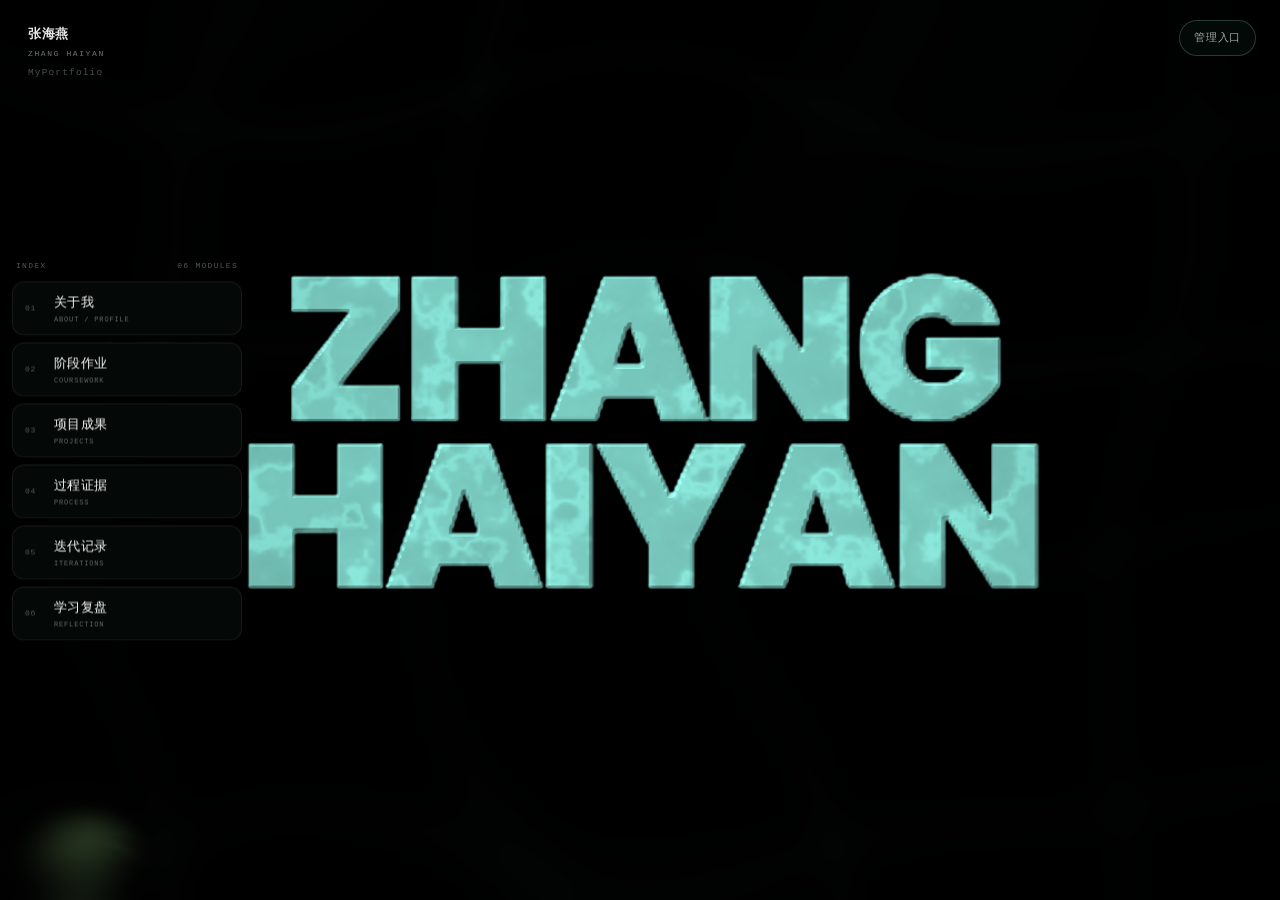
==== commit 377b249b: "deploy: admin entry button" ====
--- a/index.html
+++ b/index.html
@@ -1 +1 @@
-<!DOCTYPE html><html lang="zh-CN" class="h-full antialiased"><head><meta charSet="utf-8"/><meta name="viewport" content="width=device-width, initial-scale=1"/><link rel="preload" href="/fonts/Poppins-Black.ttf" as="font" crossorigin="anonymous" type="font/ttf"/><link rel="stylesheet" href="/_next/static/chunks/37lfjvpmq3fsm.css" data-precedence="next"/><link rel="stylesheet" href="/_next/static/chunks/2fvneal3g37ob.css" data-precedence="next"/><link rel="preload" as="script" fetchPriority="low" href="/_next/static/chunks/3yfl9fgvivx3-.js"/><script src="/_next/static/chunks/11jq0c2_zavac.js" async=""></script><script src="/_next/static/chunks/196x_tfexoucg.js" async=""></script><script src="/_next/static/chunks/000vx8_fj1g0p.js" async=""></script><script src="/_next/static/chunks/turbopack-1_vvw81pqdfwg.js" async=""></script><script src="/_next/static/chunks/3fntmmi971322.js" async=""></script><script src="/_next/static/chunks/2-lx5xca6yv30.js" async=""></script><script src="/_next/static/chunks/3wf6kn5glmzlk.js" async=""></script><script src="/_next/static/chunks/2qsyq_gu6pfms.js" async=""></script><title>张海燕 · 作品集</title><meta name="description" content="张海燕的数智编程作品集：项目、过程与迭代记录。"/><link rel="icon" href="/favicon.ico?favicon.2vob68tjqpejf.ico" sizes="256x256" type="image/x-icon"/><link rel="preload" href="/fonts/Poppins-Black.ttf" as="font" type="font/ttf" crossorigin="anonymous"/><script src="/_next/static/chunks/0cz1d0mv5g_q7.js" noModule=""></script></head><body class="flex min-h-full flex-col"><div hidden=""><!--$--><!--/$--></div><div class="studio-module__G7fT1a__stage" data-studio-cover="true"><span class="studio-module__G7fT1a__grain" aria-hidden="true"></span><span class="studio-module__G7fT1a__horizon" aria-hidden="true"></span><header class="studio-module__G7fT1a__identity"><strong>张海燕</strong><span>ZHANG HAIYAN</span><small>MyPortfolio</small></header><main class="studio-module__G7fT1a__main"><h1 style="position:absolute;width:1px;height:1px;margin:-1px;padding:0;border:0;overflow:hidden;clip:rect(0 0 0 0);white-space:nowrap">ZHANG HAIYAN</h1><canvas class="studio-module__G7fT1a__fluidCanvas" style="filter:blur(0.7px)" aria-hidden="true"></canvas></main><button type="button" class="studio-module__G7fT1a__sidebarToggle" aria-expanded="false" aria-controls="studio-modules"><span>模块</span><small>INDEX</small></button><button type="button" class="studio-module__G7fT1a__sidebarBackdrop" data-open="false" aria-label="关闭模块菜单" tabindex="-1"></button><aside id="studio-modules" class="studio-module__G7fT1a__sidebar" data-open="false" aria-label="作品集模块"><div class="studio-module__G7fT1a__sidebarHead"><span>INDEX</span><span>06 MODULES</span></div><nav class="studio-module__G7fT1a__sidebarNav"><a class="studio-module__G7fT1a__sidebarCard" data-active="false" href="/about/"><span class="studio-module__G7fT1a__sidebarIndex">01</span><span class="studio-module__G7fT1a__sidebarText"><strong>关于我</strong><small>ABOUT / PROFILE</small></span></a><a class="studio-module__G7fT1a__sidebarCard" data-active="false" href="/works/"><span class="studio-module__G7fT1a__sidebarIndex">02</span><span class="studio-module__G7fT1a__sidebarText"><strong>阶段作业</strong><small>COURSEWORK</small></span></a><a class="studio-module__G7fT1a__sidebarCard" data-active="false" href="/projects/"><span class="studio-module__G7fT1a__sidebarIndex">03</span><span class="studio-module__G7fT1a__sidebarText"><strong>项目成果</strong><small>PROJECTS</small></span></a><a class="studio-module__G7fT1a__sidebarCard" data-active="false" href="/process/"><span class="studio-module__G7fT1a__sidebarIndex">04</span><span class="studio-module__G7fT1a__sidebarText"><strong>过程证据</strong><small>PROCESS</small></span></a><a class="studio-module__G7fT1a__sidebarCard" data-active="false" href="/iterations/"><span class="studio-module__G7fT1a__sidebarIndex">05</span><span class="studio-module__G7fT1a__sidebarText"><strong>迭代记录</strong><small>ITERATIONS</small></span></a><a class="studio-module__G7fT1a__sidebarCard" data-active="false" href="/reflection/"><span class="studio-module__G7fT1a__sidebarIndex">06</span><span class="studio-module__G7fT1a__sidebarText"><strong>学习复盘</strong><small>REFLECTION</small></span></a></nav></aside></div><!--$--><!--/$--><script src="/_next/static/chunks/3yfl9fgvivx3-.js" id="_R_" async=""></script><script>(self.__next_f=self.__next_f||[]).push([0])</script><script>self.__next_f.push([1,"1:\"$Sreact.fragment\"\n2:I[34967,[\"/_next/static/chunks/3fntmmi971322.js\",\"/_next/static/chunks/2-lx5xca6yv30.js\",\"/_next/static/chunks/3wf6kn5glmzlk.js\"],\"SiteContentProvider\"]\n3:I[77312,[\"/_next/static/chunks/3fntmmi971322.js\",\"/_next/static/chunks/2-lx5xca6yv30.js\",\"/_next/static/chunks/3wf6kn5glmzlk.js\"],\"default\"]\n4:I[46589,[\"/_next/static/chunks/3fntmmi971322.js\",\"/_next/static/chunks/2-lx5xca6yv30.js\",\"/_next/static/chunks/3wf6kn5glmzlk.js\"],\"default\"]\n5:I[22374,[\"/_next/static/chunks/3fntmmi971322.js\",\"/_next/static/chunks/2-lx5xca6yv30.js\",\"/_next/static/chunks/3wf6kn5glmzlk.js\"],\"default\"]\n6:I[39756,[\"/_next/static/chunks/3fntmmi971322.js\",\"/_next/static/chunks/2-lx5xca6yv30.js\",\"/_next/static/chunks/3wf6kn5glmzlk.js\"],\"default\"]\n7:I[37457,[\"/_next/static/chunks/3fntmmi971322.js\",\"/_next/static/chunks/2-lx5xca6yv30.js\",\"/_next/static/chunks/3wf6kn5glmzlk.js\"],\"default\"]\n8:I[69763,[\"/_next/static/chunks/3fntmmi971322.js\",\"/_next/static/chunks/2-lx5xca6yv30.js\",\"/_next/static/chunks/3wf6kn5glmzlk.js\",\"/_next/static/chunks/2qsyq_gu6pfms.js\"],\"default\"]\n9:I[97367,[\"/_next/static/chunks/3fntmmi971322.js\",\"/_next/static/chunks/2-lx5xca6yv30.js\",\"/_next/static/chunks/3wf6kn5glmzlk.js\"],\"OutletBoundary\"]\na:\"$Sreact.suspense\"\nc:I[97367,[\"/_next/static/chunks/3fntmmi971322.js\",\"/_next/static/chunks/2-lx5xca6yv30.js\",\"/_next/static/chunks/3wf6kn5glmzlk.js\"],\"ViewportBoundary\"]\ne:I[97367,[\"/_next/static/chunks/3fntmmi971322.js\",\"/_next/static/chunks/2-lx5xca6yv30.js\",\"/_next/static/chunks/3wf6kn5glmzlk.js\"],\"MetadataBoundary\"]\n10:I[68027,[\"/_next/static/chunks/3fntmmi971322.js\",\"/_next/static/chunks/2-lx5xca6yv30.js\",\"/_next/static/chunks/3wf6kn5glmzlk.js\"],\"default\",1]\n:HL[\"/_next/static/chunks/37lfjvpmq3fsm.css\",\"style\"]\n:HL[\"/_next/static/chunks/2fvneal3g37ob.css\",\"style\"]\n:HL[\"/fonts/Poppins-Black.ttf\",\"font\",{\"crossOrigin\":\"anonymous\",\"type\":\"font/ttf\"}]\n0:{\"P\":null,\"c\":[\"\",\"\"],\"q\":\"\",\"i\":false,\"f\":[[[\"\",{\"children\":[\"__PAGE__\",{},\"$undefined\",\"$undefined\",4608]},\"$undefined\",\"$undefined\",4624],[[\"$\",\"$1\",\"c\",{\"children\":[[[\"$\",\"link\",\"0\",{\"rel\":\"stylesheet\",\"href\":\"/_next/static/chunks/37lfjvpmq3fsm.css\",\"precedence\":\"next\",\"crossOrigin\":\"$undefined\",\"nonce\":\"$undefined\"}],[\"$\",\"link\",\"1\",{\"rel\":\"stylesheet\",\"href\":\"/_next/static/chunks/2fvneal3g37ob.css\",\"precedence\":\"next\",\"crossOrigin\":\"$undefined\",\"nonce\":\"$undefined\"}],[\"$\",\"script\",\"script-0\",{\"src\":\"/_next/static/chunks/3fntmmi971322.js\",\"async\":true,\"nonce\":\"$undefined\"}],[\"$\",\"script\",\"script-1\",{\"src\":\"/_next/static/chunks/2-lx5xca6yv30.js\",\"async\":true,\"nonce\":\"$undefined\"}],[\"$\",\"script\",\"script-2\",{\"src\":\"/_next/static/chunks/3wf6kn5glmzlk.js\",\"async\":true,\"nonce\":\"$undefined\"}]],[\"$\",\"html\",null,{\"lang\":\"zh-CN\",\"className\":\"h-full antialiased\",\"children\":[[\"$\",\"head\",null,{\"children\":[\"$\",\"link\",null,{\"rel\":\"preload\",\"href\":\"/fonts/Poppins-Black.ttf\",\"as\":\"font\",\"type\":\"font/ttf\",\"crossOrigin\":\"anonymous\"}]}],[\"$\",\"body\",null,{\"className\":\"flex min-h-full flex-col\",\"children\":[\"$\",\"$L2\",null,{\"children\":[[\"$\",\"$L3\",null,{}],[\"$\",\"$L4\",null,{\"children\":[\"$\",\"$L5\",null,{\"children\":[\"$\",\"$L6\",null,{\"parallelRouterKey\":\"children\",\"error\":\"$undefined\",\"errorStyles\":\"$undefined\",\"errorScripts\":\"$undefined\",\"template\":[\"$\",\"$L7\",null,{}],\"templateStyles\":\"$undefined\",\"templateScripts\":\"$undefined\",\"notFound\":[[[\"$\",\"title\",null,{\"children\":\"404: This page could not be found.\"}],[\"$\",\"div\",null,{\"style\":{\"fontFamily\":\"system-ui,\\\"Segoe UI\\\",Roboto,Helvetica,Arial,sans-serif,\\\"Apple Color Emoji\\\",\\\"Segoe UI Emoji\\\"\",\"height\":\"100vh\",\"textAlign\":\"center\",\"display\":\"flex\",\"flexDirection\":\"column\",\"alignItems\":\"center\",\"justifyContent\":\"center\"},\"children\":[\"$\",\"div\",null,{\"children\":[[\"$\",\"style\",null,{\"dangerouslySetInnerHTML\":{\"__html\":\"body{color:#000;background:#fff;margin:0}.next-error-h1{border-right:1px solid rgba(0,0,0,.3)}@media (prefers-color-scheme:dark){body{color:#fff;background:#000}.next-error-h1{border-right:1px solid rgba(255,255,255,.3)}}\"}}],[\"$\",\"h1\",null,{\"className\":\"next-error-h1\",\"style\":{\"display\":\"inline-block\",\"margin\":\"0 20px 0 0\",\"padding\":\"0 23px 0 0\",\"fontSize\":24,\"fontWeight\":500,\"verticalAlign\":\"top\",\"lineHeight\":\"49px\"},\"children\":404}],[\"$\",\"div\",null,{\"style\":{\"display\":\"inline-block\"},\"children\":[\"$\",\"h2\",null,{\"style\":{\"fontSize\":14,\"fontWeight\":400,\"lineHeight\":\"49px\",\"margin\":0},\"children\":\"This page could not be found.\"}]}]]}]}]],[]],\"forbidden\":\"$undefined\",\"unauthorized\":\"$undefined\"}]}]}]]}]}]]}]]}],{\"children\":[[\"$\",\"$1\",\"c\",{\"children\":[[\"$\",\"$L8\",null,{}],[[\"$\",\"script\",\"script-0\",{\"src\":\"/_next/static/chunks/2qsyq_gu6pfms.js\",\"async\":true,\"nonce\":\"$undefined\"}]],[\"$\",\"$L9\",null,{\"children\":[\"$\",\"$a\",null,{\"name\":\"Next.MetadataOutlet\",\"children\":\"$@b\"}]}]]}],{},null,false,null]},null,false,null],[\"$\",\"$1\",\"h\",{\"children\":[null,[\"$\",\"$Lc\",null,{\"children\":\"$Ld\"}],[\"$\",\"div\",null,{\"hidden\":true,\"children\":[\"$\",\"$Le\",null,{\"children\":[\"$\",\"$a\",null,{\"name\":\"Next.Metadata\",\"children\":\"$Lf\"}]}]}],null]}],false]],\"m\":\"$undefined\",\"G\":[\"$10\",[[\"$\",\"link\",\"0\",{\"rel\":\"stylesheet\",\"href\":\"/_next/static/chunks/37lfjvpmq3fsm.css\",\"precedence\":\"next\",\"crossOrigin\":\"$undefined\",\"nonce\":\"$undefined\"}],[\"$\",\"link\",\"1\",{\"rel\":\"stylesheet\",\"href\":\"/_next/static/chunks/2fvneal3g37ob.css\",\"precedence\":\"next\",\"crossOrigin\":\"$undefined\",\"nonce\":\"$undefined\"}]]],\"S\":true,\"h\":null,\"r\":\"$undefined\",\"s\":\"$undefined\",\"a\":\"$undefined\",\"l\":\"$undefined\",\"p\":\"$undefined\",\"d\":\"$undefined\",\"b\":\"BWyyLm6YUsbMEcuKYl8PL\"}\nd:[[\"$\",\"meta\",\"0\",{\"charSet\":\"utf-8\"}],[\"$\",\"meta\",\"1\",{\"name\":\"viewport\",\"content\":\"width=device-width, initial-scale=1\"}]]\n11:I[27201,[\"/_next/static/chunks/3fntmmi971322.js\",\"/_next/static/chunks/2-lx5xca6yv30.js\",\"/_next/static/chunks/3wf6kn5glmzlk.js\"],\"IconMark\"]\nb:null\nf:[[\"$\",\"title\",\"0\",{\"children\":\"张海燕 · 作品集\"}],[\"$\",\"meta\",\"1\",{\"name\":\"description\",\"content\":\"张海燕的数智编程作品集：项目、过程与迭代记录。\"}],[\"$\",\"link\",\"2\",{\"rel\":\"icon\",\"href\":\"/favicon.ico?favicon.2vob68tjqpejf.ico\",\"sizes\":\"256x256\",\"type\":\"image/x-icon\"}],[\"$\",\"$L11\",\"3\",{}]]\n"])</script></body></html>+<!DOCTYPE html><html lang="zh-CN" class="h-full antialiased"><head><meta charSet="utf-8"/><meta name="viewport" content="width=device-width, initial-scale=1"/><link rel="preload" href="/fonts/Poppins-Black.ttf" as="font" crossorigin="anonymous" type="font/ttf"/><link rel="stylesheet" href="/_next/static/chunks/37lfjvpmq3fsm.css" data-precedence="next"/><link rel="stylesheet" href="/_next/static/chunks/0ktm0d9369hta.css" data-precedence="next"/><link rel="preload" as="script" fetchPriority="low" href="/_next/static/chunks/3yfl9fgvivx3-.js"/><script src="/_next/static/chunks/11jq0c2_zavac.js" async=""></script><script src="/_next/static/chunks/196x_tfexoucg.js" async=""></script><script src="/_next/static/chunks/000vx8_fj1g0p.js" async=""></script><script src="/_next/static/chunks/turbopack-1_vvw81pqdfwg.js" async=""></script><script src="/_next/static/chunks/3fntmmi971322.js" async=""></script><script src="/_next/static/chunks/2-lx5xca6yv30.js" async=""></script><script src="/_next/static/chunks/02nji6-q2c_3z.js" async=""></script><script src="/_next/static/chunks/2qsyq_gu6pfms.js" async=""></script><title>张海燕 · 作品集</title><meta name="description" content="张海燕的数智编程作品集：项目、过程与迭代记录。"/><link rel="icon" href="/favicon.ico?favicon.2vob68tjqpejf.ico" sizes="256x256" type="image/x-icon"/><link rel="preload" href="/fonts/Poppins-Black.ttf" as="font" type="font/ttf" crossorigin="anonymous"/><script src="/_next/static/chunks/0cz1d0mv5g_q7.js" noModule=""></script></head><body class="flex min-h-full flex-col"><div hidden=""><!--$--><!--/$--></div><a class="admin-entry-module__LQ7Pva__entry" aria-label="进入内容管理" href="/admin/">管理入口</a><div class="studio-module__G7fT1a__stage" data-studio-cover="true"><span class="studio-module__G7fT1a__grain" aria-hidden="true"></span><span class="studio-module__G7fT1a__horizon" aria-hidden="true"></span><header class="studio-module__G7fT1a__identity"><strong>张海燕</strong><span>ZHANG HAIYAN</span><small>MyPortfolio</small></header><main class="studio-module__G7fT1a__main"><h1 style="position:absolute;width:1px;height:1px;margin:-1px;padding:0;border:0;overflow:hidden;clip:rect(0 0 0 0);white-space:nowrap">ZHANG HAIYAN</h1><canvas class="studio-module__G7fT1a__fluidCanvas" style="filter:blur(0.7px)" aria-hidden="true"></canvas></main><button type="button" class="studio-module__G7fT1a__sidebarToggle" aria-expanded="false" aria-controls="studio-modules"><span>模块</span><small>INDEX</small></button><button type="button" class="studio-module__G7fT1a__sidebarBackdrop" data-open="false" aria-label="关闭模块菜单" tabindex="-1"></button><aside id="studio-modules" class="studio-module__G7fT1a__sidebar" data-open="false" aria-label="作品集模块"><div class="studio-module__G7fT1a__sidebarHead"><span>INDEX</span><span>06 MODULES</span></div><nav class="studio-module__G7fT1a__sidebarNav"><a class="studio-module__G7fT1a__sidebarCard" data-active="false" href="/about/"><span class="studio-module__G7fT1a__sidebarIndex">01</span><span class="studio-module__G7fT1a__sidebarText"><strong>关于我</strong><small>ABOUT / PROFILE</small></span></a><a class="studio-module__G7fT1a__sidebarCard" data-active="false" href="/works/"><span class="studio-module__G7fT1a__sidebarIndex">02</span><span class="studio-module__G7fT1a__sidebarText"><strong>阶段作业</strong><small>COURSEWORK</small></span></a><a class="studio-module__G7fT1a__sidebarCard" data-active="false" href="/projects/"><span class="studio-module__G7fT1a__sidebarIndex">03</span><span class="studio-module__G7fT1a__sidebarText"><strong>项目成果</strong><small>PROJECTS</small></span></a><a class="studio-module__G7fT1a__sidebarCard" data-active="false" href="/process/"><span class="studio-module__G7fT1a__sidebarIndex">04</span><span class="studio-module__G7fT1a__sidebarText"><strong>过程证据</strong><small>PROCESS</small></span></a><a class="studio-module__G7fT1a__sidebarCard" data-active="false" href="/iterations/"><span class="studio-module__G7fT1a__sidebarIndex">05</span><span class="studio-module__G7fT1a__sidebarText"><strong>迭代记录</strong><small>ITERATIONS</small></span></a><a class="studio-module__G7fT1a__sidebarCard" data-active="false" href="/reflection/"><span class="studio-module__G7fT1a__sidebarIndex">06</span><span class="studio-module__G7fT1a__sidebarText"><strong>学习复盘</strong><small>REFLECTION</small></span></a></nav></aside></div><!--$--><!--/$--><script src="/_next/static/chunks/3yfl9fgvivx3-.js" id="_R_" async=""></script><script>(self.__next_f=self.__next_f||[]).push([0])</script><script>self.__next_f.push([1,"1:\"$Sreact.fragment\"\n2:I[34967,[\"/_next/static/chunks/3fntmmi971322.js\",\"/_next/static/chunks/2-lx5xca6yv30.js\",\"/_next/static/chunks/02nji6-q2c_3z.js\"],\"SiteContentProvider\"]\n3:I[91159,[\"/_next/static/chunks/3fntmmi971322.js\",\"/_next/static/chunks/2-lx5xca6yv30.js\",\"/_next/static/chunks/02nji6-q2c_3z.js\"],\"default\"]\n4:I[77312,[\"/_next/static/chunks/3fntmmi971322.js\",\"/_next/static/chunks/2-lx5xca6yv30.js\",\"/_next/static/chunks/02nji6-q2c_3z.js\"],\"default\"]\n5:I[46589,[\"/_next/static/chunks/3fntmmi971322.js\",\"/_next/static/chunks/2-lx5xca6yv30.js\",\"/_next/static/chunks/02nji6-q2c_3z.js\"],\"default\"]\n6:I[22374,[\"/_next/static/chunks/3fntmmi971322.js\",\"/_next/static/chunks/2-lx5xca6yv30.js\",\"/_next/static/chunks/02nji6-q2c_3z.js\"],\"default\"]\n7:I[39756,[\"/_next/static/chunks/3fntmmi971322.js\",\"/_next/static/chunks/2-lx5xca6yv30.js\",\"/_next/static/chunks/02nji6-q2c_3z.js\"],\"default\"]\n8:I[37457,[\"/_next/static/chunks/3fntmmi971322.js\",\"/_next/static/chunks/2-lx5xca6yv30.js\",\"/_next/static/chunks/02nji6-q2c_3z.js\"],\"default\"]\n9:I[69763,[\"/_next/static/chunks/3fntmmi971322.js\",\"/_next/static/chunks/2-lx5xca6yv30.js\",\"/_next/static/chunks/02nji6-q2c_3z.js\",\"/_next/static/chunks/2qsyq_gu6pfms.js\"],\"default\"]\na:I[97367,[\"/_next/static/chunks/3fntmmi971322.js\",\"/_next/static/chunks/2-lx5xca6yv30.js\",\"/_next/static/chunks/02nji6-q2c_3z.js\"],\"OutletBoundary\"]\nb:\"$Sreact.suspense\"\nd:I[97367,[\"/_next/static/chunks/3fntmmi971322.js\",\"/_next/static/chunks/2-lx5xca6yv30.js\",\"/_next/static/chunks/02nji6-q2c_3z.js\"],\"ViewportBoundary\"]\nf:I[97367,[\"/_next/static/chunks/3fntmmi971322.js\",\"/_next/static/chunks/2-lx5xca6yv30.js\",\"/_next/static/chunks/02nji6-q2c_3z.js\"],\"MetadataBoundary\"]\n11:I[68027,[\"/_next/static/chunks/3fntmmi971322.js\",\"/_next/static/chunks/2-lx5xca6yv30.js\",\"/_next/static/chunks/02nji6-q2c_3z.js\"],\"default\",1]\n:HL[\"/_next/static/chunks/37lfjvpmq3fsm.css\",\"style\"]\n:HL[\"/_next/static/chunks/0ktm0d9369hta.css\",\"style\"]\n:HL[\"/fonts/Poppins-Black.ttf\",\"font\",{\"crossOrigin\":\"anonymous\",\"type\":\"font/ttf\"}]\n0:{\"P\":null,\"c\":[\"\",\"\"],\"q\":\"\",\"i\":false,\"f\":[[[\"\",{\"children\":[\"__PAGE__\",{},\"$undefined\",\"$undefined\",4608]},\"$undefined\",\"$undefined\",4624],[[\"$\",\"$1\",\"c\",{\"children\":[[[\"$\",\"link\",\"0\",{\"rel\":\"stylesheet\",\"href\":\"/_next/static/chunks/37lfjvpmq3fsm.css\",\"precedence\":\"next\",\"crossOrigin\":\"$undefined\",\"nonce\":\"$undefined\"}],[\"$\",\"link\",\"1\",{\"rel\":\"stylesheet\",\"href\":\"/_next/static/chunks/0ktm0d9369hta.css\",\"precedence\":\"next\",\"crossOrigin\":\"$undefined\",\"nonce\":\"$undefined\"}],[\"$\",\"script\",\"script-0\",{\"src\":\"/_next/static/chunks/3fntmmi971322.js\",\"async\":true,\"nonce\":\"$undefined\"}],[\"$\",\"script\",\"script-1\",{\"src\":\"/_next/static/chunks/2-lx5xca6yv30.js\",\"async\":true,\"nonce\":\"$undefined\"}],[\"$\",\"script\",\"script-2\",{\"src\":\"/_next/static/chunks/02nji6-q2c_3z.js\",\"async\":true,\"nonce\":\"$undefined\"}]],[\"$\",\"html\",null,{\"lang\":\"zh-CN\",\"className\":\"h-full antialiased\",\"children\":[[\"$\",\"head\",null,{\"children\":[\"$\",\"link\",null,{\"rel\":\"preload\",\"href\":\"/fonts/Poppins-Black.ttf\",\"as\":\"font\",\"type\":\"font/ttf\",\"crossOrigin\":\"anonymous\"}]}],[\"$\",\"body\",null,{\"className\":\"flex min-h-full flex-col\",\"children\":[\"$\",\"$L2\",null,{\"children\":[[\"$\",\"$L3\",null,{}],[\"$\",\"$L4\",null,{}],[\"$\",\"$L5\",null,{\"children\":[\"$\",\"$L6\",null,{\"children\":[\"$\",\"$L7\",null,{\"parallelRouterKey\":\"children\",\"error\":\"$undefined\",\"errorStyles\":\"$undefined\",\"errorScripts\":\"$undefined\",\"template\":[\"$\",\"$L8\",null,{}],\"templateStyles\":\"$undefined\",\"templateScripts\":\"$undefined\",\"notFound\":[[[\"$\",\"title\",null,{\"children\":\"404: This page could not be found.\"}],[\"$\",\"div\",null,{\"style\":{\"fontFamily\":\"system-ui,\\\"Segoe UI\\\",Roboto,Helvetica,Arial,sans-serif,\\\"Apple Color Emoji\\\",\\\"Segoe UI Emoji\\\"\",\"height\":\"100vh\",\"textAlign\":\"center\",\"display\":\"flex\",\"flexDirection\":\"column\",\"alignItems\":\"center\",\"justifyContent\":\"center\"},\"children\":[\"$\",\"div\",null,{\"children\":[[\"$\",\"style\",null,{\"dangerouslySetInnerHTML\":{\"__html\":\"body{color:#000;background:#fff;margin:0}.next-error-h1{border-right:1px solid rgba(0,0,0,.3)}@media (prefers-color-scheme:dark){body{color:#fff;background:#000}.next-error-h1{border-right:1px solid rgba(255,255,255,.3)}}\"}}],[\"$\",\"h1\",null,{\"className\":\"next-error-h1\",\"style\":{\"display\":\"inline-block\",\"margin\":\"0 20px 0 0\",\"padding\":\"0 23px 0 0\",\"fontSize\":24,\"fontWeight\":500,\"verticalAlign\":\"top\",\"lineHeight\":\"49px\"},\"children\":404}],[\"$\",\"div\",null,{\"style\":{\"display\":\"inline-block\"},\"children\":[\"$\",\"h2\",null,{\"style\":{\"fontSize\":14,\"fontWeight\":400,\"lineHeight\":\"49px\",\"margin\":0},\"children\":\"This page could not be found.\"}]}]]}]}]],[]],\"forbidden\":\"$undefined\",\"unauthorized\":\"$undefined\"}]}]}]]}]}]]}]]}],{\"children\":[[\"$\",\"$1\",\"c\",{\"children\":[[\"$\",\"$L9\",null,{}],[[\"$\",\"script\",\"script-0\",{\"src\":\"/_next/static/chunks/2qsyq_gu6pfms.js\",\"async\":true,\"nonce\":\"$undefined\"}]],[\"$\",\"$La\",null,{\"children\":[\"$\",\"$b\",null,{\"name\":\"Next.MetadataOutlet\",\"children\":\"$@c\"}]}]]}],{},null,false,null]},null,false,null],[\"$\",\"$1\",\"h\",{\"children\":[null,[\"$\",\"$Ld\",null,{\"children\":\"$Le\"}],[\"$\",\"div\",null,{\"hidden\":true,\"children\":[\"$\",\"$Lf\",null,{\"children\":[\"$\",\"$b\",null,{\"name\":\"Next.Metadata\",\"children\":\"$L10\"}]}]}],null]}],false]],\"m\":\"$undefined\",\"G\":[\"$11\",[[\"$\",\"link\",\"0\",{\"rel\":\"stylesheet\",\"href\":\"/_next/static/chunks/37lfjvpmq3fsm.css\",\"precedence\":\"next\",\"crossOrigin\":\"$undefined\",\"nonce\":\"$undefined\"}],[\"$\",\"link\",\"1\",{\"rel\":\"stylesheet\",\"href\":\"/_next/static/chunks/0ktm0d9369hta.css\",\"precedence\":\"next\",\"crossOrigin\":\"$undefined\",\"nonce\":\"$undefined\"}]]],\"S\":true,\"h\":null,\"r\":\"$undefined\",\"s\":\"$undefined\",\"a\":\"$undefined\",\"l\":\"$undefined\",\"p\":\"$undefined\",\"d\":\"$undefined\",\"b\":\"kllhnujrjazs8A3yFVoea\"}\ne:[[\"$\",\"meta\",\"0\",{\"charSet\":\"utf-8\"}],[\"$\",\"meta\",\"1\",{\"name\":\"viewport\",\"content\":\"width=device-width, initial-scale=1\"}]]\n12:I[27201,[\"/_next/static/chunks/3fntmmi971322.js\",\"/_next/static/chunks/2-lx5xca6yv30.js\",\"/_next/static/chunks/02nji6-q2c_3z.js\"],\"IconMark\"]\nc:null\n10:[[\"$\",\"title\",\"0\",{\"children\":\"张海燕 · 作品集\"}],[\"$\",\"meta\",\"1\",{\"name\":\"description\",\"content\":\"张海燕的数智编程作品集：项目、过程与迭代记录。\"}],[\"$\",\"link\",\"2\",{\"rel\":\"icon\",\"href\":\"/favicon.ico?favicon.2vob68tjqpejf.ico\",\"sizes\":\"256x256\",\"type\":\"image/x-icon\"}],[\"$\",\"$L12\",\"3\",{}]]\n"])</script></body></html>
--- a/_next/static/chunks/0ktm0d9369hta.css
+++ b/_next/static/chunks/0ktm0d9369hta.css
@@ -0,0 +1,3 @@
+@font-face{font-family:StudioPoppins;src:url(/fonts/Poppins-Black.ttf)format("truetype");font-weight:900;font-style:normal;font-display:swap}.studio-module__G7fT1a__stage{--studio-mono:"SFMono-Regular", "Cascadia Mono", Consolas, "Liberation Mono", monospace;--studio-sans:"Helvetica Neue", "PingFang SC", "Hiragino Sans GB", "Microsoft YaHei", Arial, sans-serif;--studio-teal:#a9e8dd;--studio-purple:#c77fdd;--mx:0;--my:0;z-index:100;color:#f2f4f1;font-family:var(--studio-sans);-webkit-font-smoothing:antialiased;background:#040505;position:fixed;inset:0;overflow:hidden}.studio-module__G7fT1a__stage:before{content:"";z-index:0;pointer-events:none;background:radial-gradient(at 50% 44%,#0e201e59,#0000 55%),radial-gradient(#0000 40%,#0000008c 100%);position:absolute;inset:0}.studio-module__G7fT1a__grain{z-index:2;pointer-events:none;opacity:.11;mix-blend-mode:overlay;background-image:url("data:image/svg+xml,%3Csvg xmlns='http://www.w3.org/2000/svg' width='180' height='180'%3E%3Cfilter id='n'%3E%3CfeTurbulence type='fractalNoise' baseFrequency='0.8' numOctaves='3' stitchTiles='stitch'/%3E%3C/filter%3E%3Crect width='100%25' height='100%25' filter='url(%23n)'/%3E%3C/svg%3E");position:absolute;inset:0}.studio-module__G7fT1a__horizon{z-index:0;filter:blur(28px);pointer-events:none;background:radial-gradient(#5cd2c21f,#285a540d 42%,#0000 70%);border-radius:50%;width:120vw;height:60vh;position:absolute;bottom:-28%;left:50%;transform:translate(-50%)}.studio-module__G7fT1a__smoke{z-index:1;filter:blur(58px);opacity:.65;mix-blend-mode:screen;pointer-events:none;width:52vw;height:52vw;translate:calc(var(--mx) * 34px) calc(var(--my) * 26px);border-radius:50%;transition:translate .55s ease-out;position:absolute}.studio-module__G7fT1a__smokeTeal{background:radial-gradient(circle at 42% 46%,#3ecdb980,#18665e2e 46%,#0000 70%);animation:18s ease-in-out infinite alternate studio-module__G7fT1a__smokeTeal;bottom:-20vw;left:-14vw}.studio-module__G7fT1a__smokePurple{background:radial-gradient(circle at 55% 46%,#b65ccd70,#52205e29 48%,#0000 70%);animation:22s ease-in-out infinite alternate studio-module__G7fT1a__smokePurple;bottom:-22vw;right:-16vw}.studio-module__G7fT1a__smokeVeil{z-index:3;filter:blur(28px);mix-blend-mode:screen;pointer-events:none;background:radial-gradient(at 42% 55%,#80e4d429,#0000 62%),radial-gradient(at 68% 38%,#b464cd1a,#0000 60%);border-radius:50%;width:84%;height:56%;animation:13s ease-in-out infinite alternate studio-module__G7fT1a__veilDrift;position:absolute;top:22%;left:8%}.studio-module__G7fT1a__inkCanvas{z-index:3;pointer-events:none;mix-blend-mode:screen;width:100%;height:100%;position:absolute;inset:0}.studio-module__G7fT1a__identity{z-index:10;pointer-events:none;flex-direction:column;gap:4px;display:flex;position:absolute;top:24px;left:28px}.studio-module__G7fT1a__identity strong{font-family:var(--studio-sans);letter-spacing:.04em;color:#f6f9f5f0;font-size:13px;font-weight:600}.studio-module__G7fT1a__identity span{font-family:var(--studio-mono);letter-spacing:.2em;color:#e6f0ec7a;font-size:8px}.studio-module__G7fT1a__identity small{font-family:var(--studio-mono);letter-spacing:.12em;color:#e6f0ec52;margin-top:2px;font-size:9.5px}.studio-module__G7fT1a__topLinks{z-index:10;gap:16px;display:flex;position:absolute;top:24px;right:28px}.studio-module__G7fT1a__topLinks a{font-family:var(--studio-mono);letter-spacing:.12em;color:#e6f0ec85;border-bottom:1px solid #e6f0ec2e;padding-bottom:2px;font-size:9px;text-decoration:none;transition:color .2s,border-color .2s}.studio-module__G7fT1a__topLinks a:hover{color:var(--studio-teal);border-color:#a9e8dd8c}.studio-module__G7fT1a__main{z-index:3;justify-content:center;align-items:center;display:flex;position:absolute;inset:0}.studio-module__G7fT1a__fluidCanvas{z-index:2;cursor:pointer;width:100%;height:100%;display:block;position:absolute;inset:0}.studio-module__G7fT1a__particleCanvas{z-index:3;pointer-events:none;mix-blend-mode:screen;width:100%;height:100%;display:block;position:absolute;inset:0}.studio-module__G7fT1a__srOnly{clip:rect(0, 0, 0, 0);white-space:nowrap;border:0;width:1px;height:1px;margin:-1px;padding:0;position:absolute;overflow:hidden}.studio-module__G7fT1a__headingWrap{pointer-events:none;justify-content:center;align-items:center;display:flex;position:absolute;inset:0}.studio-module__G7fT1a__title{z-index:2;color:var(--studio-teal);text-align:center;text-transform:uppercase;letter-spacing:-.05em;text-shadow:0 0 26px #a9e8dd57,0 0 96px #6fcec138;opacity:.93;pointer-events:auto;cursor:pointer;-webkit-user-select:none;user-select:none;transform-origin:50% 56%;will-change:transform, translate;translate:calc(var(--mx) * 12px) calc(var(--my) * 9px);margin:0;font-family:Arial Black,Helvetica Neue,Impact,sans-serif;font-weight:900;line-height:.78;transition:translate .45s ease-out;animation:1.2s cubic-bezier(.2,.7,.2,1) both studio-module__G7fT1a__titleIn,11s ease-in-out 1.2s infinite studio-module__G7fT1a__titleBreathe;position:relative}.studio-module__G7fT1a__line{white-space:nowrap;display:block}.studio-module__G7fT1a__letter{transform-origin:50% 82%;will-change:transform;animation:studio-module__G7fT1a__letterSway var(--d,6.2s) ease-in-out infinite;animation-delay:var(--delay,0s);margin:0 .024em;display:inline-block}.studio-module__G7fT1a__letterAlt{animation-name:studio-module__G7fT1a__letterSwayAlt}.studio-module__G7fT1a__titleHome{font-size:clamp(92px,17vw,258px)}.studio-module__G7fT1a__titleSingle{white-space:nowrap;font-size:clamp(88px,20vw,300px)}.studio-module__G7fT1a__panel{z-index:4;-webkit-backdrop-filter:blur(16px);backdrop-filter:blur(16px);text-align:center;background:#040a098f;border:1px solid #a9e8dd24;border-radius:16px;width:min(620px,100vw - 40px);max-height:58vh;padding:26px 30px;animation:.65s cubic-bezier(.2,.7,.2,1) both studio-module__G7fT1a__panelIn;position:relative;overflow:auto;box-shadow:0 30px 90px #0000008c}.studio-module__G7fT1a__avatar{color:#dff6ee;background:radial-gradient(circle at 30% 20%,#a9e8dd42,#0000 55%),radial-gradient(circle at 80% 90%,#c77fdd38,#0000 55%),#0b1513;border:1px solid #a9e8dd59;border-radius:50%;justify-content:center;align-items:center;width:76px;height:76px;font-family:Songti SC,STSong,serif;font-size:28px;display:inline-flex;box-shadow:0 0 34px #a9e8dd1f}.studio-module__G7fT1a__lead{font-family:var(--studio-sans);letter-spacing:.01em;color:#eef4f0;margin:16px 0 0;font-size:16px;font-weight:500}.studio-module__G7fT1a__body{max-width:470px;font-family:var(--studio-mono);color:#d6e4dead;margin:10px auto 0;font-size:11px;line-height:2}.studio-module__G7fT1a__panelLinks{flex-wrap:wrap;justify-content:center;gap:10px 18px;margin-top:20px;display:flex}.studio-module__G7fT1a__panelLinks a{font-family:var(--studio-mono);letter-spacing:.08em;color:var(--studio-teal);border-bottom:1px solid #a9e8dd40;padding-bottom:2px;font-size:9px;text-decoration:none}.studio-module__G7fT1a__panelLinks a:hover{color:#fff;border-color:#ffffff80}.studio-module__G7fT1a__outputs{z-index:4;-webkit-backdrop-filter:blur(14px);backdrop-filter:blur(14px);background:#04090885;border:1px solid #a9e8dd1f;border-radius:16px;width:min(980px,100vw - 40px);max-height:60vh;padding:18px 20px 16px;animation:.65s cubic-bezier(.2,.7,.2,1) both studio-module__G7fT1a__panelIn;position:relative;overflow:auto;box-shadow:0 30px 90px #0000008c}.studio-module__G7fT1a__outputsHead{font-family:var(--studio-mono);letter-spacing:.18em;color:#d6e4de73;justify-content:space-between;align-items:center;gap:16px;margin-bottom:12px;font-size:8px;display:flex}.studio-module__G7fT1a__outputsHead a{color:var(--studio-teal);border-bottom:1px solid #a9e8dd40;text-decoration:none}.studio-module__G7fT1a__outputGrid{grid-template-columns:repeat(3,minmax(0,1fr));gap:9px;display:grid}.studio-module__G7fT1a__projectCard{color:#e9efec;background:#ffffff0b;border:1px solid #ffffff12;border-radius:9px;align-items:center;gap:10px;min-width:0;padding:12px 13px;text-decoration:none;transition:background .2s,border-color .2s,transform .2s;display:flex}.studio-module__G7fT1a__projectCard:hover{background:#ffffff16;border-color:#a9e8dd47;transform:translateY(-2px)}.studio-module__G7fT1a__cardIndex{font-family:var(--studio-mono);color:#a9e8dd99;flex:none;font-size:9px}.studio-module__G7fT1a__cardText{flex-direction:column;gap:3px;min-width:0;display:flex}.studio-module__G7fT1a__cardText strong{font-family:var(--studio-sans);text-overflow:ellipsis;white-space:nowrap;font-size:12px;font-weight:500;line-height:1.4;overflow:hidden}.studio-module__G7fT1a__cardText small{font-family:var(--studio-mono);color:#d6e4de6b;text-overflow:ellipsis;white-space:nowrap;font-size:8px;overflow:hidden}.studio-module__G7fT1a__cardArrow{color:#ffffff47;margin-left:auto;font-size:12px}.studio-module__G7fT1a__outputsFoot{font-family:var(--studio-mono);letter-spacing:.06em;color:#d6e4de57;text-align:center;margin:12px 0 0;font-size:8px}.studio-module__G7fT1a__nav{z-index:10;pointer-events:none;justify-content:space-between;align-items:flex-end;gap:16px;display:flex;position:absolute;bottom:22px;left:24px;right:24px}.studio-module__G7fT1a__navCard{color:#f5f8f4;text-align:left;cursor:pointer;-webkit-backdrop-filter:blur(14px);backdrop-filter:blur(14px);background:#070d0c9e;border:1px solid #ffffff14;border-radius:12px;flex-direction:column;gap:4px;min-width:168px;padding:13px 18px 12px;transition:background .2s,border-color .2s,transform .2s;display:flex}.studio-module__G7fT1a__navCard:hover{background:#0c1816d1;border-color:#a9e8dd52;transform:translateY(-2px)}.studio-module__G7fT1a__navRight{text-align:right;align-items:flex-end}.studio-module__G7fT1a__navLabel{font-family:var(--studio-sans);letter-spacing:.02em;font-size:15px;font-weight:500}.studio-module__G7fT1a__navSub{font-family:var(--studio-mono);letter-spacing:.14em;color:#e6f0ec73;font-size:8px}@keyframes studio-module__G7fT1a__titleIn{0%{opacity:0;transform:scale(.955)}to{opacity:.93;transform:scale(1)}}@keyframes studio-module__G7fT1a__titleBreathe{0%,to{opacity:.93;transform:scale(1)}50%{opacity:1;transform:scale(1.018)}}@keyframes studio-module__G7fT1a__letterSway{0%,to{transform:translate(-1px)rotate(-2deg)skew(-2.1deg)scale(1)}30%{transform:translate(2px,-3px)rotate(1.6deg)skew(1.8deg)scale(1.03)}62%{transform:translate(-.8px,-1px)rotate(.4deg)skew(.5deg)scale(1.01)}82%{transform:translate(1px,-2px)rotate(-.8deg)skew(-.8deg)scale(1.015)}}@keyframes studio-module__G7fT1a__letterSwayAlt{0%,to{transform:translate(1px)rotate(1.8deg)skew(2deg)scale(1)}35%{transform:translate(-2px,-2.6px)rotate(-1.5deg)skew(-1.7deg)scale(1.026)}66%{transform:translate(.7px,-.8px)rotate(-.3deg)skew(-.4deg)scale(1.009)}84%{transform:translate(-.8px,-1.6px)rotate(.9deg)skew(1deg)scale(1.014)}}@keyframes studio-module__G7fT1a__veilDrift{0%{opacity:.6;transform:translate(-3%,2%)scale(.96)}to{opacity:.95;transform:translate(4%,-3%)scale(1.08)}}@keyframes studio-module__G7fT1a__panelIn{0%{opacity:0;transform:translateY(14px)}to{opacity:1;transform:translateY(0)}}@keyframes studio-module__G7fT1a__smokeTeal{0%{transform:translate(-3%,4%)scale(1)}to{transform:translate(5%,-4%)scale(1.12)}}@keyframes studio-module__G7fT1a__smokePurple{0%{transform:translate(4%,3%)scale(1.05)}to{transform:translate(-5%,-5%)scale(.94)}}@media (max-width:760px){.studio-module__G7fT1a__identity{top:18px;left:18px}.studio-module__G7fT1a__identity small{letter-spacing:.1em;font-size:8.5px;display:block}.studio-module__G7fT1a__topLinks{gap:10px;top:18px;right:18px}.studio-module__G7fT1a__topLinks a{font-size:8px}.studio-module__G7fT1a__titleHome{font-size:clamp(74px,23vw,132px)}.studio-module__G7fT1a__titleSingle{font-size:clamp(64px,22vw,130px)}.studio-module__G7fT1a__smoke{filter:blur(46px);width:88vw;height:88vw}.studio-module__G7fT1a__pointerGlow,.studio-module__G7fT1a__inkCanvas{display:none}.studio-module__G7fT1a__smokeTeal{bottom:-20vw;left:-30vw}.studio-module__G7fT1a__smokePurple{bottom:-24vw;right:-34vw}.studio-module__G7fT1a__panel{max-height:48vh;padding:20px 18px}.studio-module__G7fT1a__lead{font-size:14px}.studio-module__G7fT1a__body{font-size:10px;line-height:1.9}.studio-module__G7fT1a__outputs{max-height:48vh;padding:14px}.studio-module__G7fT1a__outputGrid{grid-template-columns:repeat(2,minmax(0,1fr));gap:7px}.studio-module__G7fT1a__projectCard{padding:10px}.studio-module__G7fT1a__cardText strong{font-size:11px}.studio-module__G7fT1a__outputsFoot{display:none}.studio-module__G7fT1a__nav{gap:10px;bottom:14px;left:14px;right:14px}.studio-module__G7fT1a__navCard{flex:1;min-width:0;padding:10px 12px}.studio-module__G7fT1a__navLabel{font-size:13px}.studio-module__G7fT1a__navSub{font-size:7px}}@media (prefers-reduced-motion:reduce){.studio-module__G7fT1a__title,.studio-module__G7fT1a__panel,.studio-module__G7fT1a__outputs,.studio-module__G7fT1a__smoke,.studio-module__G7fT1a__smokeVeil,.studio-module__G7fT1a__letter{animation:none!important}}.studio-module__G7fT1a__sidebar{z-index:14;flex-direction:column;gap:8px;width:230px;display:flex;position:absolute;top:50%;left:12px;transform:translateY(-50%)}.studio-module__G7fT1a__sidebarHead{font-family:var(--studio-mono);letter-spacing:.16em;color:#e6f0ec5c;justify-content:space-between;align-items:center;padding:0 4px 2px;font-size:8px;display:flex}.studio-module__G7fT1a__sidebarNav{flex-direction:column;gap:7px;display:flex}.studio-module__G7fT1a__sidebarCard{color:#f5f8f4;-webkit-backdrop-filter:blur(14px);backdrop-filter:blur(14px);background:#070d0c9e;border:1px solid #ffffff14;border-radius:12px;grid-template-columns:20px minmax(0,1fr) 14px;align-items:center;gap:9px;padding:10px 12px;text-decoration:none;transition:background .2s,border-color .2s,transform .2s;display:grid}.studio-module__G7fT1a__sidebarCard:hover{background:#0c1816d1;border-color:#a9e8dd52;transform:translate(4px)}.studio-module__G7fT1a__sidebarCard[data-active=true]{background:#10221edb;border-color:#a9e8dd7a}.studio-module__G7fT1a__sidebarIndex{font-family:var(--studio-mono);letter-spacing:.08em;color:#b4ece061;font-size:8px}.studio-module__G7fT1a__sidebarText{flex-direction:column;gap:2px;min-width:0;display:flex}.studio-module__G7fT1a__sidebarText strong{font-family:var(--studio-sans);letter-spacing:.02em;text-overflow:ellipsis;white-space:nowrap;font-size:13px;font-weight:500;overflow:hidden}.studio-module__G7fT1a__sidebarText small{font-family:var(--studio-mono);letter-spacing:.12em;color:#e6f0ec6b;text-overflow:ellipsis;white-space:nowrap;font-size:7px;overflow:hidden}.studio-module__G7fT1a__sidebarArrow{color:#e6f0ec4d;font-size:12px;transition:color .2s,transform .2s}.studio-module__G7fT1a__sidebarCard:hover .studio-module__G7fT1a__sidebarArrow{color:#b4ece0d9;transform:translate(1px,-1px)}.studio-module__G7fT1a__sidebarToggle,.studio-module__G7fT1a__sidebarBackdrop{display:none}@media (max-width:900px){.studio-module__G7fT1a__sidebar{-webkit-backdrop-filter:blur(18px);backdrop-filter:blur(18px);background:#040908eb;border-right:1px solid #ffffff1a;gap:10px;width:min(300px,84vw);padding:72px 16px 24px;transition:transform .28s;position:fixed;top:0;bottom:0;left:0;overflow-y:auto;transform:translate(-110%)}.studio-module__G7fT1a__sidebar[data-open=true]{transform:translate(0)}.studio-module__G7fT1a__sidebarToggle{z-index:16;color:#f5f8f4;text-align:left;-webkit-backdrop-filter:blur(14px);backdrop-filter:blur(14px);background:#070d0cc7;border:1px solid #ffffff1f;border-radius:12px;flex-direction:column;gap:2px;min-width:76px;padding:9px 13px;display:flex;position:fixed;bottom:16px;right:16px}.studio-module__G7fT1a__sidebarToggle span{font-family:var(--studio-sans);font-size:13px}.studio-module__G7fT1a__sidebarToggle small{font-family:var(--studio-mono);letter-spacing:.14em;color:#e6f0ec6b;font-size:7px}.studio-module__G7fT1a__sidebarBackdrop{z-index:13;cursor:default;background:#0000006b;border:0;display:none;position:fixed;inset:0}.studio-module__G7fT1a__sidebarBackdrop[data-open=true]{display:block}}@media (prefers-reduced-motion:reduce){.studio-module__G7fT1a__sidebarCard,.studio-module__G7fT1a__sidebar,.studio-module__G7fT1a__sidebarArrow{transition:none}}.studio-module__G7fT1a__modulePage{color:#f4f7f4;background:#050908;min-height:100vh;position:relative}.studio-module__G7fT1a__moduleFluid{z-index:2;pointer-events:none;position:fixed;inset:0}.studio-module__G7fT1a__moduleShade{z-index:1;pointer-events:none;background:radial-gradient(at 50% 0,#46aa9e14,#0000 55%),linear-gradient(#05090805 0%,#0509082e 30%,#05090875 58%,#050908c2 100%);position:fixed;inset:0}.studio-module__G7fT1a__moduleHero{z-index:3;background:0 0;height:min(44vh,390px);min-height:270px;position:relative;overflow:hidden}.studio-module__G7fT1a__moduleTopline{z-index:5;font-family:var(--studio-mono);letter-spacing:.16em;color:#e6f0ec80;justify-content:flex-end;align-items:center;gap:16px;font-size:8px;display:flex;position:absolute;top:22px;left:24px;right:24px}.studio-module__G7fT1a__moduleTopline a{color:#e6f0ecb3;text-decoration:none;transition:color .2s}.studio-module__G7fT1a__moduleBack{font-family:var(--studio-sans);letter-spacing:.08em;font-size:12px}.studio-module__G7fT1a__moduleBackFixed{z-index:120;color:#e6f0ecc7;font-family:var(--studio-sans);letter-spacing:.08em;-webkit-backdrop-filter:blur(10px);backdrop-filter:blur(10px);background:#050c0ab8;border:1px solid #ffffff1f;border-radius:999px;align-items:center;padding:8px 12px;font-size:13.5px;text-decoration:none;transition:color .2s,border-color .2s,background .2s;display:inline-flex;position:fixed;top:20px;left:24px}.studio-module__G7fT1a__moduleBackFixed:hover{color:#b4ece0;background:#08120fdb;border-color:#b4ece059}@media (max-width:640px){.studio-module__G7fT1a__moduleBackFixed{padding:7px 11px;font-size:11px;top:14px;left:14px}}.studio-module__G7fT1a__moduleTopline a:hover{color:#b4ece0}.studio-module__G7fT1a__moduleHeroFoot{z-index:4;font-family:var(--studio-mono);letter-spacing:.18em;color:#e6f0ec61;pointer-events:none;justify-content:space-between;align-items:center;gap:16px;font-size:8px;display:flex;position:absolute;bottom:18px;left:24px;right:24px}.studio-module__G7fT1a__moduleBody{z-index:3;background:0 0;padding:0 24px 80px;position:relative}.studio-module__G7fT1a__moduleSheet{color:#dfeae5;width:min(1040px,100%);margin:0 auto;padding:38px 0 20px}.studio-module__G7fT1a__moduleSheet h1:first-of-type{display:none}.studio-module__G7fT1a__moduleSheet a[href=\/]{display:none}:is(.studio-module__G7fT1a__moduleSheet h2,.studio-module__G7fT1a__moduleSheet h3,.studio-module__G7fT1a__moduleSheet h4,.studio-module__G7fT1a__moduleSheet strong),:is(.studio-module__G7fT1a__moduleSheet .text-slate-900,.studio-module__G7fT1a__moduleSheet .text-slate-800){color:#edf6f1}.studio-module__G7fT1a__moduleSheet .text-slate-700{color:#cfddd8}.studio-module__G7fT1a__moduleSheet .text-slate-600{color:#aebfb8}.studio-module__G7fT1a__moduleSheet .text-slate-500{color:#93a69f}.studio-module__G7fT1a__moduleSheet .text-slate-400{color:#7c8f88}.studio-module__G7fT1a__moduleSheet .bg-white{background:#ffffff09}:is(.studio-module__G7fT1a__moduleSheet .bg-slate-50,.studio-module__G7fT1a__moduleSheet .bg-slate-100){background:#ffffff0b}:is(.studio-module__G7fT1a__moduleSheet .border-slate-100,.studio-module__G7fT1a__moduleSheet .border-slate-200,.studio-module__G7fT1a__moduleSheet .border-slate-300){border-color:#ffffff17}.studio-module__G7fT1a__moduleSheet .divide-slate-200>:not([hidden])~:not([hidden]){border-color:#ffffff14}:is(.studio-module__G7fT1a__moduleSheet .text-indigo-700,.studio-module__G7fT1a__moduleSheet .text-indigo-600,.studio-module__G7fT1a__moduleSheet .text-indigo-500){color:#9fe7dc}:is(.studio-module__G7fT1a__moduleSheet .bg-indigo-50,.studio-module__G7fT1a__moduleSheet .bg-indigo-100,.studio-module__G7fT1a__moduleSheet .bg-indigo-50\/60){background:#6ee1d01a}:is(.studio-module__G7fT1a__moduleSheet .border-indigo-100,.studio-module__G7fT1a__moduleSheet .border-indigo-200,.studio-module__G7fT1a__moduleSheet .border-indigo-300){border-color:#6ee1d03d}.studio-module__G7fT1a__moduleSheet .bg-indigo-600{background:#2e7d73}:is(.studio-module__G7fT1a__moduleSheet .bg-emerald-50,.studio-module__G7fT1a__moduleSheet .bg-emerald-100,.studio-module__G7fT1a__moduleSheet .bg-emerald-50\/60){background:#64d7a51f}:is(.studio-module__G7fT1a__moduleSheet .text-emerald-700,.studio-module__G7fT1a__moduleSheet .text-emerald-600){color:#8fe0bc}.studio-module__G7fT1a__moduleSheet .border-emerald-200{border-color:#64d7a538}:is(.studio-module__G7fT1a__moduleSheet .bg-amber-50,.studio-module__G7fT1a__moduleSheet .bg-amber-100){background:#e8be6917}:is(.studio-module__G7fT1a__moduleSheet .text-amber-800,.studio-module__G7fT1a__moduleSheet .text-amber-700,.studio-module__G7fT1a__moduleSheet .text-amber-600){color:#e6c27a}:is(.studio-module__G7fT1a__moduleSheet .border-amber-300,.studio-module__G7fT1a__moduleSheet .border-amber-200){border-color:#e8be6947}:is(.studio-module__G7fT1a__moduleSheet .bg-rose-50,.studio-module__G7fT1a__moduleSheet .bg-rose-50\/60){background:#f078911a}.studio-module__G7fT1a__moduleSheet .text-rose-700{color:#f2a0b4}.studio-module__G7fT1a__moduleSheet .ring-slate-50{--tw-ring-color:#050908}.studio-module__G7fT1a__moduleSheet a{color:#9fe7dc}.studio-module__G7fT1a__moduleSheet .bg-indigo-600{color:#f4fffb}:is(.studio-module__G7fT1a__moduleSheet .shadow-sm,.studio-module__G7fT1a__moduleSheet .shadow,.studio-module__G7fT1a__moduleSheet .shadow-md,.studio-module__G7fT1a__moduleSheet .shadow-lg){box-shadow:none}.studio-module__G7fT1a__moduleSheet code{color:#c9f3ea;background:#ffffff0f;border:1px solid #ffffff14;border-radius:6px;padding:1px 5px}.studio-module__G7fT1a__moduleSheet img{border:1px solid #ffffff14;border-radius:10px}@media (max-width:700px){.studio-module__G7fT1a__moduleHero{height:260px;min-height:220px}.studio-module__G7fT1a__moduleTopline{top:16px;left:16px;right:16px}.studio-module__G7fT1a__moduleHeroFoot{bottom:14px;left:16px;right:16px}.studio-module__G7fT1a__moduleBody{padding:0 16px 48px}.studio-module__G7fT1a__moduleSheet{padding:28px 0 12px}}.studio-module__G7fT1a__moduleNav{z-index:130;flex-direction:column;align-items:flex-start;gap:8px;display:flex;position:fixed;top:64px;left:24px}.studio-module__G7fT1a__moduleNavToggle{color:#e6f0ecc7;font-family:var(--studio-sans);letter-spacing:.05em;-webkit-backdrop-filter:blur(10px);backdrop-filter:blur(10px);background:#050c0ac7;border:1px solid #ffffff24;border-radius:999px;align-items:center;gap:6px;padding:8px 11px;font-size:12px;transition:color .2s,border-color .2s,background .2s;display:inline-flex}.studio-module__G7fT1a__moduleNavToggle:hover{color:#b4ece0;background:#08120fe6;border-color:#b4ece059}.studio-module__G7fT1a__moduleNavToggle span{font-size:16px;line-height:1}.studio-module__G7fT1a__moduleNavPanel{-webkit-backdrop-filter:blur(14px);backdrop-filter:blur(14px);background:#050c0ad6;border:1px solid #ffffff1a;border-radius:14px;width:132px;padding:5px;transition:opacity .2s,transform .2s,visibility .2s;box-shadow:0 18px 40px #00000047}.studio-module__G7fT1a__moduleNav[data-open=false] .studio-module__G7fT1a__moduleNavPanel{visibility:hidden;opacity:0;pointer-events:none;transform:translate(-8px)}.studio-module__G7fT1a__moduleNavLink{color:#e6f0ec9e;font-family:var(--studio-sans);border-radius:9px;justify-content:space-between;align-items:center;gap:8px;padding:7px 8px;font-size:13.5px;text-decoration:none;transition:color .2s,background .2s;display:flex}.studio-module__G7fT1a__moduleNavLink:hover,.studio-module__G7fT1a__moduleNavLink[data-active=true]{color:#c8f4e9;background:#a9e8dd14}.studio-module__G7fT1a__moduleNavLink span:last-child{color:#a9e8dd73;font-size:12px}@media (max-width:640px){.studio-module__G7fT1a__moduleNav{top:62px;bottom:auto;left:12px;transform:none}.studio-module__G7fT1a__moduleNavPanel{width:132px;position:static}}
+.route-wave-module__c-qC6W__overlay{z-index:400;pointer-events:auto;background:0 0;position:fixed;inset:0}.route-wave-module__c-qC6W__overlay[data-phase=reveal]{pointer-events:none}
+.admin-entry-module__LQ7Pva__entry{z-index:150;color:#dfeae5b3;font-family:var(--studio-mono);letter-spacing:.06em;-webkit-backdrop-filter:blur(10px);backdrop-filter:blur(10px);background:#050c0ac2;border:1px solid #a9e8dd38;border-radius:999px;justify-content:center;align-items:center;padding:9px 14px;font-size:10.5px;text-decoration:none;transition:border-color .2s,color .2s,background-color .2s;display:inline-flex;position:fixed;top:20px;right:24px}.admin-entry-module__LQ7Pva__entry:hover{color:#d8f8ef;background:#08120fe6;border-color:#a9e8dd80}@media (max-width:640px){.admin-entry-module__LQ7Pva__entry{padding:7px 10px;font-size:9.5px;top:14px;right:14px}}
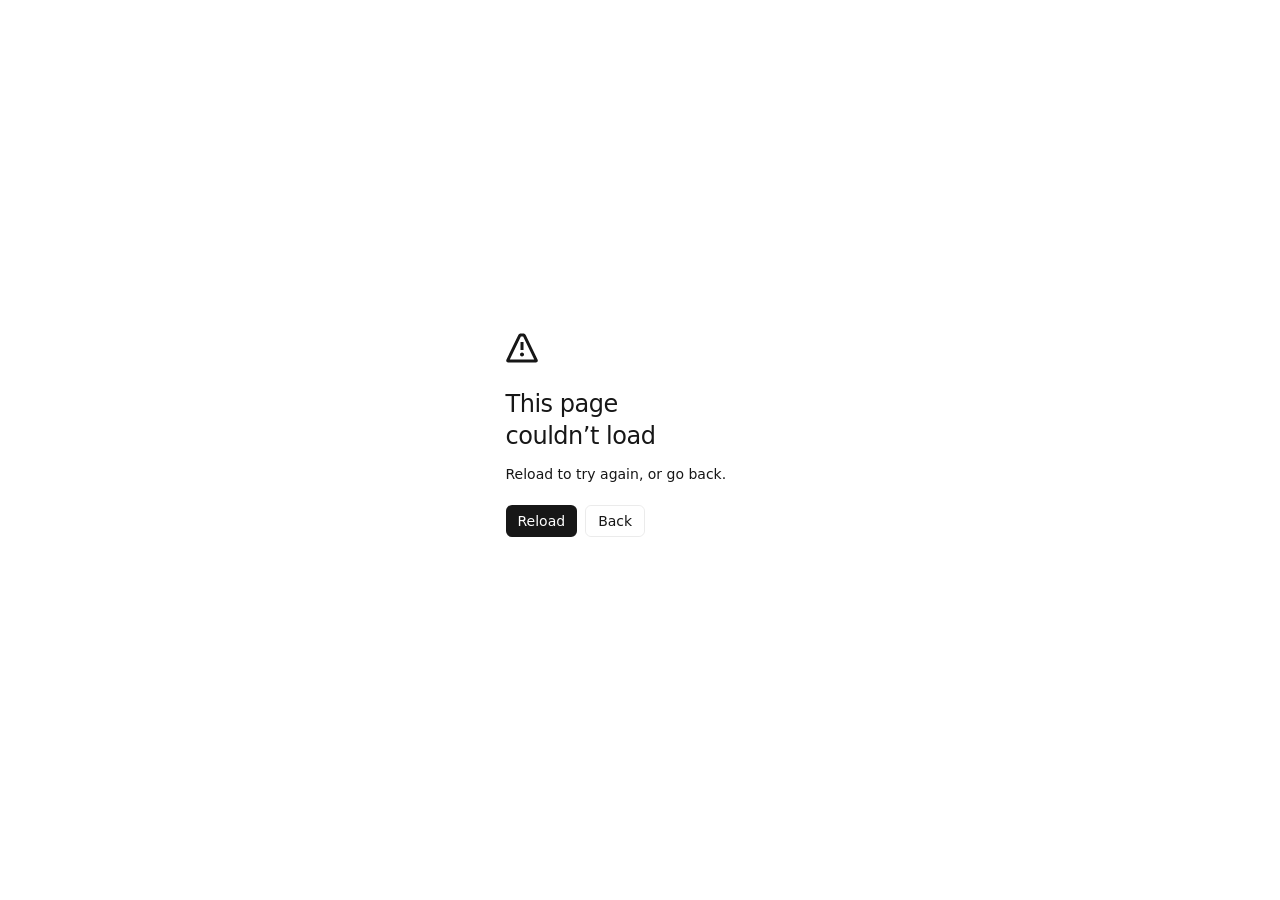
==== commit f6d573cf: "deploy: admin entry button" ====
--- a/index.html
+++ b/index.html
@@ -1 +1 @@
-<!DOCTYPE html><html lang="zh-CN" class="h-full antialiased"><head><meta charSet="utf-8"/><meta name="viewport" content="width=device-width, initial-scale=1"/><link rel="preload" href="/fonts/Poppins-Black.ttf" as="font" crossorigin="anonymous" type="font/ttf"/><link rel="stylesheet" href="/_next/static/chunks/37lfjvpmq3fsm.css" data-precedence="next"/><link rel="stylesheet" href="/_next/static/chunks/0ktm0d9369hta.css" data-precedence="next"/><link rel="preload" as="script" fetchPriority="low" href="/_next/static/chunks/3yfl9fgvivx3-.js"/><script src="/_next/static/chunks/11jq0c2_zavac.js" async=""></script><script src="/_next/static/chunks/196x_tfexoucg.js" async=""></script><script src="/_next/static/chunks/000vx8_fj1g0p.js" async=""></script><script src="/_next/static/chunks/turbopack-1_vvw81pqdfwg.js" async=""></script><script src="/_next/static/chunks/3fntmmi971322.js" async=""></script><script src="/_next/static/chunks/2-lx5xca6yv30.js" async=""></script><script src="/_next/static/chunks/02nji6-q2c_3z.js" async=""></script><script src="/_next/static/chunks/2qsyq_gu6pfms.js" async=""></script><title>张海燕 · 作品集</title><meta name="description" content="张海燕的数智编程作品集：项目、过程与迭代记录。"/><link rel="icon" href="/favicon.ico?favicon.2vob68tjqpejf.ico" sizes="256x256" type="image/x-icon"/><link rel="preload" href="/fonts/Poppins-Black.ttf" as="font" type="font/ttf" crossorigin="anonymous"/><script src="/_next/static/chunks/0cz1d0mv5g_q7.js" noModule=""></script></head><body class="flex min-h-full flex-col"><div hidden=""><!--$--><!--/$--></div><a class="admin-entry-module__LQ7Pva__entry" aria-label="进入内容管理" href="/admin/">管理入口</a><div class="studio-module__G7fT1a__stage" data-studio-cover="true"><span class="studio-module__G7fT1a__grain" aria-hidden="true"></span><span class="studio-module__G7fT1a__horizon" aria-hidden="true"></span><header class="studio-module__G7fT1a__identity"><strong>张海燕</strong><span>ZHANG HAIYAN</span><small>MyPortfolio</small></header><main class="studio-module__G7fT1a__main"><h1 style="position:absolute;width:1px;height:1px;margin:-1px;padding:0;border:0;overflow:hidden;clip:rect(0 0 0 0);white-space:nowrap">ZHANG HAIYAN</h1><canvas class="studio-module__G7fT1a__fluidCanvas" style="filter:blur(0.7px)" aria-hidden="true"></canvas></main><button type="button" class="studio-module__G7fT1a__sidebarToggle" aria-expanded="false" aria-controls="studio-modules"><span>模块</span><small>INDEX</small></button><button type="button" class="studio-module__G7fT1a__sidebarBackdrop" data-open="false" aria-label="关闭模块菜单" tabindex="-1"></button><aside id="studio-modules" class="studio-module__G7fT1a__sidebar" data-open="false" aria-label="作品集模块"><div class="studio-module__G7fT1a__sidebarHead"><span>INDEX</span><span>06 MODULES</span></div><nav class="studio-module__G7fT1a__sidebarNav"><a class="studio-module__G7fT1a__sidebarCard" data-active="false" href="/about/"><span class="studio-module__G7fT1a__sidebarIndex">01</span><span class="studio-module__G7fT1a__sidebarText"><strong>关于我</strong><small>ABOUT / PROFILE</small></span></a><a class="studio-module__G7fT1a__sidebarCard" data-active="false" href="/works/"><span class="studio-module__G7fT1a__sidebarIndex">02</span><span class="studio-module__G7fT1a__sidebarText"><strong>阶段作业</strong><small>COURSEWORK</small></span></a><a class="studio-module__G7fT1a__sidebarCard" data-active="false" href="/projects/"><span class="studio-module__G7fT1a__sidebarIndex">03</span><span class="studio-module__G7fT1a__sidebarText"><strong>项目成果</strong><small>PROJECTS</small></span></a><a class="studio-module__G7fT1a__sidebarCard" data-active="false" href="/process/"><span class="studio-module__G7fT1a__sidebarIndex">04</span><span class="studio-module__G7fT1a__sidebarText"><strong>过程证据</strong><small>PROCESS</small></span></a><a class="studio-module__G7fT1a__sidebarCard" data-active="false" href="/iterations/"><span class="studio-module__G7fT1a__sidebarIndex">05</span><span class="studio-module__G7fT1a__sidebarText"><strong>迭代记录</strong><small>ITERATIONS</small></span></a><a class="studio-module__G7fT1a__sidebarCard" data-active="false" href="/reflection/"><span class="studio-module__G7fT1a__sidebarIndex">06</span><span class="studio-module__G7fT1a__sidebarText"><strong>学习复盘</strong><small>REFLECTION</small></span></a></nav></aside></div><!--$--><!--/$--><script src="/_next/static/chunks/3yfl9fgvivx3-.js" id="_R_" async=""></script><script>(self.__next_f=self.__next_f||[]).push([0])</script><script>self.__next_f.push([1,"1:\"$Sreact.fragment\"\n2:I[34967,[\"/_next/static/chunks/3fntmmi971322.js\",\"/_next/static/chunks/2-lx5xca6yv30.js\",\"/_next/static/chunks/02nji6-q2c_3z.js\"],\"SiteContentProvider\"]\n3:I[91159,[\"/_next/static/chunks/3fntmmi971322.js\",\"/_next/static/chunks/2-lx5xca6yv30.js\",\"/_next/static/chunks/02nji6-q2c_3z.js\"],\"default\"]\n4:I[77312,[\"/_next/static/chunks/3fntmmi971322.js\",\"/_next/static/chunks/2-lx5xca6yv30.js\",\"/_next/static/chunks/02nji6-q2c_3z.js\"],\"default\"]\n5:I[46589,[\"/_next/static/chunks/3fntmmi971322.js\",\"/_next/static/chunks/2-lx5xca6yv30.js\",\"/_next/static/chunks/02nji6-q2c_3z.js\"],\"default\"]\n6:I[22374,[\"/_next/static/chunks/3fntmmi971322.js\",\"/_next/static/chunks/2-lx5xca6yv30.js\",\"/_next/static/chunks/02nji6-q2c_3z.js\"],\"default\"]\n7:I[39756,[\"/_next/static/chunks/3fntmmi971322.js\",\"/_next/static/chunks/2-lx5xca6yv30.js\",\"/_next/static/chunks/02nji6-q2c_3z.js\"],\"default\"]\n8:I[37457,[\"/_next/static/chunks/3fntmmi971322.js\",\"/_next/static/chunks/2-lx5xca6yv30.js\",\"/_next/static/chunks/02nji6-q2c_3z.js\"],\"default\"]\n9:I[69763,[\"/_next/static/chunks/3fntmmi971322.js\",\"/_next/static/chunks/2-lx5xca6yv30.js\",\"/_next/static/chunks/02nji6-q2c_3z.js\",\"/_next/static/chunks/2qsyq_gu6pfms.js\"],\"default\"]\na:I[97367,[\"/_next/static/chunks/3fntmmi971322.js\",\"/_next/static/chunks/2-lx5xca6yv30.js\",\"/_next/static/chunks/02nji6-q2c_3z.js\"],\"OutletBoundary\"]\nb:\"$Sreact.suspense\"\nd:I[97367,[\"/_next/static/chunks/3fntmmi971322.js\",\"/_next/static/chunks/2-lx5xca6yv30.js\",\"/_next/static/chunks/02nji6-q2c_3z.js\"],\"ViewportBoundary\"]\nf:I[97367,[\"/_next/static/chunks/3fntmmi971322.js\",\"/_next/static/chunks/2-lx5xca6yv30.js\",\"/_next/static/chunks/02nji6-q2c_3z.js\"],\"MetadataBoundary\"]\n11:I[68027,[\"/_next/static/chunks/3fntmmi971322.js\",\"/_next/static/chunks/2-lx5xca6yv30.js\",\"/_next/static/chunks/02nji6-q2c_3z.js\"],\"default\",1]\n:HL[\"/_next/static/chunks/37lfjvpmq3fsm.css\",\"style\"]\n:HL[\"/_next/static/chunks/0ktm0d9369hta.css\",\"style\"]\n:HL[\"/fonts/Poppins-Black.ttf\",\"font\",{\"crossOrigin\":\"anonymous\",\"type\":\"font/ttf\"}]\n0:{\"P\":null,\"c\":[\"\",\"\"],\"q\":\"\",\"i\":false,\"f\":[[[\"\",{\"children\":[\"__PAGE__\",{},\"$undefined\",\"$undefined\",4608]},\"$undefined\",\"$undefined\",4624],[[\"$\",\"$1\",\"c\",{\"children\":[[[\"$\",\"link\",\"0\",{\"rel\":\"stylesheet\",\"href\":\"/_next/static/chunks/37lfjvpmq3fsm.css\",\"precedence\":\"next\",\"crossOrigin\":\"$undefined\",\"nonce\":\"$undefined\"}],[\"$\",\"link\",\"1\",{\"rel\":\"stylesheet\",\"href\":\"/_next/static/chunks/0ktm0d9369hta.css\",\"precedence\":\"next\",\"crossOrigin\":\"$undefined\",\"nonce\":\"$undefined\"}],[\"$\",\"script\",\"script-0\",{\"src\":\"/_next/static/chunks/3fntmmi971322.js\",\"async\":true,\"nonce\":\"$undefined\"}],[\"$\",\"script\",\"script-1\",{\"src\":\"/_next/static/chunks/2-lx5xca6yv30.js\",\"async\":true,\"nonce\":\"$undefined\"}],[\"$\",\"script\",\"script-2\",{\"src\":\"/_next/static/chunks/02nji6-q2c_3z.js\",\"async\":true,\"nonce\":\"$undefined\"}]],[\"$\",\"html\",null,{\"lang\":\"zh-CN\",\"className\":\"h-full antialiased\",\"children\":[[\"$\",\"head\",null,{\"children\":[\"$\",\"link\",null,{\"rel\":\"preload\",\"href\":\"/fonts/Poppins-Black.ttf\",\"as\":\"font\",\"type\":\"font/ttf\",\"crossOrigin\":\"anonymous\"}]}],[\"$\",\"body\",null,{\"className\":\"flex min-h-full flex-col\",\"children\":[\"$\",\"$L2\",null,{\"children\":[[\"$\",\"$L3\",null,{}],[\"$\",\"$L4\",null,{}],[\"$\",\"$L5\",null,{\"children\":[\"$\",\"$L6\",null,{\"children\":[\"$\",\"$L7\",null,{\"parallelRouterKey\":\"children\",\"error\":\"$undefined\",\"errorStyles\":\"$undefined\",\"errorScripts\":\"$undefined\",\"template\":[\"$\",\"$L8\",null,{}],\"templateStyles\":\"$undefined\",\"templateScripts\":\"$undefined\",\"notFound\":[[[\"$\",\"title\",null,{\"children\":\"404: This page could not be found.\"}],[\"$\",\"div\",null,{\"style\":{\"fontFamily\":\"system-ui,\\\"Segoe UI\\\",Roboto,Helvetica,Arial,sans-serif,\\\"Apple Color Emoji\\\",\\\"Segoe UI Emoji\\\"\",\"height\":\"100vh\",\"textAlign\":\"center\",\"display\":\"flex\",\"flexDirection\":\"column\",\"alignItems\":\"center\",\"justifyContent\":\"center\"},\"children\":[\"$\",\"div\",null,{\"children\":[[\"$\",\"style\",null,{\"dangerouslySetInnerHTML\":{\"__html\":\"body{color:#000;background:#fff;margin:0}.next-error-h1{border-right:1px solid rgba(0,0,0,.3)}@media (prefers-color-scheme:dark){body{color:#fff;background:#000}.next-error-h1{border-right:1px solid rgba(255,255,255,.3)}}\"}}],[\"$\",\"h1\",null,{\"className\":\"next-error-h1\",\"style\":{\"display\":\"inline-block\",\"margin\":\"0 20px 0 0\",\"padding\":\"0 23px 0 0\",\"fontSize\":24,\"fontWeight\":500,\"verticalAlign\":\"top\",\"lineHeight\":\"49px\"},\"children\":404}],[\"$\",\"div\",null,{\"style\":{\"display\":\"inline-block\"},\"children\":[\"$\",\"h2\",null,{\"style\":{\"fontSize\":14,\"fontWeight\":400,\"lineHeight\":\"49px\",\"margin\":0},\"children\":\"This page could not be found.\"}]}]]}]}]],[]],\"forbidden\":\"$undefined\",\"unauthorized\":\"$undefined\"}]}]}]]}]}]]}]]}],{\"children\":[[\"$\",\"$1\",\"c\",{\"children\":[[\"$\",\"$L9\",null,{}],[[\"$\",\"script\",\"script-0\",{\"src\":\"/_next/static/chunks/2qsyq_gu6pfms.js\",\"async\":true,\"nonce\":\"$undefined\"}]],[\"$\",\"$La\",null,{\"children\":[\"$\",\"$b\",null,{\"name\":\"Next.MetadataOutlet\",\"children\":\"$@c\"}]}]]}],{},null,false,null]},null,false,null],[\"$\",\"$1\",\"h\",{\"children\":[null,[\"$\",\"$Ld\",null,{\"children\":\"$Le\"}],[\"$\",\"div\",null,{\"hidden\":true,\"children\":[\"$\",\"$Lf\",null,{\"children\":[\"$\",\"$b\",null,{\"name\":\"Next.Metadata\",\"children\":\"$L10\"}]}]}],null]}],false]],\"m\":\"$undefined\",\"G\":[\"$11\",[[\"$\",\"link\",\"0\",{\"rel\":\"stylesheet\",\"href\":\"/_next/static/chunks/37lfjvpmq3fsm.css\",\"precedence\":\"next\",\"crossOrigin\":\"$undefined\",\"nonce\":\"$undefined\"}],[\"$\",\"link\",\"1\",{\"rel\":\"stylesheet\",\"href\":\"/_next/static/chunks/0ktm0d9369hta.css\",\"precedence\":\"next\",\"crossOrigin\":\"$undefined\",\"nonce\":\"$undefined\"}]]],\"S\":true,\"h\":null,\"r\":\"$undefined\",\"s\":\"$undefined\",\"a\":\"$undefined\",\"l\":\"$undefined\",\"p\":\"$undefined\",\"d\":\"$undefined\",\"b\":\"kllhnujrjazs8A3yFVoea\"}\ne:[[\"$\",\"meta\",\"0\",{\"charSet\":\"utf-8\"}],[\"$\",\"meta\",\"1\",{\"name\":\"viewport\",\"content\":\"width=device-width, initial-scale=1\"}]]\n12:I[27201,[\"/_next/static/chunks/3fntmmi971322.js\",\"/_next/static/chunks/2-lx5xca6yv30.js\",\"/_next/static/chunks/02nji6-q2c_3z.js\"],\"IconMark\"]\nc:null\n10:[[\"$\",\"title\",\"0\",{\"children\":\"张海燕 · 作品集\"}],[\"$\",\"meta\",\"1\",{\"name\":\"description\",\"content\":\"张海燕的数智编程作品集：项目、过程与迭代记录。\"}],[\"$\",\"link\",\"2\",{\"rel\":\"icon\",\"href\":\"/favicon.ico?favicon.2vob68tjqpejf.ico\",\"sizes\":\"256x256\",\"type\":\"image/x-icon\"}],[\"$\",\"$L12\",\"3\",{}]]\n"])</script></body></html>+<!DOCTYPE html><html lang="zh-CN" class="h-full antialiased"><head><meta charSet="utf-8"/><meta name="viewport" content="width=device-width, initial-scale=1"/><link rel="preload" href="/fonts/Poppins-Black.ttf" as="font" crossorigin="anonymous" type="font/ttf"/><link rel="stylesheet" href="/_next/static/chunks/37lfjvpmq3fsm.css" data-precedence="next"/><link rel="stylesheet" href="/_next/static/chunks/0ktm0d9369hta.css" data-precedence="next"/><link rel="preload" as="script" fetchPriority="low" href="/_next/static/chunks/3yfl9fgvivx3-.js"/><script src="/_next/static/chunks/11jq0c2_zavac.js" async=""></script><script src="/_next/static/chunks/196x_tfexoucg.js" async=""></script><script src="/_next/static/chunks/000vx8_fj1g0p.js" async=""></script><script src="/_next/static/chunks/turbopack-1_vvw81pqdfwg.js" async=""></script><script src="/_next/static/chunks/3fntmmi971322.js" async=""></script><script src="/_next/static/chunks/2-lx5xca6yv30.js" async=""></script><script src="/_next/static/chunks/02nji6-q2c_3z.js" async=""></script><script src="/_next/static/chunks/2qsyq_gu6pfms.js" async=""></script><title>张海燕 · 作品集</title><meta name="description" content="张海燕的数智编程作品集：项目、过程与迭代记录。"/><link rel="icon" href="/favicon.ico?favicon.2vob68tjqpejf.ico" sizes="256x256" type="image/x-icon"/><link rel="preload" href="/fonts/Poppins-Black.ttf" as="font" type="font/ttf" crossorigin="anonymous"/><script src="/_next/static/chunks/0cz1d0mv5g_q7.js" noModule=""></script></head><body class="flex min-h-full flex-col"><div hidden=""><!--$--><!--/$--></div><a class="admin-entry-module__LQ7Pva__entry" aria-label="进入内容管理" href="/admin/">管理入口</a><div class="studio-module__G7fT1a__stage" data-studio-cover="true"><span class="studio-module__G7fT1a__grain" aria-hidden="true"></span><span class="studio-module__G7fT1a__horizon" aria-hidden="true"></span><header class="studio-module__G7fT1a__identity"><strong>张海燕</strong><span>ZHANG HAIYAN</span><small>MyPortfolio</small></header><main class="studio-module__G7fT1a__main"><h1 style="position:absolute;width:1px;height:1px;margin:-1px;padding:0;border:0;overflow:hidden;clip:rect(0 0 0 0);white-space:nowrap">ZHANG HAIYAN</h1><canvas class="studio-module__G7fT1a__fluidCanvas" style="filter:blur(0.7px)" aria-hidden="true"></canvas></main><button type="button" class="studio-module__G7fT1a__sidebarToggle" aria-expanded="false" aria-controls="studio-modules"><span>模块</span><small>INDEX</small></button><button type="button" class="studio-module__G7fT1a__sidebarBackdrop" data-open="false" aria-label="关闭模块菜单" tabindex="-1"></button><aside id="studio-modules" class="studio-module__G7fT1a__sidebar" data-open="false" aria-label="作品集模块"><div class="studio-module__G7fT1a__sidebarHead"><span>INDEX</span><span>06 MODULES</span></div><nav class="studio-module__G7fT1a__sidebarNav"><a class="studio-module__G7fT1a__sidebarCard" data-active="false" href="/about/"><span class="studio-module__G7fT1a__sidebarIndex">01</span><span class="studio-module__G7fT1a__sidebarText"><strong>关于我</strong><small>ABOUT / PROFILE</small></span></a><a class="studio-module__G7fT1a__sidebarCard" data-active="false" href="/works/"><span class="studio-module__G7fT1a__sidebarIndex">02</span><span class="studio-module__G7fT1a__sidebarText"><strong>阶段作业</strong><small>COURSEWORK</small></span></a><a class="studio-module__G7fT1a__sidebarCard" data-active="false" href="/projects/"><span class="studio-module__G7fT1a__sidebarIndex">03</span><span class="studio-module__G7fT1a__sidebarText"><strong>项目成果</strong><small>PROJECTS</small></span></a><a class="studio-module__G7fT1a__sidebarCard" data-active="false" href="/process/"><span class="studio-module__G7fT1a__sidebarIndex">04</span><span class="studio-module__G7fT1a__sidebarText"><strong>过程证据</strong><small>PROCESS</small></span></a><a class="studio-module__G7fT1a__sidebarCard" data-active="false" href="/iterations/"><span class="studio-module__G7fT1a__sidebarIndex">05</span><span class="studio-module__G7fT1a__sidebarText"><strong>迭代记录</strong><small>ITERATIONS</small></span></a><a class="studio-module__G7fT1a__sidebarCard" data-active="false" href="/reflection/"><span class="studio-module__G7fT1a__sidebarIndex">06</span><span class="studio-module__G7fT1a__sidebarText"><strong>学习复盘</strong><small>REFLECTION</small></span></a></nav></aside></div><!--$--><!--/$--><script src="/_next/static/chunks/3yfl9fgvivx3-.js" id="_R_" async=""></script><script>(self.__next_f=self.__next_f||[]).push([0])</script><script>self.__next_f.push([1,"1:\"$Sreact.fragment\"\n2:I[34967,[\"/_next/static/chunks/3fntmmi971322.js\",\"/_next/static/chunks/2-lx5xca6yv30.js\",\"/_next/static/chunks/02nji6-q2c_3z.js\"],\"SiteContentProvider\"]\n3:I[91159,[\"/_next/static/chunks/3fntmmi971322.js\",\"/_next/static/chunks/2-lx5xca6yv30.js\",\"/_next/static/chunks/02nji6-q2c_3z.js\"],\"default\"]\n4:I[77312,[\"/_next/static/chunks/3fntmmi971322.js\",\"/_next/static/chunks/2-lx5xca6yv30.js\",\"/_next/static/chunks/02nji6-q2c_3z.js\"],\"default\"]\n5:I[46589,[\"/_next/static/chunks/3fntmmi971322.js\",\"/_next/static/chunks/2-lx5xca6yv30.js\",\"/_next/static/chunks/02nji6-q2c_3z.js\"],\"default\"]\n6:I[22374,[\"/_next/static/chunks/3fntmmi971322.js\",\"/_next/static/chunks/2-lx5xca6yv30.js\",\"/_next/static/chunks/02nji6-q2c_3z.js\"],\"default\"]\n7:I[39756,[\"/_next/static/chunks/3fntmmi971322.js\",\"/_next/static/chunks/2-lx5xca6yv30.js\",\"/_next/static/chunks/02nji6-q2c_3z.js\"],\"default\"]\n8:I[37457,[\"/_next/static/chunks/3fntmmi971322.js\",\"/_next/static/chunks/2-lx5xca6yv30.js\",\"/_next/static/chunks/02nji6-q2c_3z.js\"],\"default\"]\n9:I[69763,[\"/_next/static/chunks/3fntmmi971322.js\",\"/_next/static/chunks/2-lx5xca6yv30.js\",\"/_next/static/chunks/02nji6-q2c_3z.js\",\"/_next/static/chunks/2qsyq_gu6pfms.js\"],\"default\"]\na:I[97367,[\"/_next/static/chunks/3fntmmi971322.js\",\"/_next/static/chunks/2-lx5xca6yv30.js\",\"/_next/static/chunks/02nji6-q2c_3z.js\"],\"OutletBoundary\"]\nb:\"$Sreact.suspense\"\nd:I[97367,[\"/_next/static/chunks/3fntmmi971322.js\",\"/_next/static/chunks/2-lx5xca6yv30.js\",\"/_next/static/chunks/02nji6-q2c_3z.js\"],\"ViewportBoundary\"]\nf:I[97367,[\"/_next/static/chunks/3fntmmi971322.js\",\"/_next/static/chunks/2-lx5xca6yv30.js\",\"/_next/static/chunks/02nji6-q2c_3z.js\"],\"MetadataBoundary\"]\n11:I[68027,[\"/_next/static/chunks/3fntmmi971322.js\",\"/_next/static/chunks/2-lx5xca6yv30.js\",\"/_next/static/chunks/02nji6-q2c_3z.js\"],\"default\",1]\n:HL[\"/_next/static/chunks/37lfjvpmq3fsm.css\",\"style\"]\n:HL[\"/_next/static/chunks/0ktm0d9369hta.css\",\"style\"]\n:HL[\"/fonts/Poppins-Black.ttf\",\"font\",{\"crossOrigin\":\"anonymous\",\"type\":\"font/ttf\"}]\n0:{\"P\":null,\"c\":[\"\",\"\"],\"q\":\"\",\"i\":false,\"f\":[[[\"\",{\"children\":[\"__PAGE__\",{},\"$undefined\",\"$undefined\",4608]},\"$undefined\",\"$undefined\",4624],[[\"$\",\"$1\",\"c\",{\"children\":[[[\"$\",\"link\",\"0\",{\"rel\":\"stylesheet\",\"href\":\"/_next/static/chunks/37lfjvpmq3fsm.css\",\"precedence\":\"next\",\"crossOrigin\":\"$undefined\",\"nonce\":\"$undefined\"}],[\"$\",\"link\",\"1\",{\"rel\":\"stylesheet\",\"href\":\"/_next/static/chunks/0ktm0d9369hta.css\",\"precedence\":\"next\",\"crossOrigin\":\"$undefined\",\"nonce\":\"$undefined\"}],[\"$\",\"script\",\"script-0\",{\"src\":\"/_next/static/chunks/3fntmmi971322.js\",\"async\":true,\"nonce\":\"$undefined\"}],[\"$\",\"script\",\"script-1\",{\"src\":\"/_next/static/chunks/2-lx5xca6yv30.js\",\"async\":true,\"nonce\":\"$undefined\"}],[\"$\",\"script\",\"script-2\",{\"src\":\"/_next/static/chunks/02nji6-q2c_3z.js\",\"async\":true,\"nonce\":\"$undefined\"}]],[\"$\",\"html\",null,{\"lang\":\"zh-CN\",\"className\":\"h-full antialiased\",\"children\":[[\"$\",\"head\",null,{\"children\":[\"$\",\"link\",null,{\"rel\":\"preload\",\"href\":\"/fonts/Poppins-Black.ttf\",\"as\":\"font\",\"type\":\"font/ttf\",\"crossOrigin\":\"anonymous\"}]}],[\"$\",\"body\",null,{\"className\":\"flex min-h-full flex-col\",\"children\":[\"$\",\"$L2\",null,{\"children\":[[\"$\",\"$L3\",null,{}],[\"$\",\"$L4\",null,{}],[\"$\",\"$L5\",null,{\"children\":[\"$\",\"$L6\",null,{\"children\":[\"$\",\"$L7\",null,{\"parallelRouterKey\":\"children\",\"error\":\"$undefined\",\"errorStyles\":\"$undefined\",\"errorScripts\":\"$undefined\",\"template\":[\"$\",\"$L8\",null,{}],\"templateStyles\":\"$undefined\",\"templateScripts\":\"$undefined\",\"notFound\":[[[\"$\",\"title\",null,{\"children\":\"404: This page could not be found.\"}],[\"$\",\"div\",null,{\"style\":{\"fontFamily\":\"system-ui,\\\"Segoe UI\\\",Roboto,Helvetica,Arial,sans-serif,\\\"Apple Color Emoji\\\",\\\"Segoe UI Emoji\\\"\",\"height\":\"100vh\",\"textAlign\":\"center\",\"display\":\"flex\",\"flexDirection\":\"column\",\"alignItems\":\"center\",\"justifyContent\":\"center\"},\"children\":[\"$\",\"div\",null,{\"children\":[[\"$\",\"style\",null,{\"dangerouslySetInnerHTML\":{\"__html\":\"body{color:#000;background:#fff;margin:0}.next-error-h1{border-right:1px solid rgba(0,0,0,.3)}@media (prefers-color-scheme:dark){body{color:#fff;background:#000}.next-error-h1{border-right:1px solid rgba(255,255,255,.3)}}\"}}],[\"$\",\"h1\",null,{\"className\":\"next-error-h1\",\"style\":{\"display\":\"inline-block\",\"margin\":\"0 20px 0 0\",\"padding\":\"0 23px 0 0\",\"fontSize\":24,\"fontWeight\":500,\"verticalAlign\":\"top\",\"lineHeight\":\"49px\"},\"children\":404}],[\"$\",\"div\",null,{\"style\":{\"display\":\"inline-block\"},\"children\":[\"$\",\"h2\",null,{\"style\":{\"fontSize\":14,\"fontWeight\":400,\"lineHeight\":\"49px\",\"margin\":0},\"children\":\"This page could not be found.\"}]}]]}]}]],[]],\"forbidden\":\"$undefined\",\"unauthorized\":\"$undefined\"}]}]}]]}]}]]}]]}],{\"children\":[[\"$\",\"$1\",\"c\",{\"children\":[[\"$\",\"$L9\",null,{}],[[\"$\",\"script\",\"script-0\",{\"src\":\"/_next/static/chunks/2qsyq_gu6pfms.js\",\"async\":true,\"nonce\":\"$undefined\"}]],[\"$\",\"$La\",null,{\"children\":[\"$\",\"$b\",null,{\"name\":\"Next.MetadataOutlet\",\"children\":\"$@c\"}]}]]}],{},null,false,null]},null,false,null],[\"$\",\"$1\",\"h\",{\"children\":[null,[\"$\",\"$Ld\",null,{\"children\":\"$Le\"}],[\"$\",\"div\",null,{\"hidden\":true,\"children\":[\"$\",\"$Lf\",null,{\"children\":[\"$\",\"$b\",null,{\"name\":\"Next.Metadata\",\"children\":\"$L10\"}]}]}],null]}],false]],\"m\":\"$undefined\",\"G\":[\"$11\",[[\"$\",\"link\",\"0\",{\"rel\":\"stylesheet\",\"href\":\"/_next/static/chunks/37lfjvpmq3fsm.css\",\"precedence\":\"next\",\"crossOrigin\":\"$undefined\",\"nonce\":\"$undefined\"}],[\"$\",\"link\",\"1\",{\"rel\":\"stylesheet\",\"href\":\"/_next/static/chunks/0ktm0d9369hta.css\",\"precedence\":\"next\",\"crossOrigin\":\"$undefined\",\"nonce\":\"$undefined\"}]]],\"S\":true,\"h\":null,\"r\":\"$undefined\",\"s\":\"$undefined\",\"a\":\"$undefined\",\"l\":\"$undefined\",\"p\":\"$undefined\",\"d\":\"$undefined\",\"b\":\"J8lkIZYk_GUF3he1wr542\"}\ne:[[\"$\",\"meta\",\"0\",{\"charSet\":\"utf-8\"}],[\"$\",\"meta\",\"1\",{\"name\":\"viewport\",\"content\":\"width=device-width, initial-scale=1\"}]]\n12:I[27201,[\"/_next/static/chunks/3fntmmi971322.js\",\"/_next/static/chunks/2-lx5xca6yv30.js\",\"/_next/static/chunks/02nji6-q2c_3z.js\"],\"IconMark\"]\nc:null\n10:[[\"$\",\"title\",\"0\",{\"children\":\"张海燕 · 作品集\"}],[\"$\",\"meta\",\"1\",{\"name\":\"description\",\"content\":\"张海燕的数智编程作品集：项目、过程与迭代记录。\"}],[\"$\",\"link\",\"2\",{\"rel\":\"icon\",\"href\":\"/favicon.ico?favicon.2vob68tjqpejf.ico\",\"sizes\":\"256x256\",\"type\":\"image/x-icon\"}],[\"$\",\"$L12\",\"3\",{}]]\n"])</script></body></html>
